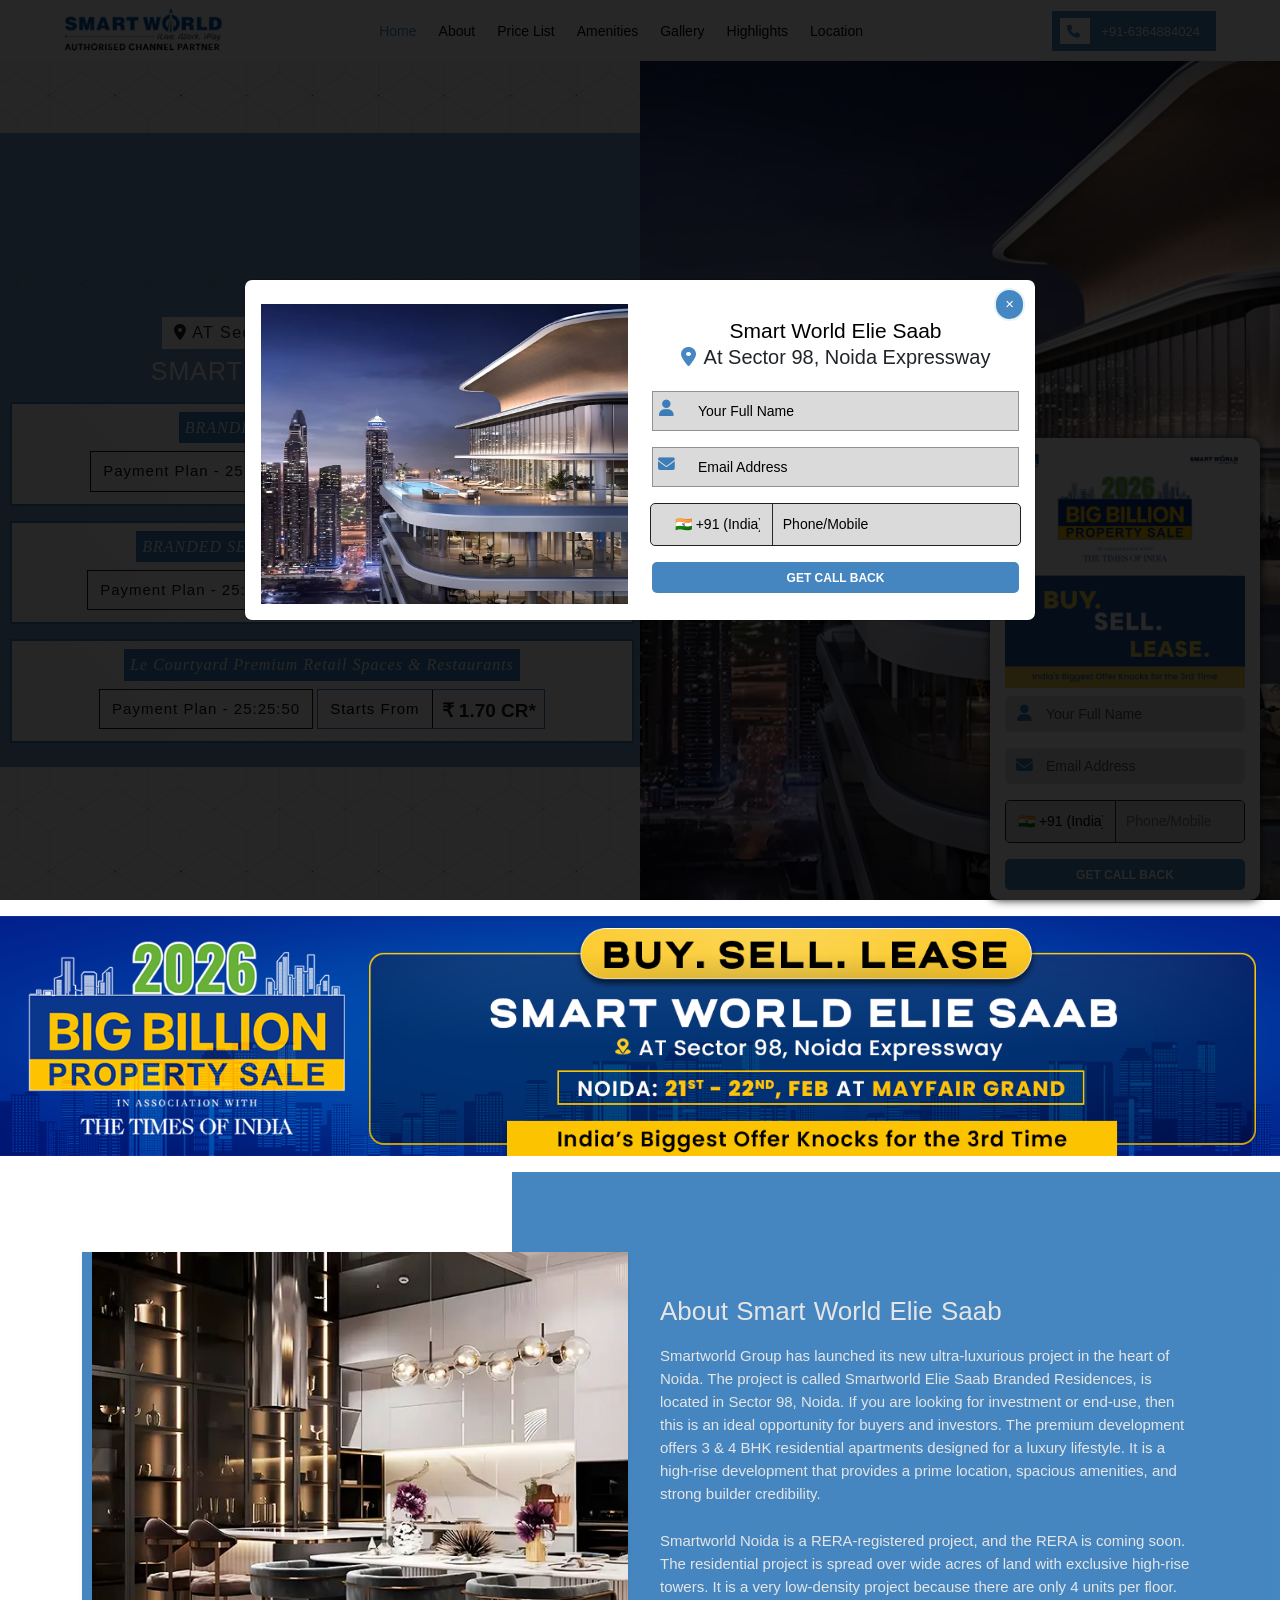
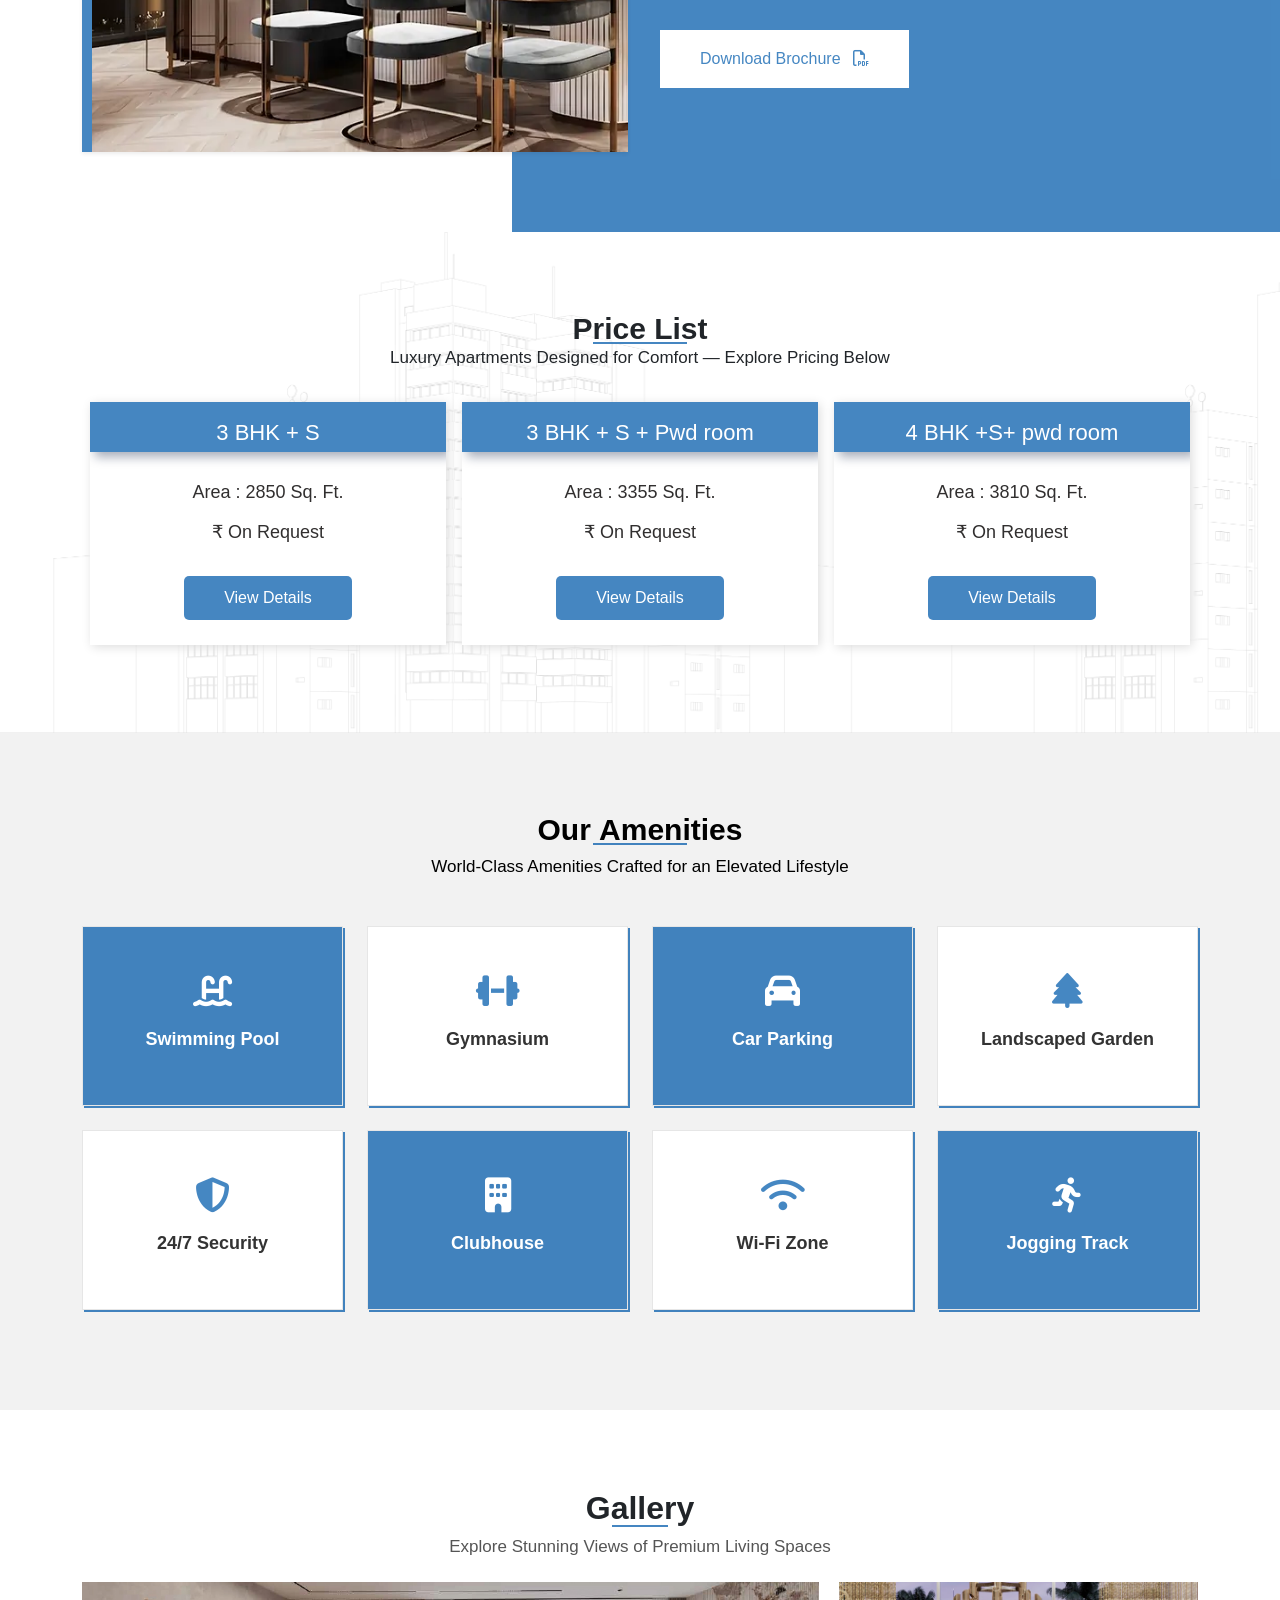
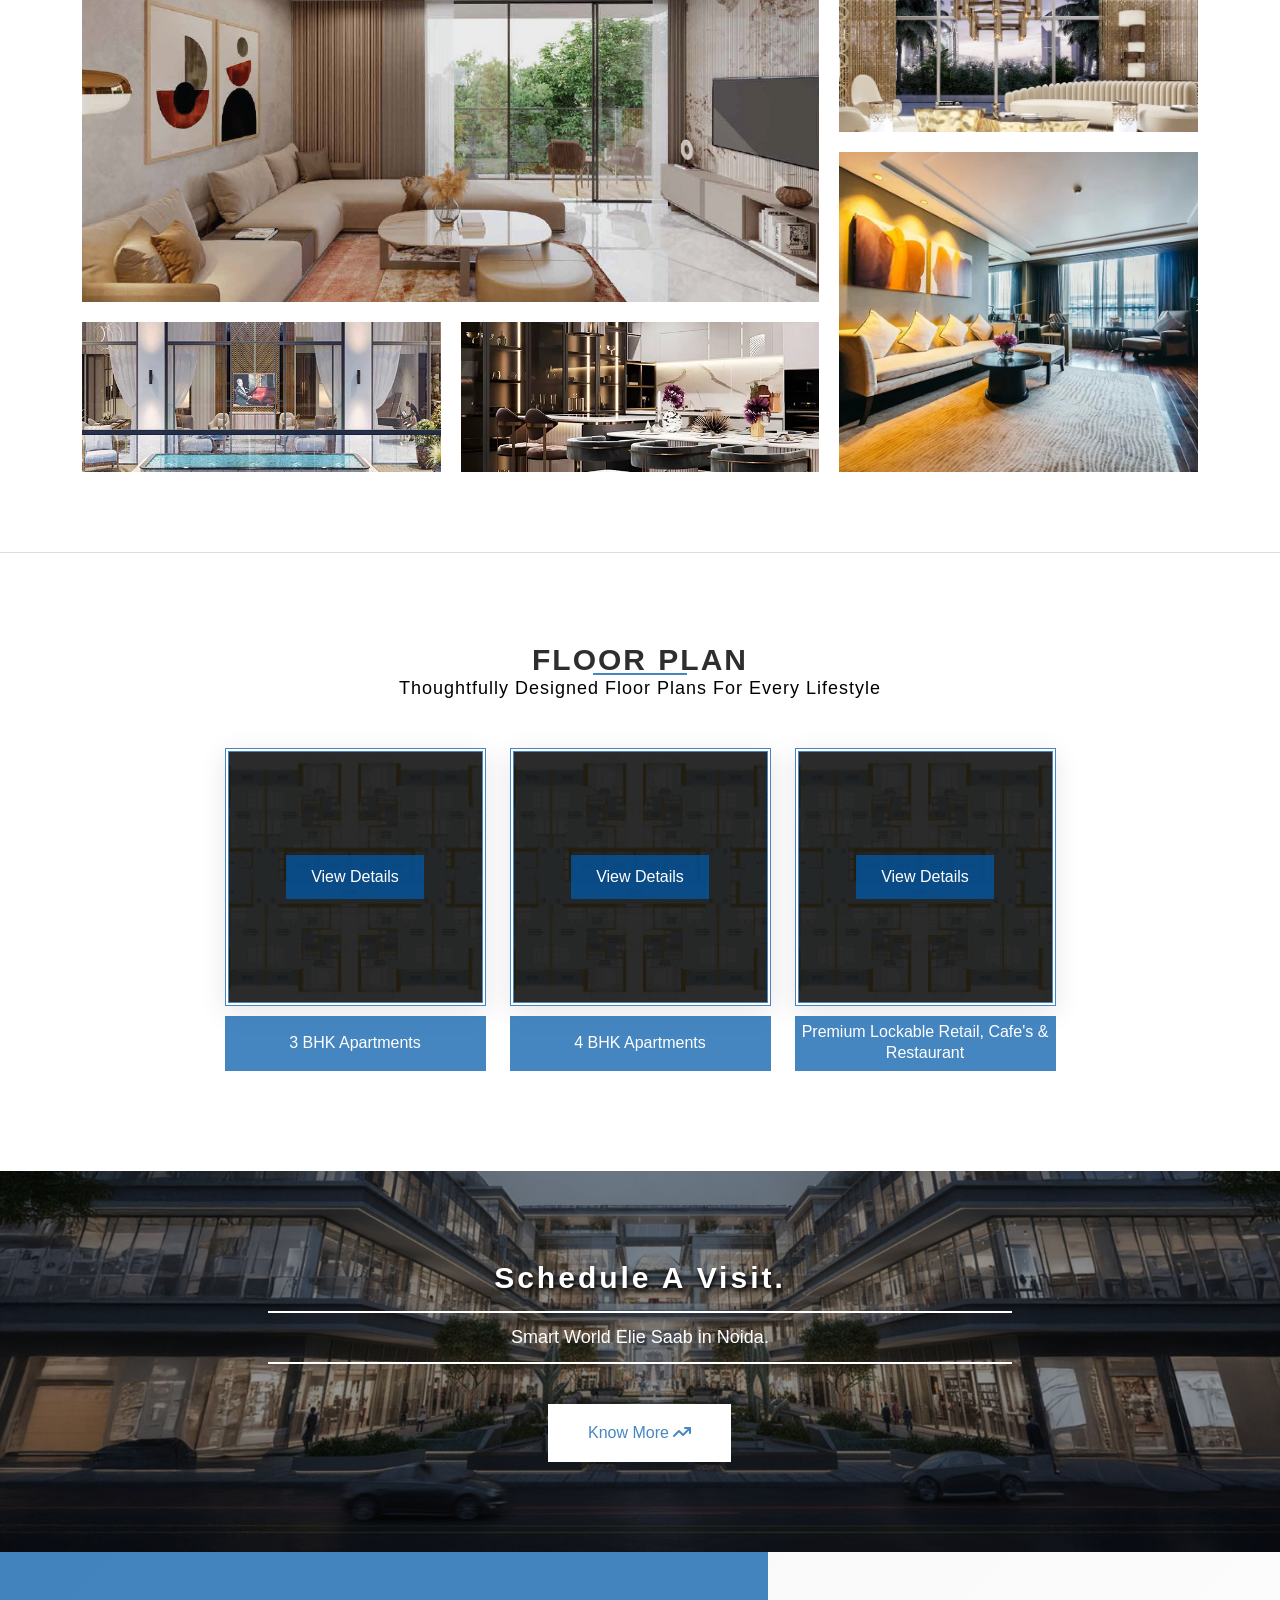
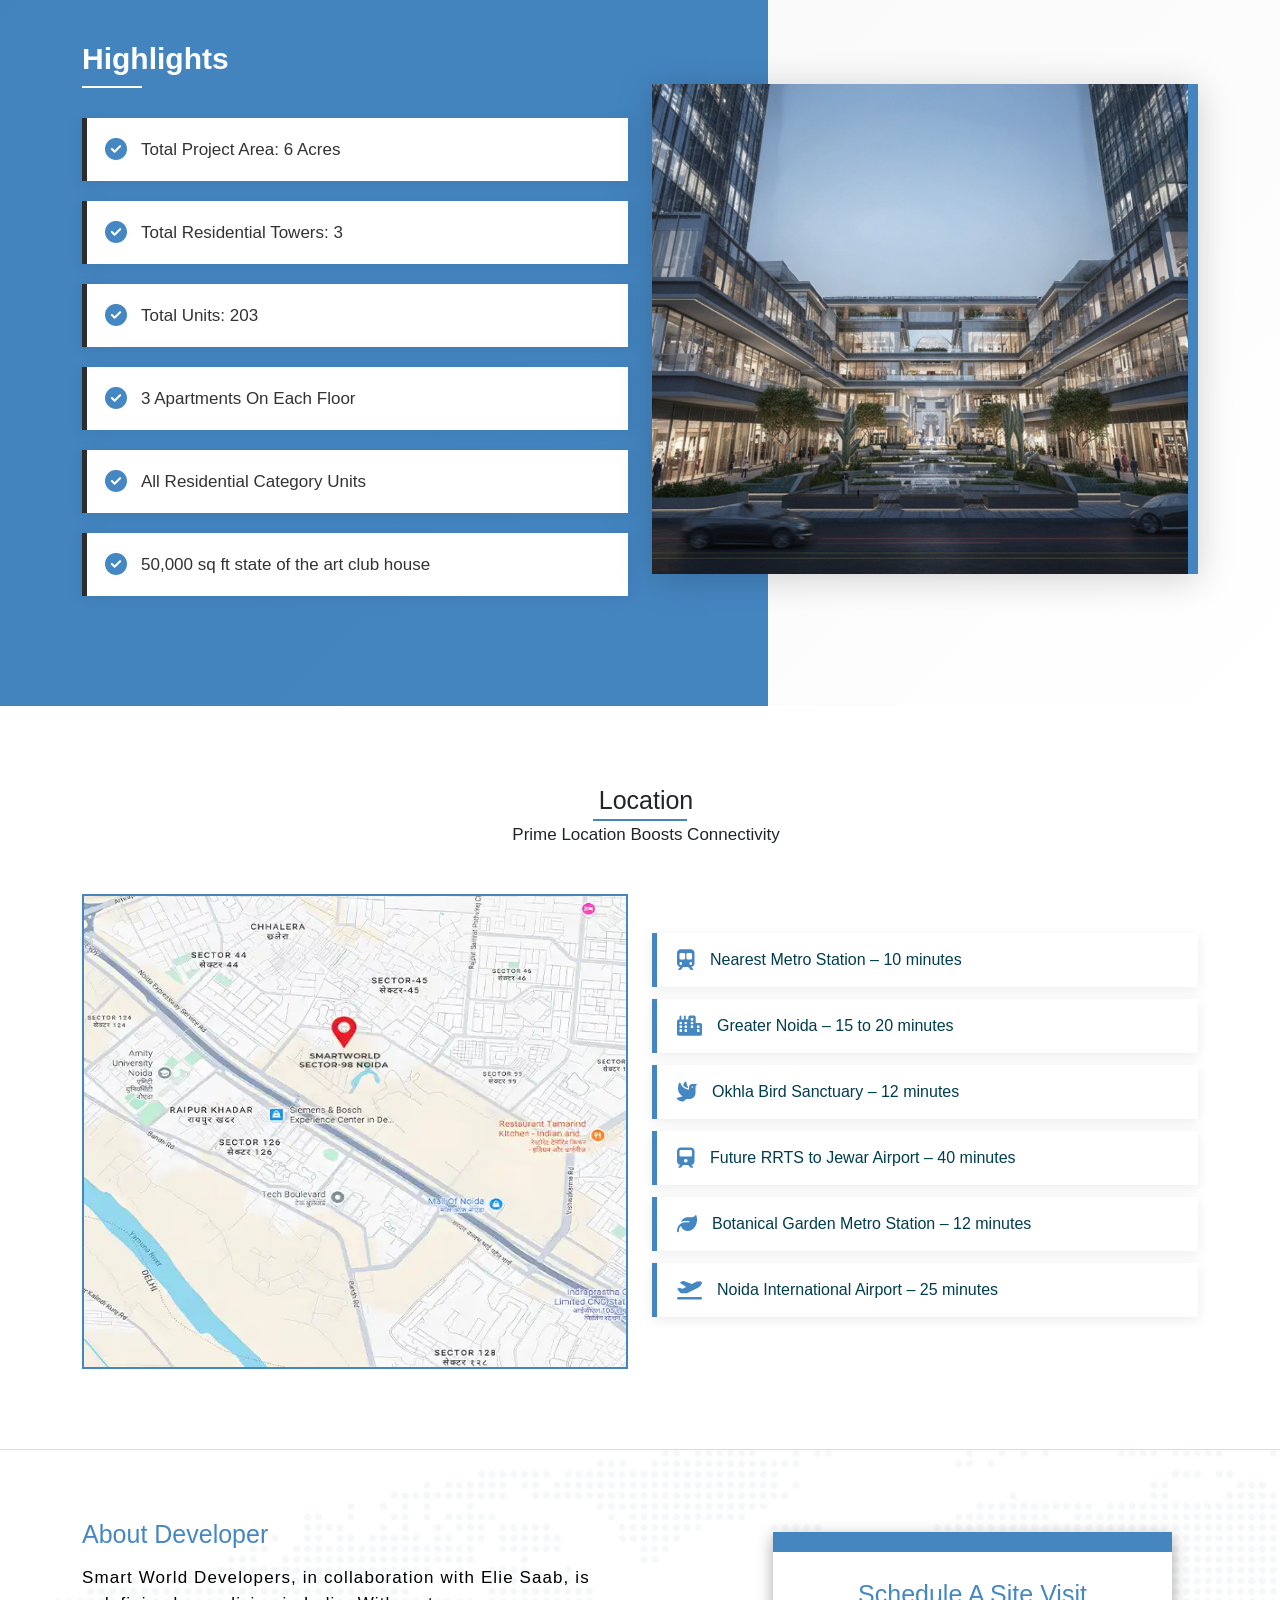
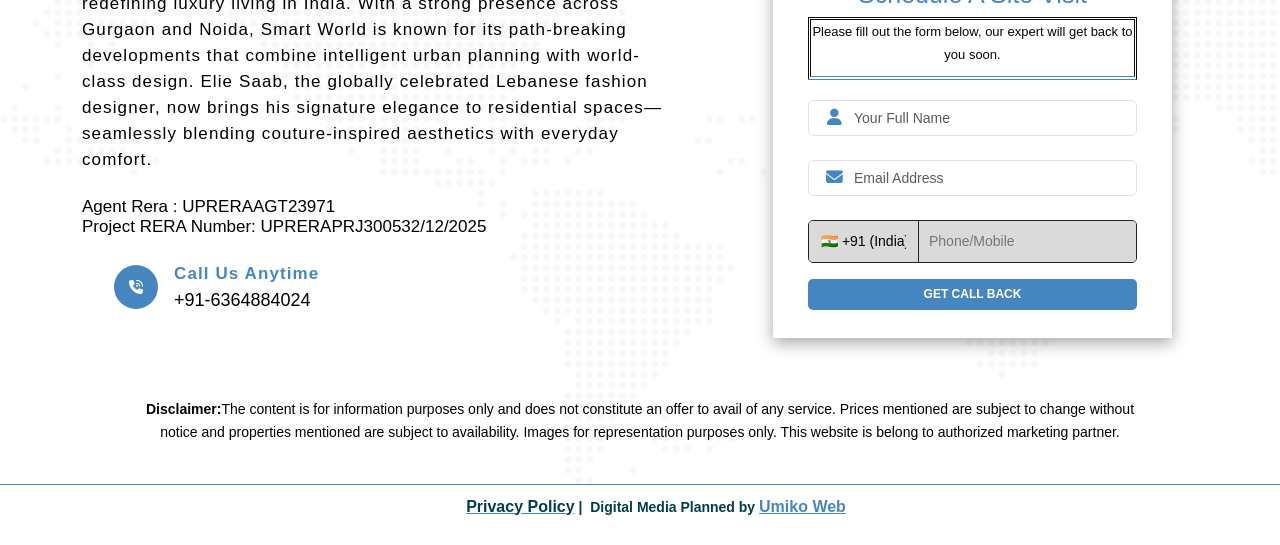
==== index.html @ d101d884 "update" ====
<!DOCTYPE html>
<html lang="en">

<head>
   <meta charset="UTF-8">
   <meta name="viewport" content="width=device-width, initial-scale=1.0">
   <meta name="description" content="">
   <meta name="keywords" content="">
   <meta name="author" content="">
   <link rel="stylesheet" href="css/bootstrap.min.css">
   <link rel="stylesheet" href="https://cdnjs.cloudflare.com/ajax/libs/meyer-reset/2.0/reset.min.css">
   <link rel="stylesheet" href="https://cdnjs.cloudflare.com/ajax/libs/normalize/8.0.1/normalize.min.css">
   <link rel="stylesheet" href="https://cdnjs.cloudflare.com/ajax/libs/font-awesome/6.5.1/css/all.min.css"
      integrity="sha512-DTOQO9RWCH3ppGqcWaEA1BIZOC6xxalwEsw9c2QQeAIftl+Vegovlnee1c9QX4TctnWMn13TZye+giMm8e2LwA=="
      crossorigin="anonymous" referrerpolicy="no-referrer" />
   <link rel="stylesheet" href="https://cdnjs.cloudflare.com/ajax/libs/slick-carousel/1.8.1/slick-theme.css"
      integrity="sha512-6lLUdeQ5uheMFbWm3CP271l14RsX1xtx+J5x2yeIDkkiBpeVTNhTqijME7GgRKKi6hCqovwCoBTlRBEC20M8Mg=="
      crossorigin="anonymous" referrerpolicy="no-referrer" />
   <link rel="stylesheet" href="https://cdnjs.cloudflare.com/ajax/libs/slick-carousel/1.8.1/slick.css"
      integrity="sha512-wR4oNhLBHf7smjy0K4oqzdWumd+r5/+6QO/vDda76MW5iug4PT7v86FoEkySIJft3XA0Ae6axhIvHrqwm793Nw=="
      crossorigin="anonymous" referrerpolicy="no-referrer" />
   <link rel="stylesheet" href="https://cdnjs.cloudflare.com/ajax/libs/fancybox/3.5.7/jquery.fancybox.min.css">
   <link rel="stylesheet" href="https://cdnjs.cloudflare.com/ajax/libs/OwlCarousel2/2.3.4/assets/owl.carousel.min.css">
   <link rel="stylesheet"
      href="https://cdnjs.cloudflare.com/ajax/libs/OwlCarousel2/2.3.4/assets/owl.theme.default.min.css">
   <!-- fontlink -->
   <link
      href="https://fonts.googleapis.com/css2?family=Cormorant+Garamond:ital,wght@0,300..700;1,300..700&family=Jost:ital,wght@0,100..900;1,100..900&family=PT+Serif:ital,wght@0,400;0,700;1,400;1,700&display=swap"
      rel="stylesheet">
   <link href="https://cdnjs.cloudflare.com/ajax/libs/aos/2.3.4/aos.css" rel="stylesheet">
   <link rel="stylesheet" href="https://cdn.jsdelivr.net/npm/bootstrap-icons@1.13.1/font/bootstrap-icons.min.css">

   <link rel="shortcut icon" href="img/favicon.png" type="image/favicon">
   <link rel="stylesheet" href="css/style.css">
   <title>Smart World Elie Saab</title>

   <!-- Google tag (gtag.js) -->
   <script async src="https://www.googletagmanager.com/gtag/js?id=AW-16575568697"></script>
   <script>
      window.dataLayer = window.dataLayer || [];
      function gtag() { dataLayer.push(arguments); }
      gtag('js', new Date());

      gtag('config', 'AW-16575568697');
   </script>

   <style>
      .phone-group {
         display: flex;
         border: 1px solid #212121;
         border-radius: 5px;
         overflow: hidden;
         background: #dadada;
      }

      .phone-group select {
         border: none;
         padding: 10px 12px;
         background: #dadada;
         font-size: 14px;
         width: 110px;
         appearance: none;
         -webkit-appearance: none;
         border-right: 1px solid #272727;
      }

      .phone-group input {
         border: none;
         padding: 10px;
         font-size: 14px;
         flex: 1;
         outline: none;
         background: #dadada;
      }

      .form-popup-bg {
         position: absolute;
         top: 0;
         left: 0;
         right: 0;
         bottom: 0;
         display: flex;
         flex-direction: column;
         align-content: center;
         justify-content: center;
      }

      .form-popup-bg {
         position: fixed;
         left: 0;
         top: 0;
         height: 100%;
         width: 100%;
         background-color: rgba(94, 110, 141, 0.9);
         opacity: 0;
         visibility: hidden;
         -webkit-transition: opacity 0.3s 0s, visibility 0s 0.3s;
         -moz-transition: opacity 0.3s 0s, visibility 0s 0.3s;
         transition: opacity 0.3s 0s, visibility 0s 0.3s;
         overflow-y: auto;
         z-index: 10000;
      }

      .form-popup-bg.is-visible {
         opacity: 1;
         visibility: visible;
         -webkit-transition: opacity 0.3s 0s, visibility 0s 0s;
         -moz-transition: opacity 0.3s 0s, visibility 0s 0s;
         transition: opacity 0.3s 0s, visibility 0s 0s;
      }

      .form-container {
         background-color: #ffffff;
         border-radius: 10px;
         box-shadow: 0 10px 20px rgba(0, 0, 0, 0.19), 0 6px 6px rgba(0, 0, 0, 0.23);
         display: flex;
         flex-direction: column;
         width: 100%;
         max-width: 880px;
         margin-left: auto;
         margin-right: auto;
         position: relative;
         padding: 28px;
         color: #003d4d;
      }

      .close-button {
         color: #ffffff;
         width: 40px;
         height: 40px;
         background-color: #005aabba;
         position: absolute;
         top: 18px;
         right: 12px;
         border: solid 2px #ffffff;
         place-content: center;
         display: flex;
         align-items: center;
         z-index: 99;

      }

      .form-popup-bg:before {
         content: '';
         background-color: #005aabba;
         opacity: 0.25;
         position: absolute;
         top: 0;
         left: 0;
         right: 0;
         bottom: 0;
      }


      .popup_form {
         width: 100%;
         padding: .375rem .75rem;
         font-size: 1rem;
         font-weight: 400;
         line-height: 1.5;
         background: none;
         border: 1px solid #003d4d;
         background: #dadada;
         outline: none;
         color: #003d4d !important;

      }

      .form-popup-bg .form-control:focus {
         background: none !important;
      }

      .form-popup-bg .form-control::placeholder {
         color: #003d4d;
      }


      .b-user-message {
         position: absolute;
         left: -5000px;
         text-indent: 100%;
         white-space: nowrap;
         overflow: hidden;
      }
   </style>
</head>

<body>


   <div class="modal fade form-popup-bg" id="enquireModal" tabindex="-1" aria-labelledby="enquireModalLabel"
      aria-hidden="true">
      <div class="form-container">
         <div class="modal-header border-0 p-0">
            <button class="btnCloseForm close-button">X</button>
         </div>

         <div class="row align-items-center">
            <div class="col-lg-6">
               <div class="modal-image">
                  <img src="img/banner-img.webp" alt="image">
               </div>
            </div>

            <div class="col-sm-6">
               <div class="form_text text-center">

                  <h3 class="modal-title mb-2 fs-4" id="enquireModalLabel">Smart World Elie Saab
                  </h3>
                  <h4 class="mb-3"><span><i class="fa-solid fa-location-dot me-2 pb-2"></i></span>At Sector 98, Noida
                     Expressway
                  </h4>

                  <form class="contact-form form1" method="POST">

                     <input autocomplete="off" id="FIRSTNAME" name="FirstName" class="form-control popup_form mb-4"
                        data-error="Name cannot contain digit or special character" placeholder="Your Full Name"
                        pattern="[a-zA-Z ]{4,35}" required="">

                     <input autocomplete="off" id="EMAIL" name="EmailAddress" class="form-control popup_form mb-4"
                        data-error="Name cannot contain digit or special character" placeholder="Email Address"
                        pattern="\w+([\.-]?\w+)@\w+([\.-]?\w+)(\.\w{2,3})+" required="">

                     <div class="phone-group mb-3">
                        <select name="COUNTRYCODE" id="COUNTRYCODE" required>
                           <option value="+91">🇮🇳 +91 (India)</option>
                           <option value="+971">🇦🇪 +971 (UAE)</option>
                           <option value="+93">🇦🇫 +93 (Afghanistan)</option>
                           <option value="+355">🇦🇱 +355 (Albania)</option>
                           <option value="+213">🇩🇿 +213 (Algeria)</option>
                           <option value="+376">🇦🇩 +376 (Andorra)</option>
                           <option value="+244">🇦🇴 +244 (Angola)</option>
                           <option value="+1-268">🇦🇬 +1-268 (Antigua & Barbuda)</option>
                           <option value="+54">🇦🇷 +54 (Argentina)</option>
                           <option value="+374">🇦🇲 +374 (Armenia)</option>
                           <option value="+61">🇦🇺 +61 (Australia)</option>
                           <option value="+43">🇦🇹 +43 (Austria)</option>
                           <option value="+994">🇦🇿 +994 (Azerbaijan)</option>
                           <option value="+973">🇧🇭 +973 (Bahrain)</option>
                           <option value="+880">🇧🇩 +880 (Bangladesh)</option>
                           <option value="+375">🇧🇾 +375 (Belarus)</option>
                           <option value="+32">🇧🇪 +32 (Belgium)</option>
                           <option value="+501">🇧🇿 +501 (Belize)</option>
                           <option value="+229">🇧🇯 +229 (Benin)</option>
                           <option value="+975">🇧🇹 +975 (Bhutan)</option>
                           <option value="+591">🇧🇴 +591 (Bolivia)</option>
                           <option value="+387">🇧🇦 +387 (Bosnia & Herzegovina)</option>
                           <option value="+267">🇧🇼 +267 (Botswana)</option>
                           <option value="+55">🇧🇷 +55 (Brazil)</option>
                           <option value="+673">🇧🇳 +673 (Brunei)</option>
                           <option value="+359">🇧🇬 +359 (Bulgaria)</option>
                           <option value="+226">🇧🇫 +226 (Burkina Faso)</option>
                           <option value="+95">🇲🇲 +95 (Myanmar (Burma))</option>
                           <option value="+257">🇧🇮 +257 (Burundi)</option>
                           <option value="+855">🇰🇭 +855 (Cambodia)</option>
                           <option value="+237">🇨🇲 +237 (Cameroon)</option>
                           <option value="+1">🇨🇦 +1 (Canada)</option>
                           <option value="+238">🇨🇻 +238 (Cape Verde)</option>
                           <option value="+236">🇨🇫 +236 (Central African Republic)</option>
                           <option value="+235">🇹🇩 +235 (Chad)</option>
                           <option value="+56">🇨🇱 +56 (Chile)</option>
                           <option value="+86">🇨🇳 +86 (China)</option>
                           <option value="+57">🇨🇴 +57 (Colombia)</option>
                           <option value="+269">🇰🇲 +269 (Comoros)</option>
                           <option value="+506">🇨🇷 +506 (Costa Rica)</option>
                           <option value="+385">🇭🇷 +385 (Croatia)</option>
                           <option value="+53">🇨🇺 +53 (Cuba)</option>
                           <option value="+357">🇨🇾 +357 (Cyprus)</option>
                           <option value="+420">🇨🇿 +420 (Czech Republic)</option>
                           <option value="+45">🇩🇰 +45 (Denmark)</option>
                           <option value="+253">🇩🇯 +253 (Djibouti)</option>
                           <option value="+1-767">🇩🇲 +1-767 (Dominica)</option>
                           <option value="+1-809">🇩🇴 +1-809 (Dominican Republic)</option>
                           <option value="+593">🇪🇨 +593 (Ecuador)</option>
                           <option value="+20">🇪🇬 +20 (Egypt)</option>
                           <option value="+503">🇸🇻 +503 (El Salvador)</option>
                           <option value="+240">🇬🇶 +240 (Equatorial Guinea)</option>
                           <option value="+291">🇪🇷 +291 (Eritrea)</option>
                           <option value="+372">🇪🇪 +372 (Estonia)</option>
                           <option value="+251">🇪🇹 +251 (Ethiopia)</option>
                           <option value="+679">🇫🇯 +679 (Fiji)</option>
                           <option value="+358">🇫🇮 +358 (Finland)</option>
                           <option value="+33">🇫🇷 +33 (France)</option>
                           <option value="+995">🇬🇪 +995 (Georgia)</option>
                           <option value="+49">🇩🇪 +49 (Germany)</option>
                           <option value="+233">🇬🇭 +233 (Ghana)</option>
                           <option value="+30">🇬🇷 +30 (Greece)</option>
                           <option value="+852">🇭🇰 +852 (Hong Kong)</option>
                           <option value="+36">🇭🇺 +36 (Hungary)</option>
                           <option value="+62">🇮🇩 +62 (Indonesia)</option>
                           <option value="+98">🇮🇷 +98 (Iran)</option>
                           <option value="+964">🇮🇶 +964 (Iraq)</option>
                           <option value="+353">🇮🇪 +353 (Ireland)</option>
                           <option value="+972">🇮🇱 +972 (Israel)</option>
                           <option value="+39">🇮🇹 +39 (Italy)</option>
                           <option value="+81">🇯🇵 +81 (Japan)</option>
                           <option value="+962">🇯🇴 +962 (Jordan)</option>
                           <option value="+7">🇷🇺 +7 (Kazakhstan/Russia)</option>
                           <option value="+254">🇰🇪 +254 (Kenya)</option>
                           <option value="+965">🇰🇼 +965 (Kuwait)</option>
                           <option value="+996">🇰🇬 +996 (Kyrgyzstan)</option>
                           <option value="+856">🇱🇦 +856 (Laos)</option>
                           <option value="+371">🇱🇻 +371 (Latvia)</option>
                           <option value="+961">🇱🇧 +961 (Lebanon)</option>
                           <option value="+218">🇱🇾 +218 (Libya)</option>
                           <option value="+370">🇱🇹 +370 (Lithuania)</option>
                           <option value="+352">🇱🇺 +352 (Luxembourg)</option>
                           <option value="+853">🇲🇴 +853 (Macau)</option>
                           <option value="+389">🇲🇰 +389 (North Macedonia)</option>
                           <option value="+261">🇲🇬 +261 (Madagascar)</option>
                           <option value="+60">🇲🇾 +60 (Malaysia)</option>
                           <option value="+960">🇲🇻 +960 (Maldives)</option>
                           <option value="+223">🇲🇱 +223 (Mali)</option>
                           <option value="+356">🇲🇹 +356 (Malta)</option>
                           <option value="+230">🇲🇺 +230 (Mauritius)</option>
                           <option value="+52">🇲🇽 +52 (Mexico)</option>
                           <option value="+373">🇲🇩 +373 (Moldova)</option>
                           <option value="+976">🇲🇳 +976 (Mongolia)</option>
                           <option value="+212">🇲🇦 +212 (Morocco)</option>
                           <option value="+95">🇲🇲 +95 (Myanmar)</option>
                           <option value="+977">🇳🇵 +977 (Nepal)</option>
                           <option value="+31">🇳🇱 +31 (Netherlands)</option>
                           <option value="+64">🇳🇿 +64 (New Zealand)</option>
                           <option value="+234">🇳🇬 +234 (Nigeria)</option>
                           <option value="+47">🇳🇴 +47 (Norway)</option>
                           <option value="+968">🇴🇲 +968 (Oman)</option>
                           <option value="+507">🇵🇦 +507 (Panama)</option>
                           <option value="+51">🇵🇪 +51 (Peru)</option>
                           <option value="+63">🇵🇭 +63 (Philippines)</option>
                           <option value="+48">🇵🇱 +48 (Poland)</option>
                           <option value="+351">🇵🇹 +351 (Portugal)</option>
                           <option value="+974">🇶🇦 +974 (Qatar)</option>
                           <option value="+40">🇷🇴 +40 (Romania)</option>
                           <option value="+966">🇸🇦 +966 (Saudi Arabia)</option>
                           <option value="+65">🇸🇬 +65 (Singapore)</option>
                           <option value="+421">🇸🇰 +421 (Slovakia)</option>
                           <option value="+386">🇸🇮 +386 (Slovenia)</option>
                           <option value="+27">🇿🇦 +27 (South Africa)</option>
                           <option value="+82">🇰🇷 +82 (South Korea)</option>
                           <option value="+34">🇪🇸 +34 (Spain)</option>
                           <option value="+94">🇱🇰 +94 (Sri Lanka)</option>
                           <option value="+46">🇸🇪 +46 (Sweden)</option>
                           <option value="+41">🇨🇭 +41 (Switzerland)</option>
                           <option value="+886">🇹🇼 +886 (Taiwan)</option>
                           <option value="+66">🇹🇭 +66 (Thailand)</option>
                           <option value="+90">🇹🇷 +90 (Turkey)</option>
                           <option value="+44">🇬🇧 +44 (UK)</option>
                           <option value="+380">🇺🇦 +380 (Ukraine)</option>
                           <option value="+598">🇺🇾 +598 (Uruguay)</option>
                           <option value="+998">🇺🇿 +998 (Uzbekistan)</option>
                           <option value="+58">🇻🇪 +58 (Venezuela)</option>
                           <option value="+84">🇻🇳 +84 (Vietnam)</option>
                           <option value="+967">🇾🇪 +967 (Yemen)</option>
                           <option value="+260">🇿🇲 +260 (Zambia)</option>
                           <option value="+263">🇿🇼 +263 (Zimbabwe)</option>
                        </select>
                        <input type="text" name="Phone" id="PHONE" placeholder="Phone/Mobile" required
                           pattern="[0-9]{6,14}">
                     </div>
                     <input type="hidden" name="CLIENT" value="mr-Bhati">
<input type="hidden" name="DOMAIN" value="https://eliesaabnoida.net/">


                     <div class="col-lg-12 form-group">
                        <div class="advanced-button">
                           <button class="header_phone theme_button form1-submit-btn" id="SubmitQuerytop"
                              type="submit">GET CALL
                              BACK</button>
                           <input autocomplete="off" id="PROJECT" name="mx_Project_Name" maxlength="200" type="hidden"
                              value="Smart World Elie Saab">
                           <input autocomplete="off" id="LOCATION" name="mx_City" maxlength="200" type="hidden"
                              value="Noida ">
                           <input autocomplete="off" id="TEAM" name="TEAM" maxlength="200" type="hidden"
                              value="umikoindia">
                           <div class="form-group b-user-message">
                              <label class="control-label" for="USER_MESSAGE">&nbsp;</label>
                              <input id="USER_MESSAGE" type="text" name="USER_MESSAGE" tabindex="-1" value=""
                                 autocomplete="off" />

                           </div>
                        </div>
                     </div>
                     <div class="form-response"></div>

                  </form>
               </div>
            </div>
         </div>
      </div>
   </div>


   <!-- modal popup on restart -->
   <div class="modal fade madal-reload" id="exampleModal" tabindex="-1" role="dialog"
      aria-labelledby="exampleModalLabel" aria-hidden="true">
      <div class="modal-dialog" role="document">
         <div class="modal-content">
            <div class="modal-header">

               <button type="button" class="close btan_g" data-dismiss="modal" aria-label="Close">
                  <span aria-hidden="true">&times;</span>
               </button>
            </div>
            <div class="modal-body ">

               <div class="row pt-2 align-items-center">
                  <div class="col-sm-6">
                     <div class="modal-image">
                        <img src="img/banner-img.webp" alt="image">
                     </div>
                  </div>

                  <div class="col-sm-6">
                     <div class="form_modal text-center">
                        <div class="motal_form_text pb-2">
                           <h5 class="modal-title" id="exampleModalLabel">Smart World Elie Saab
                           </h5>
                           <h4><span><i class="fa-solid fa-location-dot me-2 pb-2"></i></span>At Sector 98, Noida
                              Expressway
                           </h4>
                        </div>
                        <form class="contact-form form1" method="POST">
                           <div class="form_sectionr row text-center justify-content-center">

                              <div class="mb-3 position-relative col-lg-12">
                                 <input autocomplete="off" id="FIRSTNAME" name="FirstName"
                                    class="form-control text_form"
                                    data-error="Name cannot contain digit or special character"
                                    placeholder="Your Full Name" pattern="[a-zA-Z ]{4,35}" required="">
                                 <span class="icon-inside"><i class="fas fa-user"></i></span>
                              </div>
                              <div class="mb-3 position-relative col-lg-12">
                                 <input autocomplete="off" id="EMAIL" name="EmailAddress"
                                    class="form-control text_form email-address"
                                    data-error="Name cannot contain digit or special character"
                                    placeholder="Email Address" pattern="\w+([\.-]?\w+)@\w+([\.-]?\w+)(\.\w{2,3})+"
                                    required="">
                                 <span class="icon-inside"><i class="fas fa-envelope"></i></span>
                              </div>
                              <div class="phone-group mb-3">
                                 <select name="COUNTRYCODE" id="COUNTRYCODE" required>
                                    <option value="+91">🇮🇳 +91 (India)</option>
                                    <option value="+971">🇦🇪 +971 (UAE)</option>
                                    <option value="+93">🇦🇫 +93 (Afghanistan)</option>
                                    <option value="+355">🇦🇱 +355 (Albania)</option>
                                    <option value="+213">🇩🇿 +213 (Algeria)</option>
                                    <option value="+376">🇦🇩 +376 (Andorra)</option>
                                    <option value="+244">🇦🇴 +244 (Angola)</option>
                                    <option value="+1-268">🇦🇬 +1-268 (Antigua & Barbuda)</option>
                                    <option value="+54">🇦🇷 +54 (Argentina)</option>
                                    <option value="+374">🇦🇲 +374 (Armenia)</option>
                                    <option value="+61">🇦🇺 +61 (Australia)</option>
                                    <option value="+43">🇦🇹 +43 (Austria)</option>
                                    <option value="+994">🇦🇿 +994 (Azerbaijan)</option>
                                    <option value="+973">🇧🇭 +973 (Bahrain)</option>
                                    <option value="+880">🇧🇩 +880 (Bangladesh)</option>
                                    <option value="+375">🇧🇾 +375 (Belarus)</option>
                                    <option value="+32">🇧🇪 +32 (Belgium)</option>
                                    <option value="+501">🇧🇿 +501 (Belize)</option>
                                    <option value="+229">🇧🇯 +229 (Benin)</option>
                                    <option value="+975">🇧🇹 +975 (Bhutan)</option>
                                    <option value="+591">🇧🇴 +591 (Bolivia)</option>
                                    <option value="+387">🇧🇦 +387 (Bosnia & Herzegovina)</option>
                                    <option value="+267">🇧🇼 +267 (Botswana)</option>
                                    <option value="+55">🇧🇷 +55 (Brazil)</option>
                                    <option value="+673">🇧🇳 +673 (Brunei)</option>
                                    <option value="+359">🇧🇬 +359 (Bulgaria)</option>
                                    <option value="+226">🇧🇫 +226 (Burkina Faso)</option>
                                    <option value="+95">🇲🇲 +95 (Myanmar (Burma))</option>
                                    <option value="+257">🇧🇮 +257 (Burundi)</option>
                                    <option value="+855">🇰🇭 +855 (Cambodia)</option>
                                    <option value="+237">🇨🇲 +237 (Cameroon)</option>
                                    <option value="+1">🇨🇦 +1 (Canada)</option>
                                    <option value="+238">🇨🇻 +238 (Cape Verde)</option>
                                    <option value="+236">🇨🇫 +236 (Central African Republic)</option>
                                    <option value="+235">🇹🇩 +235 (Chad)</option>
                                    <option value="+56">🇨🇱 +56 (Chile)</option>
                                    <option value="+86">🇨🇳 +86 (China)</option>
                                    <option value="+57">🇨🇴 +57 (Colombia)</option>
                                    <option value="+269">🇰🇲 +269 (Comoros)</option>
                                    <option value="+506">🇨🇷 +506 (Costa Rica)</option>
                                    <option value="+385">🇭🇷 +385 (Croatia)</option>
                                    <option value="+53">🇨🇺 +53 (Cuba)</option>
                                    <option value="+357">🇨🇾 +357 (Cyprus)</option>
                                    <option value="+420">🇨🇿 +420 (Czech Republic)</option>
                                    <option value="+45">🇩🇰 +45 (Denmark)</option>
                                    <option value="+253">🇩🇯 +253 (Djibouti)</option>
                                    <option value="+1-767">🇩🇲 +1-767 (Dominica)</option>
                                    <option value="+1-809">🇩🇴 +1-809 (Dominican Republic)</option>
                                    <option value="+593">🇪🇨 +593 (Ecuador)</option>
                                    <option value="+20">🇪🇬 +20 (Egypt)</option>
                                    <option value="+503">🇸🇻 +503 (El Salvador)</option>
                                    <option value="+240">🇬🇶 +240 (Equatorial Guinea)</option>
                                    <option value="+291">🇪🇷 +291 (Eritrea)</option>
                                    <option value="+372">🇪🇪 +372 (Estonia)</option>
                                    <option value="+251">🇪🇹 +251 (Ethiopia)</option>
                                    <option value="+679">🇫🇯 +679 (Fiji)</option>
                                    <option value="+358">🇫🇮 +358 (Finland)</option>
                                    <option value="+33">🇫🇷 +33 (France)</option>
                                    <option value="+995">🇬🇪 +995 (Georgia)</option>
                                    <option value="+49">🇩🇪 +49 (Germany)</option>
                                    <option value="+233">🇬🇭 +233 (Ghana)</option>
                                    <option value="+30">🇬🇷 +30 (Greece)</option>
                                    <option value="+852">🇭🇰 +852 (Hong Kong)</option>
                                    <option value="+36">🇭🇺 +36 (Hungary)</option>
                                    <option value="+62">🇮🇩 +62 (Indonesia)</option>
                                    <option value="+98">🇮🇷 +98 (Iran)</option>
                                    <option value="+964">🇮🇶 +964 (Iraq)</option>
                                    <option value="+353">🇮🇪 +353 (Ireland)</option>
                                    <option value="+972">🇮🇱 +972 (Israel)</option>
                                    <option value="+39">🇮🇹 +39 (Italy)</option>
                                    <option value="+81">🇯🇵 +81 (Japan)</option>
                                    <option value="+962">🇯🇴 +962 (Jordan)</option>
                                    <option value="+7">🇷🇺 +7 (Kazakhstan/Russia)</option>
                                    <option value="+254">🇰🇪 +254 (Kenya)</option>
                                    <option value="+965">🇰🇼 +965 (Kuwait)</option>
                                    <option value="+996">🇰🇬 +996 (Kyrgyzstan)</option>
                                    <option value="+856">🇱🇦 +856 (Laos)</option>
                                    <option value="+371">🇱🇻 +371 (Latvia)</option>
                                    <option value="+961">🇱🇧 +961 (Lebanon)</option>
                                    <option value="+218">🇱🇾 +218 (Libya)</option>
                                    <option value="+370">🇱🇹 +370 (Lithuania)</option>
                                    <option value="+352">🇱🇺 +352 (Luxembourg)</option>
                                    <option value="+853">🇲🇴 +853 (Macau)</option>
                                    <option value="+389">🇲🇰 +389 (North Macedonia)</option>
                                    <option value="+261">🇲🇬 +261 (Madagascar)</option>
                                    <option value="+60">🇲🇾 +60 (Malaysia)</option>
                                    <option value="+960">🇲🇻 +960 (Maldives)</option>
                                    <option value="+223">🇲🇱 +223 (Mali)</option>
                                    <option value="+356">🇲🇹 +356 (Malta)</option>
                                    <option value="+230">🇲🇺 +230 (Mauritius)</option>
                                    <option value="+52">🇲🇽 +52 (Mexico)</option>
                                    <option value="+373">🇲🇩 +373 (Moldova)</option>
                                    <option value="+976">🇲🇳 +976 (Mongolia)</option>
                                    <option value="+212">🇲🇦 +212 (Morocco)</option>
                                    <option value="+95">🇲🇲 +95 (Myanmar)</option>
                                    <option value="+977">🇳🇵 +977 (Nepal)</option>
                                    <option value="+31">🇳🇱 +31 (Netherlands)</option>
                                    <option value="+64">🇳🇿 +64 (New Zealand)</option>
                                    <option value="+234">🇳🇬 +234 (Nigeria)</option>
                                    <option value="+47">🇳🇴 +47 (Norway)</option>
                                    <option value="+968">🇴🇲 +968 (Oman)</option>
                                    <option value="+507">🇵🇦 +507 (Panama)</option>
                                    <option value="+51">🇵🇪 +51 (Peru)</option>
                                    <option value="+63">🇵🇭 +63 (Philippines)</option>
                                    <option value="+48">🇵🇱 +48 (Poland)</option>
                                    <option value="+351">🇵🇹 +351 (Portugal)</option>
                                    <option value="+974">🇶🇦 +974 (Qatar)</option>
                                    <option value="+40">🇷🇴 +40 (Romania)</option>
                                    <option value="+966">🇸🇦 +966 (Saudi Arabia)</option>
                                    <option value="+65">🇸🇬 +65 (Singapore)</option>
                                    <option value="+421">🇸🇰 +421 (Slovakia)</option>
                                    <option value="+386">🇸🇮 +386 (Slovenia)</option>
                                    <option value="+27">🇿🇦 +27 (South Africa)</option>
                                    <option value="+82">🇰🇷 +82 (South Korea)</option>
                                    <option value="+34">🇪🇸 +34 (Spain)</option>
                                    <option value="+94">🇱🇰 +94 (Sri Lanka)</option>
                                    <option value="+46">🇸🇪 +46 (Sweden)</option>
                                    <option value="+41">🇨🇭 +41 (Switzerland)</option>
                                    <option value="+886">🇹🇼 +886 (Taiwan)</option>
                                    <option value="+66">🇹🇭 +66 (Thailand)</option>
                                    <option value="+90">🇹🇷 +90 (Turkey)</option>
                                    <option value="+44">🇬🇧 +44 (UK)</option>
                                    <option value="+380">🇺🇦 +380 (Ukraine)</option>
                                    <option value="+598">🇺🇾 +598 (Uruguay)</option>
                                    <option value="+998">🇺🇿 +998 (Uzbekistan)</option>
                                    <option value="+58">🇻🇪 +58 (Venezuela)</option>
                                    <option value="+84">🇻🇳 +84 (Vietnam)</option>
                                    <option value="+967">🇾🇪 +967 (Yemen)</option>
                                    <option value="+260">🇿🇲 +260 (Zambia)</option>
                                    <option value="+263">🇿🇼 +263 (Zimbabwe)</option>
                                 </select>
                                 <input type="text" name="Phone" id="PHONE" placeholder="Phone/Mobile" required
                                    pattern="[0-9]{6,14}">
                              </div>
                              <input type="hidden" name="CLIENT" value="mr-Bhati">
<input type="hidden" name="DOMAIN" value="https://eliesaabnoida.net/">

                              <div class="col-lg-12 form-group">
                                 <div class="advanced-button">
                                    <button class="header_phone theme_button form1-submit-btn" id="SubmitQuerytop"
                                       type="submit">GET
                                       CALL BACK</button>
                                    <input autocomplete="off" id="PROJECT" name="mx_Project_Name" maxlength="200"
                                       type="hidden" value="Smart World Elie Saab">
                                    <input autocomplete=" off" id="LOCATION" name="mx_City" maxlength="200"
                                       type="hidden" value="Noida ">
                                    <input autocomplete="off" id="TEAM" name="TEAM" maxlength="200" type="hidden"
                                       value="umikoindia">
                                    <div class="form-group b-user-message">
                                       <label class="control-label" for="USER_MESSAGE">&nbsp;</label>
                                       <input id="USER_MESSAGE" type="text" name="USER_MESSAGE" tabindex="-1" value=""
                                          autocomplete="off" />

                                    </div>
                                 </div>
                              </div>
                              <div class="form-response"></div>
                           </div>
                        </form>
                     </div>
                  </div>

               </div>
            </div>


         </div>
      </div>
   </div>
   <!--  -->



   <!-- ===========================btn sticky icon start================================== -->
   <div class="sticky_icon">
      <div class="social_icon">
         <ul class="d-flex">
            <div class="col-4">
               <li><a href="tel:+916364884024">Phone</a></li>
            </div>
            <div class="col-4">
               <li><a href="https://api.whatsapp.com/send?phone=919910111300 &amp;text=Hello, Smart World Elie Saab Noida  Get in touch with me my name is"
                     target="_blank" class="fixed-Whatsapp">Whatsapp</a></li>
            </div>
            <div class="col-4 border-0">
               <li><a class="btnOpenForm" href="#">Enquire</a></li>
            </div>
         </ul>
      </div>
   </div>

   <!-- ==============btn scroll section start===================== -->
   <div class="go-top"> </div>
   <!-- =====================header sart ======================== -->

   <header>
      <div class="header py-lg-2 py-2 px-lg-5 px-2">
         <div class="container-xll mx-lg-3 mx-3 header_with">
            <div class="row align-items-center">
               <div class="col-lg-2  text-start">
                  <div class="logo d-flex"> <a class="logo_1" href="#"><img src="img/smartworld-blue-logo2-1.png"
                           alt="logo1" width="150"></a> </div>
               </div>
               <div class="col-lg-7">
                  <div class="menu float-end">
                     <ul class="d-lg-flex align-items-center m-0">
                        <li><a class="active hamberger" href="#">Home</a></li>
                        <li> <a class="hamberger" href="#about-sec"> About</a></li>
                        <li> <a class="hamberger" href="#price">Price List</a></li>
                        <li> <a class="hamberger" href="#amenities">Amenities</a></li>
                        <li><a class="hamberger" href="#gallery_sec">Gallery</a></li>
                        <li><a class="hamberger" href="#highlights">Highlights</a></li>
                        <li class="me-lg-5"><a class="hamberger" href="#location">Location</a></li>


                     </ul>
                     <div class="hamberger">
                        <div class="mobilemenu"> </div>
                     </div>

                  </div>
               </div>

               <div class="col-lg-3">
                  <div class="contect-us float-end " style="float: right !important;">
                     <div class="d-flex ">
                        <ul class="d-flex me-2 align-items-center m-0 p-0">
                           <li><a href="tel:+91-6364884024"><i class="fa fa-phone" aria-hidden="true"></i></a>
                           </li>
                           <li> <a href="tel:+91-6364884024"><span>+91-6364884024</span></a> </li>
                        </ul>
                     </div>
                  </div>
               </div>
            </div>
         </div>
      </div>
   </header>

   <!-- =========================header close ========================== -->

   <!-- =========================header close ========================== -->

   <div class="banner_bg d-none">
      <div class="banner">
         <div class="banner_img">
            <div class="img_banner col-lg-12 slick-initialized slick-slider">
               <div class="slick-list draggable">
                  <div class="slick-track">
                     <div data-slick-index="0" aria-hidden="false">
                        <div><img src="img/banner-img2.png" width="100%" alt="banner_bg"
                              style="width: 100%; display: inline-block;"></div>
                     </div>
                  </div>
               </div>
            </div>

            <div class="banner_text mb-lg-0 mb-4">
               <div class="container-fluid  px-lg-5">
                  <div class="row align-items-center">
                     <div class="col-lg-6 col-md-6">
                        <div class="banner_wrapper_text">

                           <h1 class="mb-3 mt-2">Smart World Elie Saab</h1>


                           <h3 class="banner-price">Ultra Luxury 1 & 2 BHK <br>
                              Serviced Apartments <br>
                              3 & 4 BHK Branded Residences</h3>

                           <div class="bgk mt-0">
                              <ul class="d-flex align-items-center p-0">

                                 <li class="">
                                    <p class="mt-lg-3 mt-2">Starts Price :<span> ₹ 3.5 Cr* <sub>Onwards</sub></span>
                                    </p>
                                 </li>
                              </ul>
                           </div>

                           <div class="banner_highlight">
                              <ul class="p-0">
                                 <li class="">
                                    <h3 class=""><i class="bi bi-check2-all"></i> Project Area: 12.4 Acres
                                    </h3>
                                 </li>
                                 <li class="">
                                    <h3 class=""><i class="bi bi-check2-all"></i> Early Bird Discount: ₹ 2 Lacs*
                                    </h3>
                                 </li>
                                 <li class="">
                                    <h3 class=""><i class="bi bi-check2-all"></i> Instant Card Swep Discount: ₹ 1 Lac*
                                    </h3>
                                 </li>
                                 <li class="">
                                    <h3 class=""><i class="bi bi-check2-all"></i> Construction-linked flexible payment
                                       plan
                                    </h3>
                                 </li>
                              </ul>
                           </div>

                           <h6 class="mb-md-4 mb-4"><span><i class="fa-solid fa-location-dot me-2 p-1 border-radius-1"
                                    style="color: #ffffff;"></i></span> At Sector 98, Noida Expressway</h6>

                           <div class="line"></div>
                        </div>
                     </div>
                     <!-- form section start -->
                     <div class="col-lg-6 col-md-6 d-none d-md-block">
                        <!-- Banner Form -->
                        <div class="Banner-form" id="bannerForm">
                           <!-- Toggle Button (Form ke upar hi hamesha rahega jab form show hoga) -->
                           <!-- <div class="form-toggle" id="formToggle">−</div> -->

                           <form class="contact-form form1" method="POST">
                              <!-- <div class="div_color">
                  <h5 class="text-center">#AEROPHASE</h5>
               </div> -->
                              <div class="form_section text-center">
                                 <h3 class="form_title mb-2">Contact With Us! </h3>
                                 <p class="my-4">Please fill out the form below, our expert will get back to you soon.
                                 </p>
                                 <div class="mb-3 mb-xxl-4 position-relative">
                                    <input autocomplete="off" id="FIRSTNAME" name="FirstName"
                                       class="form-control text_form"
                                       data-error="Name cannot contain digit or special character"
                                       placeholder="Your Full Name" pattern="[a-zA-Z ]{4,35}" required="">
                                    <span class="icon-inside"><i class="fas fa-user"></i></span>
                                 </div>
                                 <div class="mb-3 mb-xxl-4 position-relative">
                                    <input autocomplete="off" id="EMAIL" name="EmailAddress"
                                       class="form-control text_form email-address"
                                       data-error="Name cannot contain digit or special character"
                                       placeholder="Email Address" pattern="\w+([\.-]?\w+)@\w+([\.-]?\w+)(\.\w{2,3})+"
                                       required="">
                                    <span class="icon-inside"><i class="fas fa-envelope"></i></span>
                                 </div>
                                 <div class="phone-group mb-3">
                                    <select name="COUNTRYCODE" id="COUNTRYCODE" required="">
                                       <option value="+91">🇮🇳 +91 (India)</option>
                                       <option value="+971">🇦🇪 +971 (UAE)</option>
                                       <option value="+93">🇦🇫 +93 (Afghanistan)</option>
                                       <option value="+355">🇦🇱 +355 (Albania)</option>
                                       <option value="+213">🇩🇿 +213 (Algeria)</option>
                                       <option value="+376">🇦🇩 +376 (Andorra)</option>
                                       <option value="+244">🇦🇴 +244 (Angola)</option>
                                       <option value="+1-268">🇦🇬 +1-268 (Antigua &amp; Barbuda)</option>
                                       <option value="+54">🇦🇷 +54 (Argentina)</option>
                                       <option value="+374">🇦🇲 +374 (Armenia)</option>
                                       <option value="+61">🇦🇺 +61 (Australia)</option>
                                       <option value="+43">🇦🇹 +43 (Austria)</option>
                                       <option value="+994">🇦🇿 +994 (Azerbaijan)</option>
                                       <option value="+973">🇧🇭 +973 (Bahrain)</option>
                                       <option value="+880">🇧🇩 +880 (Bangladesh)</option>
                                       <option value="+375">🇧🇾 +375 (Belarus)</option>
                                       <option value="+32">🇧🇪 +32 (Belgium)</option>
                                       <option value="+501">🇧🇿 +501 (Belize)</option>
                                       <option value="+229">🇧🇯 +229 (Benin)</option>
                                       <option value="+975">🇧🇹 +975 (Bhutan)</option>
                                       <option value="+591">🇧🇴 +591 (Bolivia)</option>
                                       <option value="+387">🇧🇦 +387 (Bosnia &amp; Herzegovina)</option>
                                       <option value="+267">🇧🇼 +267 (Botswana)</option>
                                       <option value="+55">🇧🇷 +55 (Brazil)</option>
                                       <option value="+673">🇧🇳 +673 (Brunei)</option>
                                       <option value="+359">🇧🇬 +359 (Bulgaria)</option>
                                       <option value="+226">🇧🇫 +226 (Burkina Faso)</option>
                                       <option value="+95">🇲🇲 +95 (Myanmar (Burma))</option>
                                       <option value="+257">🇧🇮 +257 (Burundi)</option>
                                       <option value="+855">🇰🇭 +855 (Cambodia)</option>
                                       <option value="+237">🇨🇲 +237 (Cameroon)</option>
                                       <option value="+1">🇨🇦 +1 (Canada)</option>
                                       <option value="+238">🇨🇻 +238 (Cape Verde)</option>
                                       <option value="+236">🇨🇫 +236 (Central African Republic)</option>
                                       <option value="+235">🇹🇩 +235 (Chad)</option>
                                       <option value="+56">🇨🇱 +56 (Chile)</option>
                                       <option value="+86">🇨🇳 +86 (China)</option>
                                       <option value="+57">🇨🇴 +57 (Colombia)</option>
                                       <option value="+269">🇰🇲 +269 (Comoros)</option>
                                       <option value="+506">🇨🇷 +506 (Costa Rica)</option>
                                       <option value="+385">🇭🇷 +385 (Croatia)</option>
                                       <option value="+53">🇨🇺 +53 (Cuba)</option>
                                       <option value="+357">🇨🇾 +357 (Cyprus)</option>
                                       <option value="+420">🇨🇿 +420 (Czech Republic)</option>
                                       <option value="+45">🇩🇰 +45 (Denmark)</option>
                                       <option value="+253">🇩🇯 +253 (Djibouti)</option>
                                       <option value="+1-767">🇩🇲 +1-767 (Dominica)</option>
                                       <option value="+1-809">🇩🇴 +1-809 (Dominican Republic)</option>
                                       <option value="+593">🇪🇨 +593 (Ecuador)</option>
                                       <option value="+20">🇪🇬 +20 (Egypt)</option>
                                       <option value="+503">🇸🇻 +503 (El Salvador)</option>
                                       <option value="+240">🇬🇶 +240 (Equatorial Guinea)</option>
                                       <option value="+291">🇪🇷 +291 (Eritrea)</option>
                                       <option value="+372">🇪🇪 +372 (Estonia)</option>
                                       <option value="+251">🇪🇹 +251 (Ethiopia)</option>
                                       <option value="+679">🇫🇯 +679 (Fiji)</option>
                                       <option value="+358">🇫🇮 +358 (Finland)</option>
                                       <option value="+33">🇫🇷 +33 (France)</option>
                                       <option value="+995">🇬🇪 +995 (Georgia)</option>
                                       <option value="+49">🇩🇪 +49 (Germany)</option>
                                       <option value="+233">🇬🇭 +233 (Ghana)</option>
                                       <option value="+30">🇬🇷 +30 (Greece)</option>
                                       <option value="+852">🇭🇰 +852 (Hong Kong)</option>
                                       <option value="+36">🇭🇺 +36 (Hungary)</option>
                                       <option value="+62">🇮🇩 +62 (Indonesia)</option>
                                       <option value="+98">🇮🇷 +98 (Iran)</option>
                                       <option value="+964">🇮🇶 +964 (Iraq)</option>
                                       <option value="+353">🇮🇪 +353 (Ireland)</option>
                                       <option value="+972">🇮🇱 +972 (Israel)</option>
                                       <option value="+39">🇮🇹 +39 (Italy)</option>
                                       <option value="+81">🇯🇵 +81 (Japan)</option>
                                       <option value="+962">🇯🇴 +962 (Jordan)</option>
                                       <option value="+7">🇷🇺 +7 (Kazakhstan/Russia)</option>
                                       <option value="+254">🇰🇪 +254 (Kenya)</option>
                                       <option value="+965">🇰🇼 +965 (Kuwait)</option>
                                       <option value="+996">🇰🇬 +996 (Kyrgyzstan)</option>
                                       <option value="+856">🇱🇦 +856 (Laos)</option>
                                       <option value="+371">🇱🇻 +371 (Latvia)</option>
                                       <option value="+961">🇱🇧 +961 (Lebanon)</option>
                                       <option value="+218">🇱🇾 +218 (Libya)</option>
                                       <option value="+370">🇱🇹 +370 (Lithuania)</option>
                                       <option value="+352">🇱🇺 +352 (Luxembourg)</option>
                                       <option value="+853">🇲🇴 +853 (Macau)</option>
                                       <option value="+389">🇲🇰 +389 (North Macedonia)</option>
                                       <option value="+261">🇲🇬 +261 (Madagascar)</option>
                                       <option value="+60">🇲🇾 +60 (Malaysia)</option>
                                       <option value="+960">🇲🇻 +960 (Maldives)</option>
                                       <option value="+223">🇲🇱 +223 (Mali)</option>
                                       <option value="+356">🇲🇹 +356 (Malta)</option>
                                       <option value="+230">🇲🇺 +230 (Mauritius)</option>
                                       <option value="+52">🇲🇽 +52 (Mexico)</option>
                                       <option value="+373">🇲🇩 +373 (Moldova)</option>
                                       <option value="+976">🇲🇳 +976 (Mongolia)</option>
                                       <option value="+212">🇲🇦 +212 (Morocco)</option>
                                       <option value="+95">🇲🇲 +95 (Myanmar)</option>
                                       <option value="+977">🇳🇵 +977 (Nepal)</option>
                                       <option value="+31">🇳🇱 +31 (Netherlands)</option>
                                       <option value="+64">🇳🇿 +64 (New Zealand)</option>
                                       <option value="+234">🇳🇬 +234 (Nigeria)</option>
                                       <option value="+47">🇳🇴 +47 (Norway)</option>
                                       <option value="+968">🇴🇲 +968 (Oman)</option>
                                       <option value="+507">🇵🇦 +507 (Panama)</option>
                                       <option value="+51">🇵🇪 +51 (Peru)</option>
                                       <option value="+63">🇵🇭 +63 (Philippines)</option>
                                       <option value="+48">🇵🇱 +48 (Poland)</option>
                                       <option value="+351">🇵🇹 +351 (Portugal)</option>
                                       <option value="+974">🇶🇦 +974 (Qatar)</option>
                                       <option value="+40">🇷🇴 +40 (Romania)</option>
                                       <option value="+966">🇸🇦 +966 (Saudi Arabia)</option>
                                       <option value="+65">🇸🇬 +65 (Singapore)</option>
                                       <option value="+421">🇸🇰 +421 (Slovakia)</option>
                                       <option value="+386">🇸🇮 +386 (Slovenia)</option>
                                       <option value="+27">🇿🇦 +27 (South Africa)</option>
                                       <option value="+82">🇰🇷 +82 (South Korea)</option>
                                       <option value="+34">🇪🇸 +34 (Spain)</option>
                                       <option value="+94">🇱🇰 +94 (Sri Lanka)</option>
                                       <option value="+46">🇸🇪 +46 (Sweden)</option>
                                       <option value="+41">🇨🇭 +41 (Switzerland)</option>
                                       <option value="+886">🇹🇼 +886 (Taiwan)</option>
                                       <option value="+66">🇹🇭 +66 (Thailand)</option>
                                       <option value="+90">🇹🇷 +90 (Turkey)</option>
                                       <option value="+44">🇬🇧 +44 (UK)</option>
                                       <option value="+380">🇺🇦 +380 (Ukraine)</option>
                                       <option value="+598">🇺🇾 +598 (Uruguay)</option>
                                       <option value="+998">🇺🇿 +998 (Uzbekistan)</option>
                                       <option value="+58">🇻🇪 +58 (Venezuela)</option>
                                       <option value="+84">🇻🇳 +84 (Vietnam)</option>
                                       <option value="+967">🇾🇪 +967 (Yemen)</option>
                                       <option value="+260">🇿🇲 +260 (Zambia)</option>
                                       <option value="+263">🇿🇼 +263 (Zimbabwe)</option>
                                    </select>
                                    <input type="text" name="Phone" id="PHONE" placeholder="Phone/Mobile" required=""
                                       pattern="[0-9]{6,14}">
                                 </div>
                                 <input type="hidden" name="CLIENT" value="mr-Bhati">
<input type="hidden" name="DOMAIN" value="https://eliesaabnoida.net/">

                                 <div class="col-lg-12 form-group">
                                    <div class="advanced-button">
                                       <button class="header_phone theme_button form1-submit-btn" id="SubmitQuerytop"
                                          type="submit">GET
                                          CALL BACK</button>
                                       <input autocomplete="off" id="PROJECT" name="mx_Project_Name" maxlength="200"
                                          type="hidden" value="Smart World Elie Saab">
                                       <input autocomplete=" off" id="LOCATION" name="mx_City" maxlength="200"
                                          type="hidden" value="Noida ">
                                       <input autocomplete="off" id="TEAM" name="TEAM" maxlength="200" type="hidden"
                                          value="umikoindia">
                                       <div class="form-group b-user-message">
                                          <label class="control-label" for="USER_MESSAGE">&nbsp;</label>
                                          <input id="USER_MESSAGE" type="text" name="USER_MESSAGE" tabindex="-1"
                                             value="" autocomplete="off">

                                       </div>
                                    </div>
                                 </div>
                                 <div class="form-response"></div>
                              </div>
                           </form>
                        </div>

                        <!-- Contact Us Button (sirf jab form hide hoga tab visible) -->
                        <!-- <div class="contact-btn" id="contactBtn"> Contact With Us! + </div> -->
                     </div>
                  </div>
               </div>
            </div>

         </div>
      </div>
      <div class="highlight_tag mt-3">
         <img src="img/highlight_tag.png" alt="highlights">
      </div>

   </div>

   <!-- newbanner -->


   <section class="luxury-banner">
      <div class="container-fluid px-0">
         <div class="row align-items-center g-0 banner-contentt">

            <!-- LEFT CONTENT -->
            <div class="col-lg-6 col-md-6 col-12">
               <div class="banner-content">

                  <span class="location">
                     <i class="fa-solid fa-location-dot"></i>
                     AT Sector 98, Noida Expressway
                  </span>

                  <h1 class="mb-3 mt-2">SMART WORLD ELIE SAAB</h1>

                  <div class="bannertext">
                     <p class="note my-2 border-0">BRANDED 3 & 4 BHK RESIDENCES</p>
                     <div class="d-lg-flex d-block">
                        <div class="price-box border-0">
                           <span class="label plan">Payment Plan - 25:25:25:25</span>
                        </div>
                        <div class="price-box ms-1">
                           <span class="label">Price starts</span>
                           <span class="price">₹ 8.70 Cr*</span>
                        </div>
                     </div>
                  </div>


                  <div class="bannertext">
                     <p class="note my-2">BRANDED SERVICE RESIDENCY PRELAUNCH </p>
                     <div class="d-lg-flex d-block">
                        <div class="price-box border-0">
                           <span class="label plan">Payment Plan - 25:25:25:25</span>
                        </div>
                        <div class="price-box ms-1">
                           <span class="label">Starts from </span>
                           <span class="price">₹ 1.90 CR*</span>
                        </div>
                     </div>
                  </div>
                  <div class="bannertext">
                     <p class="note my-2">Le Courtyard Premium Retail Spaces & Restaurants</p>
                     <div class="d-lg-flex d-block">
                        <div class="price-box border-0">
                           <span class="label plan">Payment Plan - 25:25:50 </span>
                        </div>
                        <div class="price-box ms-1">
                           <span class="label">Starts from</span>
                           <span class="price">₹ 1.70 CR*</span>
                        </div>
                     </div>
                  </div>

                  <!-- <div class="offer-box">
                     Residences, Serviced Apartments & Commercial Spaces <br>
                     <span>OFFER BENEFITS</span>
                  </div> -->

                  <div class="benefits d-none">
                     <span>1 Car Parking</span>
                     <span>|</span>
                     <span>Club Membership</span>
                     <span>|</span>
                     <span>Power Backup</span>
                     <span>|</span>
                     <span>Electricity Infrastructure Charges</span>
                  </div>

               </div>
            </div>

            <!-- RIGHT IMAGE -->
            <div class="col-lg-6 col-md-6 col-12">
               <div class="banner-image">
                  <img src="img/banner-img.webp" alt="Luxury Interior">
               </div>
            </div>

         </div>


         <!-- form section start -->
         <div class="col-lg-5 col-md-6 d-none d-md-block">
            <!-- Banner Form -->
            <div class="Banner-form" id="bannerForm">
               <!-- Toggle Button (Form ke upar hi hamesha rahega jab form show hoga) -->
               <!-- <div class="form-toggle" id="formToggle">−</div> -->

               <form class="contact-form form1" method="POST">
                  <!-- <div class="div_color">
                  <h5 class="text-center">#AEROPHASE</h5>
               </div> -->
                  <div class="form_section text-center">
                     <img src="img/highlight_tag.png" width="100%" alt="highlights">
                     <div class="mb-3 mt-2 mb-xxl-4 position-relative">
                        <input autocomplete="off" id="FIRSTNAME" name="FirstName" class="form-control text_form"
                           data-error="Name cannot contain digit or special character" placeholder="Your Full Name"
                           pattern="[a-zA-Z ]{4,35}" required="">
                        <span class="icon-inside"><i class="fas fa-user"></i></span>
                     </div>
                     <div class="mb-3 mb-xxl-4 position-relative">
                        <input autocomplete="off" id="EMAIL" name="EmailAddress"
                           class="form-control text_form email-address"
                           data-error="Name cannot contain digit or special character" placeholder="Email Address"
                           pattern="\w+([\.-]?\w+)@\w+([\.-]?\w+)(\.\w{2,3})+" required="">
                        <span class="icon-inside"><i class="fas fa-envelope"></i></span>
                     </div>
                     <div class="phone-group mb-3">
                        <select name="COUNTRYCODE" id="COUNTRYCODE" required="">
                           <option value="+91">🇮🇳 +91 (India)</option>
                           <option value="+971">🇦🇪 +971 (UAE)</option>
                           <option value="+93">🇦🇫 +93 (Afghanistan)</option>
                           <option value="+355">🇦🇱 +355 (Albania)</option>
                           <option value="+213">🇩🇿 +213 (Algeria)</option>
                           <option value="+376">🇦🇩 +376 (Andorra)</option>
                           <option value="+244">🇦🇴 +244 (Angola)</option>
                           <option value="+1-268">🇦🇬 +1-268 (Antigua &amp; Barbuda)</option>
                           <option value="+54">🇦🇷 +54 (Argentina)</option>
                           <option value="+374">🇦🇲 +374 (Armenia)</option>
                           <option value="+61">🇦🇺 +61 (Australia)</option>
                           <option value="+43">🇦🇹 +43 (Austria)</option>
                           <option value="+994">🇦🇿 +994 (Azerbaijan)</option>
                           <option value="+973">🇧🇭 +973 (Bahrain)</option>
                           <option value="+880">🇧🇩 +880 (Bangladesh)</option>
                           <option value="+375">🇧🇾 +375 (Belarus)</option>
                           <option value="+32">🇧🇪 +32 (Belgium)</option>
                           <option value="+501">🇧🇿 +501 (Belize)</option>
                           <option value="+229">🇧🇯 +229 (Benin)</option>
                           <option value="+975">🇧🇹 +975 (Bhutan)</option>
                           <option value="+591">🇧🇴 +591 (Bolivia)</option>
                           <option value="+387">🇧🇦 +387 (Bosnia &amp; Herzegovina)</option>
                           <option value="+267">🇧🇼 +267 (Botswana)</option>
                           <option value="+55">🇧🇷 +55 (Brazil)</option>
                           <option value="+673">🇧🇳 +673 (Brunei)</option>
                           <option value="+359">🇧🇬 +359 (Bulgaria)</option>
                           <option value="+226">🇧🇫 +226 (Burkina Faso)</option>
                           <option value="+95">🇲🇲 +95 (Myanmar (Burma))</option>
                           <option value="+257">🇧🇮 +257 (Burundi)</option>
                           <option value="+855">🇰🇭 +855 (Cambodia)</option>
                           <option value="+237">🇨🇲 +237 (Cameroon)</option>
                           <option value="+1">🇨🇦 +1 (Canada)</option>
                           <option value="+238">🇨🇻 +238 (Cape Verde)</option>
                           <option value="+236">🇨🇫 +236 (Central African Republic)</option>
                           <option value="+235">🇹🇩 +235 (Chad)</option>
                           <option value="+56">🇨🇱 +56 (Chile)</option>
                           <option value="+86">🇨🇳 +86 (China)</option>
                           <option value="+57">🇨🇴 +57 (Colombia)</option>
                           <option value="+269">🇰🇲 +269 (Comoros)</option>
                           <option value="+506">🇨🇷 +506 (Costa Rica)</option>
                           <option value="+385">🇭🇷 +385 (Croatia)</option>
                           <option value="+53">🇨🇺 +53 (Cuba)</option>
                           <option value="+357">🇨🇾 +357 (Cyprus)</option>
                           <option value="+420">🇨🇿 +420 (Czech Republic)</option>
                           <option value="+45">🇩🇰 +45 (Denmark)</option>
                           <option value="+253">🇩🇯 +253 (Djibouti)</option>
                           <option value="+1-767">🇩🇲 +1-767 (Dominica)</option>
                           <option value="+1-809">🇩🇴 +1-809 (Dominican Republic)</option>
                           <option value="+593">🇪🇨 +593 (Ecuador)</option>
                           <option value="+20">🇪🇬 +20 (Egypt)</option>
                           <option value="+503">🇸🇻 +503 (El Salvador)</option>
                           <option value="+240">🇬🇶 +240 (Equatorial Guinea)</option>
                           <option value="+291">🇪🇷 +291 (Eritrea)</option>
                           <option value="+372">🇪🇪 +372 (Estonia)</option>
                           <option value="+251">🇪🇹 +251 (Ethiopia)</option>
                           <option value="+679">🇫🇯 +679 (Fiji)</option>
                           <option value="+358">🇫🇮 +358 (Finland)</option>
                           <option value="+33">🇫🇷 +33 (France)</option>
                           <option value="+995">🇬🇪 +995 (Georgia)</option>
                           <option value="+49">🇩🇪 +49 (Germany)</option>
                           <option value="+233">🇬🇭 +233 (Ghana)</option>
                           <option value="+30">🇬🇷 +30 (Greece)</option>
                           <option value="+852">🇭🇰 +852 (Hong Kong)</option>
                           <option value="+36">🇭🇺 +36 (Hungary)</option>
                           <option value="+62">🇮🇩 +62 (Indonesia)</option>
                           <option value="+98">🇮🇷 +98 (Iran)</option>
                           <option value="+964">🇮🇶 +964 (Iraq)</option>
                           <option value="+353">🇮🇪 +353 (Ireland)</option>
                           <option value="+972">🇮🇱 +972 (Israel)</option>
                           <option value="+39">🇮🇹 +39 (Italy)</option>
                           <option value="+81">🇯🇵 +81 (Japan)</option>
                           <option value="+962">🇯🇴 +962 (Jordan)</option>
                           <option value="+7">🇷🇺 +7 (Kazakhstan/Russia)</option>
                           <option value="+254">🇰🇪 +254 (Kenya)</option>
                           <option value="+965">🇰🇼 +965 (Kuwait)</option>
                           <option value="+996">🇰🇬 +996 (Kyrgyzstan)</option>
                           <option value="+856">🇱🇦 +856 (Laos)</option>
                           <option value="+371">🇱🇻 +371 (Latvia)</option>
                           <option value="+961">🇱🇧 +961 (Lebanon)</option>
                           <option value="+218">🇱🇾 +218 (Libya)</option>
                           <option value="+370">🇱🇹 +370 (Lithuania)</option>
                           <option value="+352">🇱🇺 +352 (Luxembourg)</option>
                           <option value="+853">🇲🇴 +853 (Macau)</option>
                           <option value="+389">🇲🇰 +389 (North Macedonia)</option>
                           <option value="+261">🇲🇬 +261 (Madagascar)</option>
                           <option value="+60">🇲🇾 +60 (Malaysia)</option>
                           <option value="+960">🇲🇻 +960 (Maldives)</option>
                           <option value="+223">🇲🇱 +223 (Mali)</option>
                           <option value="+356">🇲🇹 +356 (Malta)</option>
                           <option value="+230">🇲🇺 +230 (Mauritius)</option>
                           <option value="+52">🇲🇽 +52 (Mexico)</option>
                           <option value="+373">🇲🇩 +373 (Moldova)</option>
                           <option value="+976">🇲🇳 +976 (Mongolia)</option>
                           <option value="+212">🇲🇦 +212 (Morocco)</option>
                           <option value="+95">🇲🇲 +95 (Myanmar)</option>
                           <option value="+977">🇳🇵 +977 (Nepal)</option>
                           <option value="+31">🇳🇱 +31 (Netherlands)</option>
                           <option value="+64">🇳🇿 +64 (New Zealand)</option>
                           <option value="+234">🇳🇬 +234 (Nigeria)</option>
                           <option value="+47">🇳🇴 +47 (Norway)</option>
                           <option value="+968">🇴🇲 +968 (Oman)</option>
                           <option value="+507">🇵🇦 +507 (Panama)</option>
                           <option value="+51">🇵🇪 +51 (Peru)</option>
                           <option value="+63">🇵🇭 +63 (Philippines)</option>
                           <option value="+48">🇵🇱 +48 (Poland)</option>
                           <option value="+351">🇵🇹 +351 (Portugal)</option>
                           <option value="+974">🇶🇦 +974 (Qatar)</option>
                           <option value="+40">🇷🇴 +40 (Romania)</option>
                           <option value="+966">🇸🇦 +966 (Saudi Arabia)</option>
                           <option value="+65">🇸🇬 +65 (Singapore)</option>
                           <option value="+421">🇸🇰 +421 (Slovakia)</option>
                           <option value="+386">🇸🇮 +386 (Slovenia)</option>
                           <option value="+27">🇿🇦 +27 (South Africa)</option>
                           <option value="+82">🇰🇷 +82 (South Korea)</option>
                           <option value="+34">🇪🇸 +34 (Spain)</option>
                           <option value="+94">🇱🇰 +94 (Sri Lanka)</option>
                           <option value="+46">🇸🇪 +46 (Sweden)</option>
                           <option value="+41">🇨🇭 +41 (Switzerland)</option>
                           <option value="+886">🇹🇼 +886 (Taiwan)</option>
                           <option value="+66">🇹🇭 +66 (Thailand)</option>
                           <option value="+90">🇹🇷 +90 (Turkey)</option>
                           <option value="+44">🇬🇧 +44 (UK)</option>
                           <option value="+380">🇺🇦 +380 (Ukraine)</option>
                           <option value="+598">🇺🇾 +598 (Uruguay)</option>
                           <option value="+998">🇺🇿 +998 (Uzbekistan)</option>
                           <option value="+58">🇻🇪 +58 (Venezuela)</option>
                           <option value="+84">🇻🇳 +84 (Vietnam)</option>
                           <option value="+967">🇾🇪 +967 (Yemen)</option>
                           <option value="+260">🇿🇲 +260 (Zambia)</option>
                           <option value="+263">🇿🇼 +263 (Zimbabwe)</option>
                        </select>
                        <input type="text" name="Phone" id="PHONE" placeholder="Phone/Mobile" required=""
                           pattern="[0-9]{6,14}">
                     </div>
                     <input type="hidden" name="CLIENT" value="mr-Bhati">
<input type="hidden" name="DOMAIN" value="https://eliesaabnoida.net/">

                     <div class="col-lg-12 form-group">
                        <div class="advanced-button">
                           <button class="header_phone theme_button form1-submit-btn" id="SubmitQuerytop"
                              type="submit">GET
                              CALL BACK</button>
                           <input autocomplete="off" id="PROJECT" name="mx_Project_Name" maxlength="200" type="hidden"
                              value="Smart World Elie Saab">
                           <input autocomplete=" off" id="LOCATION" name="mx_City" maxlength="200" type="hidden"
                              value="Noida ">
                           <input autocomplete="off" id="TEAM" name="TEAM" maxlength="200" type="hidden"
                              value="umikoindia">
                           <div class="form-group b-user-message">
                              <label class="control-label" for="USER_MESSAGE">&nbsp;</label>
                              <input id="USER_MESSAGE" type="text" name="USER_MESSAGE" tabindex="-1" value=""
                                 autocomplete="off">

                           </div>
                        </div>
                     </div>
                     <div class="form-response"></div>
                  </div>
               </form>
            </div>

            <!-- Contact Us Button (sirf jab form hide hoga tab visible) -->
            <!-- <div class="contact-btn" id="contactBtn"> Contact With Us! + </div> -->
         </div>
      </div>
   </section>


   <style>
      .luxury-banner {
         background: #aa863f0f;
         background-image: url(img/bg-img.png);
         width: 100%;
         height: 100%;
         /* font-family: 'Georgia', serif; */
      }

      /* LEFT CONTENT */
      .banner-content {
         padding: 70px 29px;
         text-align: center;
         display: flex;
         flex-direction: column;
         justify-content: center;
         align-items: center;
         background: #3c7eb9b8;
         width: 100%;
         height: 100%;
      }

      .location {
         font-size: 16px;
         letter-spacing: 1.5px;
         font-weight: normal;
         background: #fff;
         padding: 4px 12px;
      }

      .banner-content h1 {
         font-size: 36px;
         font-weight: 500;
         letter-spacing: 1px;
         color: #ffffff;
         margin: 1px 0px 5px;

      }

      /* PRICE */
      .price-box {
         display: inline-flex;
         align-items: center;
         border: 1px solid #005aabba;
         margin-bottom: 12px;
      }

      .price-box .label {
         color: #000000;
         padding: 9px 20px;
         font-size: 21px;
         letter-spacing: 1px;
         margin: 0;
         font-weight: normal;
         border-right: 1px solid #000;
      }

      .price-box .label.plan {
         background: transparent !important;
         color: #141414;
         border: 1px solid #141414;

      }

      .price-box .price {
         font-size: 21px !important;
         font-weight: 623;
         color: #1e1e1e;
         background: #fff;
         padding: 5px 20px 3px 20px;
         line-height: 1.4;

      }

      .banner-content hr {
         width: 120px;
         border-top: 1px solid #005aabba;
         margin: 25px 0;
      }

      .note {
         font-size: 22px;
         color: #ffffff;
         margin-bottom: 7px;
         padding-top: 15px;
         font-family: 'Cinzel', serif;
         text-align: center;
         line-height: 1.2;
         margin-top: 0px;
         font-style: italic;
         letter-spacing: 1px;
         background: #4587c2;
         padding: 6px;
      }

      .bannertext {
         border: 2px solid #4284bf;
         margin-bottom: 15px;
         display: flex;
         flex-direction: column;
         width: 100%;
         align-items: center;
         background: linear-gradient(45deg, #f4f4f4, #ffffff, #f1f1f1, #ffffff);
         background-size: auto;
         background-size: auto;
         background-size: 400% 400%;
         animation: Gradient 3s ease infinite;
      }

      /* OFFER */
      .offer-box {
         background: #005aabba;
         color: #ffffff;
         padding: 10px 15px;
         text-align: center;
         font-weight: 500;
         margin-bottom: 25px;
         font-size: 22px;
         font-family: 'Cinzel', serif;
         display: inline-block;
      }

      /* .offer-box span {
         display: block;
         font-size: 22px;
         letter-spacing: 1px;
         line-height: 1.6;
      } */

      /* BENEFITS */
      .benefits {
         font-size: 24px;
         color: #333;
         display: flex;
         flex-wrap: wrap;
         gap: 10px;
      }

      /* RIGHT IMAGE */
      .banner-image img {
         width: 100%;
         height: 100vh;
         object-fit: cover;
      }

      /* RESPONSIVE */


      @media(max-width:1280px) {

         .banner-content h1 {
            font-size: 25px;
            margin: 5px 0px 0px;
         }

         .note {
            font-size: 16px;

         }

         .price-box .label {
            padding: 8px 12px;
            font-size: 15px;
         }

         .price-box .price {
            font-size: 19px !important;
            padding: 7px 8px 2px 9px;
            line-height: 1.1;
         }

         .offer-box {
            padding: 10px 12px;
            margin-bottom: 0px;
            font-size: 18px;
         }

         .banner-content {
            padding: 184px 6px 9px 10px;
            text-align: center;
         }

         .Banner-form {
            width: 270px;

         }

         .Banner-form h3 {
            font-size: 24px;
         }

         .luxury-banner .icon-inside {
            left: 2px !important;
         }

         @media(max-width:991px) {

            .banner-contentt {
               display: flex;
               flex-direction: column-reverse;
            }

            .banner-content {
               padding: 10px;
            }

            .banner-content h1 {
               font-size: 28px;
            }

            .benefits {
               justify-content: center;
            }

            .note {
               margin-bottom: 20px;
            }

            .banner-image img {
               height: 250px;

            }

            .price-box .label {
               font-size: 16px;
            }

         }

      }
   </style>

   <!-- end -->




   <!-- banner section closed -->
   <div class="form_bottom m-3 d-block d-md-none">
      <div class="col-lg-4 mb-mobile col-md-5">
         <div class="Banner-form-mb">
            <form class="contact-form form1" method="POST">
               <div class="form_section text-center">
                  <img src="img/highlight_tag.png" width="100%" alt="highlights">
                  <div class="mb-2 mb-xxl-4 position-relative">
                     <input autocomplete="off" id="FIRSTNAME" name="FirstName" class="form-control text_form"
                        data-error="Name cannot contain digit or special character" placeholder="Your Full Name"
                        pattern="[a-zA-Z ]{4,35}" required="">
                     <span class="icon-inside"><i class="fas fa-user"></i></span>
                  </div>
                  <div class="mb-2 mb-xxl-4 position-relative">
                     <input autocomplete="off" id="EMAIL" name="EmailAddress"
                        class="form-control text_form email-address"
                        data-error="Name cannot contain digit or special character" placeholder="Email Address"
                        pattern="\w+([\.-]?\w+)@\w+([\.-]?\w+)(\.\w{2,3})+" required="">
                     <span class="icon-inside"><i class="fas fa-envelope"></i></span>
                  </div>
                  <div class="phone-group mb-3">
                     <select name="COUNTRYCODE" id="COUNTRYCODE" required>
                        <option value="+91">🇮🇳 +91 (India)</option>
                        <option value="+971">🇦🇪 +971 (UAE)</option>
                        <option value="+93">🇦🇫 +93 (Afghanistan)</option>
                        <option value="+355">🇦🇱 +355 (Albania)</option>
                        <option value="+213">🇩🇿 +213 (Algeria)</option>
                        <option value="+376">🇦🇩 +376 (Andorra)</option>
                        <option value="+244">🇦🇴 +244 (Angola)</option>
                        <option value="+1-268">🇦🇬 +1-268 (Antigua & Barbuda)</option>
                        <option value="+54">🇦🇷 +54 (Argentina)</option>
                        <option value="+374">🇦🇲 +374 (Armenia)</option>
                        <option value="+61">🇦🇺 +61 (Australia)</option>
                        <option value="+43">🇦🇹 +43 (Austria)</option>
                        <option value="+994">🇦🇿 +994 (Azerbaijan)</option>
                        <option value="+973">🇧🇭 +973 (Bahrain)</option>
                        <option value="+880">🇧🇩 +880 (Bangladesh)</option>
                        <option value="+375">🇧🇾 +375 (Belarus)</option>
                        <option value="+32">🇧🇪 +32 (Belgium)</option>
                        <option value="+501">🇧🇿 +501 (Belize)</option>
                        <option value="+229">🇧🇯 +229 (Benin)</option>
                        <option value="+975">🇧🇹 +975 (Bhutan)</option>
                        <option value="+591">🇧🇴 +591 (Bolivia)</option>
                        <option value="+387">🇧🇦 +387 (Bosnia & Herzegovina)</option>
                        <option value="+267">🇧🇼 +267 (Botswana)</option>
                        <option value="+55">🇧🇷 +55 (Brazil)</option>
                        <option value="+673">🇧🇳 +673 (Brunei)</option>
                        <option value="+359">🇧🇬 +359 (Bulgaria)</option>
                        <option value="+226">🇧🇫 +226 (Burkina Faso)</option>
                        <option value="+95">🇲🇲 +95 (Myanmar (Burma))</option>
                        <option value="+257">🇧🇮 +257 (Burundi)</option>
                        <option value="+855">🇰🇭 +855 (Cambodia)</option>
                        <option value="+237">🇨🇲 +237 (Cameroon)</option>
                        <option value="+1">🇨🇦 +1 (Canada)</option>
                        <option value="+238">🇨🇻 +238 (Cape Verde)</option>
                        <option value="+236">🇨🇫 +236 (Central African Republic)</option>
                        <option value="+235">🇹🇩 +235 (Chad)</option>
                        <option value="+56">🇨🇱 +56 (Chile)</option>
                        <option value="+86">🇨🇳 +86 (China)</option>
                        <option value="+57">🇨🇴 +57 (Colombia)</option>
                        <option value="+269">🇰🇲 +269 (Comoros)</option>
                        <option value="+506">🇨🇷 +506 (Costa Rica)</option>
                        <option value="+385">🇭🇷 +385 (Croatia)</option>
                        <option value="+53">🇨🇺 +53 (Cuba)</option>
                        <option value="+357">🇨🇾 +357 (Cyprus)</option>
                        <option value="+420">🇨🇿 +420 (Czech Republic)</option>
                        <option value="+45">🇩🇰 +45 (Denmark)</option>
                        <option value="+253">🇩🇯 +253 (Djibouti)</option>
                        <option value="+1-767">🇩🇲 +1-767 (Dominica)</option>
                        <option value="+1-809">🇩🇴 +1-809 (Dominican Republic)</option>
                        <option value="+593">🇪🇨 +593 (Ecuador)</option>
                        <option value="+20">🇪🇬 +20 (Egypt)</option>
                        <option value="+503">🇸🇻 +503 (El Salvador)</option>
                        <option value="+240">🇬🇶 +240 (Equatorial Guinea)</option>
                        <option value="+291">🇪🇷 +291 (Eritrea)</option>
                        <option value="+372">🇪🇪 +372 (Estonia)</option>
                        <option value="+251">🇪🇹 +251 (Ethiopia)</option>
                        <option value="+679">🇫🇯 +679 (Fiji)</option>
                        <option value="+358">🇫🇮 +358 (Finland)</option>
                        <option value="+33">🇫🇷 +33 (France)</option>
                        <option value="+995">🇬🇪 +995 (Georgia)</option>
                        <option value="+49">🇩🇪 +49 (Germany)</option>
                        <option value="+233">🇬🇭 +233 (Ghana)</option>
                        <option value="+30">🇬🇷 +30 (Greece)</option>
                        <option value="+852">🇭🇰 +852 (Hong Kong)</option>
                        <option value="+36">🇭🇺 +36 (Hungary)</option>
                        <option value="+62">🇮🇩 +62 (Indonesia)</option>
                        <option value="+98">🇮🇷 +98 (Iran)</option>
                        <option value="+964">🇮🇶 +964 (Iraq)</option>
                        <option value="+353">🇮🇪 +353 (Ireland)</option>
                        <option value="+972">🇮🇱 +972 (Israel)</option>
                        <option value="+39">🇮🇹 +39 (Italy)</option>
                        <option value="+81">🇯🇵 +81 (Japan)</option>
                        <option value="+962">🇯🇴 +962 (Jordan)</option>
                        <option value="+7">🇷🇺 +7 (Kazakhstan/Russia)</option>
                        <option value="+254">🇰🇪 +254 (Kenya)</option>
                        <option value="+965">🇰🇼 +965 (Kuwait)</option>
                        <option value="+996">🇰🇬 +996 (Kyrgyzstan)</option>
                        <option value="+856">🇱🇦 +856 (Laos)</option>
                        <option value="+371">🇱🇻 +371 (Latvia)</option>
                        <option value="+961">🇱🇧 +961 (Lebanon)</option>
                        <option value="+218">🇱🇾 +218 (Libya)</option>
                        <option value="+370">🇱🇹 +370 (Lithuania)</option>
                        <option value="+352">🇱🇺 +352 (Luxembourg)</option>
                        <option value="+853">🇲🇴 +853 (Macau)</option>
                        <option value="+389">🇲🇰 +389 (North Macedonia)</option>
                        <option value="+261">🇲🇬 +261 (Madagascar)</option>
                        <option value="+60">🇲🇾 +60 (Malaysia)</option>
                        <option value="+960">🇲🇻 +960 (Maldives)</option>
                        <option value="+223">🇲🇱 +223 (Mali)</option>
                        <option value="+356">🇲🇹 +356 (Malta)</option>
                        <option value="+230">🇲🇺 +230 (Mauritius)</option>
                        <option value="+52">🇲🇽 +52 (Mexico)</option>
                        <option value="+373">🇲🇩 +373 (Moldova)</option>
                        <option value="+976">🇲🇳 +976 (Mongolia)</option>
                        <option value="+212">🇲🇦 +212 (Morocco)</option>
                        <option value="+95">🇲🇲 +95 (Myanmar)</option>
                        <option value="+977">🇳🇵 +977 (Nepal)</option>
                        <option value="+31">🇳🇱 +31 (Netherlands)</option>
                        <option value="+64">🇳🇿 +64 (New Zealand)</option>
                        <option value="+234">🇳🇬 +234 (Nigeria)</option>
                        <option value="+47">🇳🇴 +47 (Norway)</option>
                        <option value="+968">🇴🇲 +968 (Oman)</option>
                        <option value="+507">🇵🇦 +507 (Panama)</option>
                        <option value="+51">🇵🇪 +51 (Peru)</option>
                        <option value="+63">🇵🇭 +63 (Philippines)</option>
                        <option value="+48">🇵🇱 +48 (Poland)</option>
                        <option value="+351">🇵🇹 +351 (Portugal)</option>
                        <option value="+974">🇶🇦 +974 (Qatar)</option>
                        <option value="+40">🇷🇴 +40 (Romania)</option>
                        <option value="+966">🇸🇦 +966 (Saudi Arabia)</option>
                        <option value="+65">🇸🇬 +65 (Singapore)</option>
                        <option value="+421">🇸🇰 +421 (Slovakia)</option>
                        <option value="+386">🇸🇮 +386 (Slovenia)</option>
                        <option value="+27">🇿🇦 +27 (South Africa)</option>
                        <option value="+82">🇰🇷 +82 (South Korea)</option>
                        <option value="+34">🇪🇸 +34 (Spain)</option>
                        <option value="+94">🇱🇰 +94 (Sri Lanka)</option>
                        <option value="+46">🇸🇪 +46 (Sweden)</option>
                        <option value="+41">🇨🇭 +41 (Switzerland)</option>
                        <option value="+886">🇹🇼 +886 (Taiwan)</option>
                        <option value="+66">🇹🇭 +66 (Thailand)</option>
                        <option value="+90">🇹🇷 +90 (Turkey)</option>
                        <option value="+44">🇬🇧 +44 (UK)</option>
                        <option value="+380">🇺🇦 +380 (Ukraine)</option>
                        <option value="+598">🇺🇾 +598 (Uruguay)</option>
                        <option value="+998">🇺🇿 +998 (Uzbekistan)</option>
                        <option value="+58">🇻🇪 +58 (Venezuela)</option>
                        <option value="+84">🇻🇳 +84 (Vietnam)</option>
                        <option value="+967">🇾🇪 +967 (Yemen)</option>
                        <option value="+260">🇿🇲 +260 (Zambia)</option>
                        <option value="+263">🇿🇼 +263 (Zimbabwe)</option>
                     </select>
                     <input type="text" name="Phone" id="PHONE" placeholder="Phone/Mobile" required
                        pattern="[0-9]{6,14}">
                  </div>
                  <input type="hidden" name="CLIENT" value="mr-Bhati">
<input type="hidden" name="DOMAIN" value="https://eliesaabnoida.net/">

                  <div class="col-lg-12 form-group">
                     <div class="advanced-button">
                        <button class="header_phone theme_button form1-submit-btn" id="SubmitQuerytop" type="submit">GET
                           CALL BACK</button>
                        <input autocomplete="off" id="PROJECT" name="mx_Project_Name" maxlength="200" type="hidden"
                           value="Smart World Elie Saab">
                        <input autocomplete=" off" id="LOCATION" name="mx_City" maxlength="200" type="hidden"
                           value="Noida ">
                        <input autocomplete="off" id="TEAM" name="TEAM" maxlength="200" type="hidden"
                           value="umikoindia">
                        <div class="form-group b-user-message">
                           <label class="control-label" for="USER_MESSAGE">&nbsp;</label>
                           <input id="USER_MESSAGE" type="text" name="USER_MESSAGE" tabindex="-1" value=""
                              autocomplete="off" />

                        </div>
                     </div>
                  </div>
                  <div class="form-response"></div>
               </div>
            </form>
         </div>
      </div>
   </div>


   <section class="banner__ my-3 d-md-block d-none">
      <a style="cursor: pointer;" class="btnOpenForm"><img src="img/banner_bottom.png" alt="banner" class="w-100"></a>

   </section>
   <section class="banner__ mt-lg-2 d-md-none d-block">
      <a style="cursor: pointer;" class="btnOpenForm"><img src="img/banner_bottom.png" alt="banner" class="w-100"></a>
   </section>



   <main>

      <!-- new-about -->

      <section class="about-section" id="about-sec">
         <div class="container">
            <div class="row align-items-center g-4 justify-content-between">


               <!-- Right Images -->
               <div class="col-lg-6">
                  <div class="row g-3">
                     <div class="col-12 about-img">
                        <div class="about-oneimg">
                           <img src="img/gm5.webp" alt="about" class="img-fluid  shadow-sm">
                           <!-- <img src="img/about-3.jpg" alt="about" class="img-fluid  shadow-sm mt-3"> -->
                        </div>
                     </div>
                     <!-- <div class="col-6">
                        <img src="img/about-2.webp" alt="about" class="img-fluid shadow-sm h-100 object-fit-cover">
                     </div> -->
                  </div>
               </div>

               <!-- Left Content -->
               <div class="col-lg-6 about-left">
                  <!-- <div class="about-top d-flex align-items-center mb-3">
                     <i class="bi bi-collection me-2 text-primary"></i>
                     <a href="#" class="text-decoration-none fw-semibold text-primary">
                        View All 32999 New Listings
                     </a>
                  </div> -->

                  <h2 class="mb-3">
                     About Smart World Elie Saab
                  </h2>

                  <p class="mb-4">
                     Smartworld Group has launched its new ultra-luxurious project in the heart of Noida. The project is
                     called Smartworld Elie Saab Branded Residences, is located in Sector 98, Noida. If you are looking
                     for investment or end-use, then this is an ideal opportunity for buyers and investors. The premium
                     development offers 3 & 4 BHK residential apartments designed for a luxury lifestyle. It is a
                     high-rise development that provides a prime location, spacious amenities, and strong builder
                     credibility.
                  </p>

                  <p class="mb-4">
                     Smartworld Noida is a RERA-registered project, and the RERA is coming soon. The
                     residential project is spread over wide acres of land with exclusive high-rise towers. It is a very
                     low-density project because there are only 4 units per floor.
                  </p>

                  <div class="btan mt-lg-2 mt-3">
                     <a class="btnOpenForm" href="#">Download Brochure <i class="fa-regular fa-file-pdf ms-2"></i></a>
                  </div>

               </div>


            </div>
         </div>
      </section>

      <!-- end -->

      <!-- new-price-list -->

      <section class="container-fluid pricelist-container" id="price">
         <div class="container">
            <div class="commonheading col-sm-12">
               <!-- <span class="address">highlights</span> -->
               <h4 class="projectname text-center mb-0">Price List</h4>
               <p class="text-center">Luxury Apartments Designed for Comfort — Explore Pricing Below</p>
            </div>
            <div class="priceboxesdiv d-flex justify-content-center">
               <div class="col-12 col-md-12 col-lg-4 p-2 box-bg-img">
                  <div class="price_list_box">
                     <!-- <p class="property-type">Apartments</p> -->
                     <div class="price-box-one">
                        <div class="pricelist_heading">3 BHK + S</div>
                        <div class="sizediv d-flex justify-content-center">
                           Area : 2850 Sq. Ft.
                        </div>
                        <div class="pricetext align-items-center  d-flex justify-content-center">

                           <h4 class="price_list_heading">₹ On Request</h4>
                        </div>
                        <a href="javascript:void(0)" class="btnOpenForm">View Details</a>
                     </div>

                  </div>
               </div>
               <div class="col-12 col-md-12 col-lg-4 p-2 box-bg-img">
                  <div class="price_list_box">
                     <!-- <p class="property-type">Apartments</p> -->
                     <div class="price-box-one">
                        <div class="pricelist_heading">3 BHK + S + Pwd room</div>
                        <div class="sizediv d-flex justify-content-center">
                           Area : 3355 Sq. Ft.
                        </div>
                        <div class="pricetext align-items-center  d-flex justify-content-center">

                           <h4 class="price_list_heading">₹ On Request</h4>
                        </div>
                        <a href="javascript:void(0)" class="btnOpenForm">View Details</a>
                     </div>

                  </div>
               </div>


               <div class="col-12 col-md-12 col-lg-4 p-2 box-bg-img">
                  <div class="price_list_box">
                     <!-- <p class="property-type">Apartments</p> -->
                     <div class="price-box-one">
                        <div class="pricelist_heading">4 BHK +S+ pwd room</div>
                        <div class="sizediv d-flex justify-content-center">
                           Area : 3810 Sq. Ft.
                        </div>
                        <div class="pricetext align-items-center  d-flex justify-content-center">

                           <h4 class="price_list_heading">₹ On Request</h4>
                        </div>
                        <a href="javascript:void(0)" class="btnOpenForm">View Details</a>
                     </div>

                  </div>
               </div>

            </div>
         </div>
      </section>

      <!-- end -->

      <!-- new-amenities -->

      <!---------------- Amenities Section Codes Start From Here --------------->

      <section class="amenities-section py-5" id="amenities">
         <div class="container">
            <h2 class="section-title text-center mb-2">Our Amenities</h2>
            <p class="section-subtitle text-center mb-5">
               World-Class Amenities Crafted for an Elevated Lifestyle
            </p>

            <div class="row g-4 amenities-content">

               <div class="col-12 col-md-6 col-lg-3">
                  <div class="amenity-box at-box-one text-center">
                     <i class="fa fa-swimming-pool amenity-icon"></i>
                     <h4 class="amenity-title">Swimming Pool</h4>
                  </div>
               </div>

               <div class="col-12 col-md-6 col-lg-3">
                  <div class="amenity-box  text-center">
                     <i class="fa fa-dumbbell amenity-icon"></i>
                     <h4 class="amenity-title">Gymnasium</h4>
                  </div>
               </div>

               <div class="col-12 col-md-6 col-lg-3">
                  <div class="amenity-box at-box-two text-center">
                     <i class="fa fa-car amenity-icon"></i>
                     <h4 class="amenity-title">Car Parking</h4>
                  </div>
               </div>

               <div class="col-12 col-md-6 col-lg-3">
                  <div class="amenity-box text-center">
                     <i class="fa fa-tree amenity-icon"></i>
                     <h4 class="amenity-title">Landscaped Garden</h4>
                  </div>
               </div>

               <!-- Existing 6 amenities above -->

               <div class="col-12  col-md-6 col-lg-3">
                  <div class="amenity-box text-center">
                     <i class="fa fa-shield-alt amenity-icon"></i>
                     <h4 class="amenity-title">24/7 Security</h4>
                  </div>
               </div>

               <div class="col-12 col-md-6 col-lg-3">
                  <div class="amenity-box at-box-three text-center">
                     <i class="fa fa-building amenity-icon"></i>
                     <h4 class="amenity-title">Clubhouse</h4>
                  </div>
               </div>

               <div class="col-12 col-md-6 col-lg-3">
                  <div class="amenity-box at-box-six text-center">
                     <i class="fa fa-wifi amenity-icon"></i>
                     <h4 class="amenity-title">Wi-Fi Zone</h4>
                  </div>
               </div>

               <div class="col-12 col-md-6 col-lg-3">
                  <div class="amenity-box at-box-four text-center">
                     <i class="fa fa-running amenity-icon"></i>
                     <h4 class="amenity-title">Jogging Track</h4>
                  </div>
               </div>



            </div>
         </div>
      </section>

      <!---------------- Highlights Section Codes Start From Here --------------->

      <!-- gallery -->

      <section class="lux-gallery" id="gallery_sec">
         <div class="container">

            <div class="section-header text-center mb-4">
               <h3 class="gallery-title">Gallery</h3>
               <p class="gallery-subtitle">Explore Stunning Views of Premium Living Spaces</p>
            </div>

            <div class="lux-grid">

               <a data-fancybox="gallery" href="img/gm1.jpg" class="lux-box box-a">
                  <img src="img/gm1.jpg" alt="">
                  <div class="lux-overlay">
                     <span class="lux-view"><i class="fa fa-eye"></i></span>
                  </div>
               </a>

               <a data-fancybox="gallery" href="img/gm2.jpg" class="lux-box box-b">
                  <img src="img/gm2.jpg" alt="">
                  <div class="lux-overlay">
                     <span class="lux-view"><i class="fa fa-eye"></i></span>
                  </div>
               </a>

               <a data-fancybox="gallery" href="img/gm3.jpg" class="lux-box box-c">
                  <img src="img/gm3.jpg" alt="">
                  <div class="lux-overlay">
                     <span class="lux-view"><i class="fa fa-eye"></i></span>
                  </div>
               </a>

               <a data-fancybox="gallery" href="img/gm4.jpg" class="lux-box box-d">
                  <img src="img/gm4.jpg" alt="">
                  <div class="lux-overlay">
                     <span class="lux-view"><i class="fa fa-eye"></i></span>
                  </div>
               </a>

               <a data-fancybox="gallery" href="img/gm5.webp" class="lux-box box-e">
                  <img src="img/gm5.webp" alt="">
                  <div class="lux-overlay">
                     <span class="lux-view"><i class="fa fa-eye"></i></span>
                  </div>
               </a>

            </div>

         </div>
      </section>



      <!-- end -->

      <!-- floor-plan -->

      <section id="floor">
         <div class="container">
            <div class="text-center mb-5">
               <h2 class="section_title">Floor Plan</h2>
               <p class="subheading">Thoughtfully Designed Floor Plans for Every Lifestyle</p>
            </div>

            <div class="row justify-content-center g-4">
               <!-- Card 1 -->
               <div class="col-lg-3 col-sm-6 floor-text">
                  <div class="floor-card">
                     <div class="floor-image" style="background-image: url('img/floor-plan-imgg.webp');"></div>
                     <div class="floor-overlay">
                        <a href="javascript:void(0)" class="btnOpenForm">View Details</a>
                     </div>
                  </div>
                  <h5>3 BHK Apartments</h5>
               </div>

               <!-- Card 2 -->
               <div class="col-lg-3 col-sm-6 floor-text">
                  <div class="floor-card">
                     <div class="floor-image" style="background-image: url('img/floor-plan-imgg.webp');"></div>
                     <div class="floor-overlay">
                        <a href="javascript:void(0)" class="btnOpenForm">View Details</a>
                     </div>
                  </div>
                  <h5>4 BHK Apartments</h5>
               </div>

               <!-- Card 3 -->
               <div class="col-lg-3 col-sm-6 floor-text">
                  <div class="floor-card">
                     <div class="floor-image" style="background-image: url('img/floor-plan-imgg.webp');"></div>
                     <div class="floor-overlay">
                        <a href="javascript:void(0)" class="btnOpenForm">View Details</a>
                     </div>
                  </div>
                  <h5>Premium Lockable Retail, Cafe's & Restaurant</h5>
               </div>

            </div>
         </div>
      </section>

      <!-- ====================gallery section end===================== -->

      <div class="virtual_side_bg">
         <div class="virtual_side">
            <div class="container">
               <div class="virtual_text text-center align-items-center justify-content-center vstack">
                  <h3 class="mb-lg-3 mb-2">Schedule A Visit.</h3>
                  <p class="col-lg-8">Smart World Elie Saab in Noida.
                  </p>
                  <div class="btan btnOpenForm mt-4 position-relative z-2"> <a href="#">Know More <i
                           class="fa-solid fa-arrow-trend-up "></i></a>
                  </div>
               </div>
            </div>
         </div>
      </div>


      <!-- newhighlight -->

      <section class="highlights-section" id="highlights">
         <div class="container">
            <div class="row align-items-center position-relative z-2">

               <!-- LEFT CONTENT -->
               <div class="col-lg-6 col-md-12 mb-4 mb-lg-0">
                  <div class="section-heading">
                     <h3 class="title">Highlights</h3>
                     <div class="underline"></div>
                  </div>

                  <div class="highlight-list">

                     <div class="highlight-box">
                        <span class="icon"><i class="fas fa-check-circle"></i></span>
                        <p>Total Project Area: 6 Acres
                        </p>
                     </div>

                     <div class="highlight-box">
                        <span class="icon"><i class="fas fa-check-circle"></i></span>
                        <p>Total Residential Towers: 3
                        </p>
                     </div>

                     <div class="highlight-box">
                        <span class="icon"><i class="fas fa-check-circle"></i></span>
                        <p>Total Units: 203
                        </p>
                     </div>

                     <div class="highlight-box">
                        <span class="icon"><i class="fas fa-check-circle"></i></span>
                        <p>3 Apartments On Each Floor
                        </p>
                     </div>

                     <div class="highlight-box">
                        <span class="icon"><i class="fas fa-check-circle"></i></span>
                        <p>All Residential Category Units
                        </p>
                     </div>

                     <div class="highlight-box">
                        <span class="icon"><i class="fas fa-check-circle"></i></span>
                        <p>50,000 sq ft state of the art club house
                        </p>
                     </div>



                  </div>
               </div>

               <!-- RIGHT IMAGE -->
               <div class="col-lg-6 col-md-12">
                  <div class="image-side">
                     <img src="img/b1 (1).jpg" class="img-fluid">
                  </div>
               </div>

            </div>
         </div>
      </section>

      <!-- end -->

      <!-- location -->

      <section class="location-stylish" id="location">
         <div class="container">

            <div class="heading text-center mb-5">
               <h3>Location</h3>
               <p class="sub">Prime Location Boosts Connectivity</p>
               <span class="underline"></span>
            </div>

            <div class="row align-items-center justify-content-between">

               <!-- LEFT LIST -->
               <div class="col-lg-6 col-md-12">
                  <div class="location_img">
                     <img src="img/location.webp" width="100%" alt="location">
                  </div>
               </div>


               <!-- RIGHT MAP -->
               <div class="col-lg-6 col-md-12 mb-4 mb-lg-0">
                  <ul class="loc-list p-0 m-0">
                     <li>
                        <i class="fas fa-subway"></i> Nearest Metro Station – 10 minutes
                     </li>

                     <li>
                        <i class="fas fa-city"></i> Greater Noida – 15 to 20 minutes
                     </li>

                     <li>
                        <i class="fas fa-dove"></i> Okhla Bird Sanctuary – 12 minutes
                     </li>

                     <li>
                        <i class="fas fa-train"></i> Future RRTS to Jewar Airport – 40 minutes
                     </li>

                     <li>
                        <i class="fas fa-leaf"></i> Botanical Garden Metro Station – 12 minutes
                     </li>

                     <li>
                        <i class="fas fa-plane-departure"></i> Noida International Airport – 25 minutes
                     </li>
                  </ul>
               </div>

            </div>

         </div>
      </section>

      <!-- end -->

      <!-- ====== highlight section design ======== -->
   </main>
   <footer>
      <div class="footer_bg" id="contectus">
         <div class="footer">
            <div class="container">
               <!-- <div class="col-lg-12 text-center mb-5"> <img src="img/plot-logo.png" width="150" alt=""> </div> -->
               <div class="row justify-content-center">
                  <div class="col-lg-7 col-md-6 mb-4">
                     <div class="footer_contant">
                        <h3>About Developer</h3>
                        <p class="mb-3 mt-3 col-lg-11">Smart World Developers, in collaboration with Elie Saab, is
                           redefining luxury living in India. With a strong presence across Gurgaon and Noida, Smart
                           World is known for its path-breaking developments that combine intelligent urban planning
                           with world-class design.
                           Elie Saab, the globally celebrated Lebanese fashion designer, now brings his signature
                           elegance to residential spaces—seamlessly blending couture-inspired aesthetics with everyday
                           comfort.
                        </p>
                        <div class="mt-4 mb-4">

                           <h4 style="color: #000; font-size: 17px;" class="mt-2">Agent Rera :
                              UPRERAAGT23971 <br> Project RERA Number: UPRERAPRJ300532/12/2025</h4>
                        </div>

                        <div class="contact_us mt-4">
                           <ul class="d-flex align-items-center pl-0">
                              <li><a href="tel:+91-6364884024">
                                    <i class="fa-solid fa-phone-volume"></i></a></li>
                              <li class="ms-3">
                                 <p class="mb-0">Call Us Anytime</p> <a
                                    href="tel:+91-6364884024"><span>+91-6364884024</span></a>
                              </li>
                           </ul>
                        </div>

                     </div>
                  </div>
                  <div class="col-lg-5 col-md-6 mb-4">
                     <div class="contect-form">
                        <form class="contact-form form1" method="POST">
                           <div class="form_section text-center">
                              <h3 class="form_title mb-2">Schedule A Site Visit</h3>
                              <p class="mb-4">Please fill out the form below, our expert will get back to you soon.
                              </p>

                              <div class="mb-4 position-relative">
                                 <input autocomplete="off" id="FIRSTNAME" name="FirstName"
                                    class="form-control text_form"
                                    data-error="Name cannot contain digit or special character"
                                    placeholder="Your Full Name" pattern="[a-zA-Z ]{4,35}" required="">
                                 <span class="icon-inside"><i class="fas fa-user"></i></span>
                              </div>
                              <div class="mb-4 position-relative">
                                 <input autocomplete="off" id="EMAIL" name="EmailAddress"
                                    class="form-control text_form email-address"
                                    data-error="Name cannot contain digit or special character"
                                    placeholder="Email Address" pattern="\w+([\.-]?\w+)@\w+([\.-]?\w+)(\.\w{2,3})+"
                                    required="">
                                 <span class="icon-inside"><i class="fas fa-envelope"></i></span>
                              </div>
                              <div class="phone-group mb-3">
                                 <select name="COUNTRYCODE" id="COUNTRYCODE" required>
                                    <option value="+91">🇮🇳 +91 (India)</option>
                                    <option value="+971">🇦🇪 +971 (UAE)</option>
                                    <option value="+93">🇦🇫 +93 (Afghanistan)</option>
                                    <option value="+355">🇦🇱 +355 (Albania)</option>
                                    <option value="+213">🇩🇿 +213 (Algeria)</option>
                                    <option value="+376">🇦🇩 +376 (Andorra)</option>
                                    <option value="+244">🇦🇴 +244 (Angola)</option>
                                    <option value="+1-268">🇦🇬 +1-268 (Antigua & Barbuda)</option>
                                    <option value="+54">🇦🇷 +54 (Argentina)</option>
                                    <option value="+374">🇦🇲 +374 (Armenia)</option>
                                    <option value="+61">🇦🇺 +61 (Australia)</option>
                                    <option value="+43">🇦🇹 +43 (Austria)</option>
                                    <option value="+994">🇦🇿 +994 (Azerbaijan)</option>
                                    <option value="+973">🇧🇭 +973 (Bahrain)</option>
                                    <option value="+880">🇧🇩 +880 (Bangladesh)</option>
                                    <option value="+375">🇧🇾 +375 (Belarus)</option>
                                    <option value="+32">🇧🇪 +32 (Belgium)</option>
                                    <option value="+501">🇧🇿 +501 (Belize)</option>
                                    <option value="+229">🇧🇯 +229 (Benin)</option>
                                    <option value="+975">🇧🇹 +975 (Bhutan)</option>
                                    <option value="+591">🇧🇴 +591 (Bolivia)</option>
                                    <option value="+387">🇧🇦 +387 (Bosnia & Herzegovina)</option>
                                    <option value="+267">🇧🇼 +267 (Botswana)</option>
                                    <option value="+55">🇧🇷 +55 (Brazil)</option>
                                    <option value="+673">🇧🇳 +673 (Brunei)</option>
                                    <option value="+359">🇧🇬 +359 (Bulgaria)</option>
                                    <option value="+226">🇧🇫 +226 (Burkina Faso)</option>
                                    <option value="+95">🇲🇲 +95 (Myanmar (Burma))</option>
                                    <option value="+257">🇧🇮 +257 (Burundi)</option>
                                    <option value="+855">🇰🇭 +855 (Cambodia)</option>
                                    <option value="+237">🇨🇲 +237 (Cameroon)</option>
                                    <option value="+1">🇨🇦 +1 (Canada)</option>
                                    <option value="+238">🇨🇻 +238 (Cape Verde)</option>
                                    <option value="+236">🇨🇫 +236 (Central African Republic)</option>
                                    <option value="+235">🇹🇩 +235 (Chad)</option>
                                    <option value="+56">🇨🇱 +56 (Chile)</option>
                                    <option value="+86">🇨🇳 +86 (China)</option>
                                    <option value="+57">🇨🇴 +57 (Colombia)</option>
                                    <option value="+269">🇰🇲 +269 (Comoros)</option>
                                    <option value="+506">🇨🇷 +506 (Costa Rica)</option>
                                    <option value="+385">🇭🇷 +385 (Croatia)</option>
                                    <option value="+53">🇨🇺 +53 (Cuba)</option>
                                    <option value="+357">🇨🇾 +357 (Cyprus)</option>
                                    <option value="+420">🇨🇿 +420 (Czech Republic)</option>
                                    <option value="+45">🇩🇰 +45 (Denmark)</option>
                                    <option value="+253">🇩🇯 +253 (Djibouti)</option>
                                    <option value="+1-767">🇩🇲 +1-767 (Dominica)</option>
                                    <option value="+1-809">🇩🇴 +1-809 (Dominican Republic)</option>
                                    <option value="+593">🇪🇨 +593 (Ecuador)</option>
                                    <option value="+20">🇪🇬 +20 (Egypt)</option>
                                    <option value="+503">🇸🇻 +503 (El Salvador)</option>
                                    <option value="+240">🇬🇶 +240 (Equatorial Guinea)</option>
                                    <option value="+291">🇪🇷 +291 (Eritrea)</option>
                                    <option value="+372">🇪🇪 +372 (Estonia)</option>
                                    <option value="+251">🇪🇹 +251 (Ethiopia)</option>
                                    <option value="+679">🇫🇯 +679 (Fiji)</option>
                                    <option value="+358">🇫🇮 +358 (Finland)</option>
                                    <option value="+33">🇫🇷 +33 (France)</option>
                                    <option value="+995">🇬🇪 +995 (Georgia)</option>
                                    <option value="+49">🇩🇪 +49 (Germany)</option>
                                    <option value="+233">🇬🇭 +233 (Ghana)</option>
                                    <option value="+30">🇬🇷 +30 (Greece)</option>
                                    <option value="+852">🇭🇰 +852 (Hong Kong)</option>
                                    <option value="+36">🇭🇺 +36 (Hungary)</option>
                                    <option value="+62">🇮🇩 +62 (Indonesia)</option>
                                    <option value="+98">🇮🇷 +98 (Iran)</option>
                                    <option value="+964">🇮🇶 +964 (Iraq)</option>
                                    <option value="+353">🇮🇪 +353 (Ireland)</option>
                                    <option value="+972">🇮🇱 +972 (Israel)</option>
                                    <option value="+39">🇮🇹 +39 (Italy)</option>
                                    <option value="+81">🇯🇵 +81 (Japan)</option>
                                    <option value="+962">🇯🇴 +962 (Jordan)</option>
                                    <option value="+7">🇷🇺 +7 (Kazakhstan/Russia)</option>
                                    <option value="+254">🇰🇪 +254 (Kenya)</option>
                                    <option value="+965">🇰🇼 +965 (Kuwait)</option>
                                    <option value="+996">🇰🇬 +996 (Kyrgyzstan)</option>
                                    <option value="+856">🇱🇦 +856 (Laos)</option>
                                    <option value="+371">🇱🇻 +371 (Latvia)</option>
                                    <option value="+961">🇱🇧 +961 (Lebanon)</option>
                                    <option value="+218">🇱🇾 +218 (Libya)</option>
                                    <option value="+370">🇱🇹 +370 (Lithuania)</option>
                                    <option value="+352">🇱🇺 +352 (Luxembourg)</option>
                                    <option value="+853">🇲🇴 +853 (Macau)</option>
                                    <option value="+389">🇲🇰 +389 (North Macedonia)</option>
                                    <option value="+261">🇲🇬 +261 (Madagascar)</option>
                                    <option value="+60">🇲🇾 +60 (Malaysia)</option>
                                    <option value="+960">🇲🇻 +960 (Maldives)</option>
                                    <option value="+223">🇲🇱 +223 (Mali)</option>
                                    <option value="+356">🇲🇹 +356 (Malta)</option>
                                    <option value="+230">🇲🇺 +230 (Mauritius)</option>
                                    <option value="+52">🇲🇽 +52 (Mexico)</option>
                                    <option value="+373">🇲🇩 +373 (Moldova)</option>
                                    <option value="+976">🇲🇳 +976 (Mongolia)</option>
                                    <option value="+212">🇲🇦 +212 (Morocco)</option>
                                    <option value="+95">🇲🇲 +95 (Myanmar)</option>
                                    <option value="+977">🇳🇵 +977 (Nepal)</option>
                                    <option value="+31">🇳🇱 +31 (Netherlands)</option>
                                    <option value="+64">🇳🇿 +64 (New Zealand)</option>
                                    <option value="+234">🇳🇬 +234 (Nigeria)</option>
                                    <option value="+47">🇳🇴 +47 (Norway)</option>
                                    <option value="+968">🇴🇲 +968 (Oman)</option>
                                    <option value="+507">🇵🇦 +507 (Panama)</option>
                                    <option value="+51">🇵🇪 +51 (Peru)</option>
                                    <option value="+63">🇵🇭 +63 (Philippines)</option>
                                    <option value="+48">🇵🇱 +48 (Poland)</option>
                                    <option value="+351">🇵🇹 +351 (Portugal)</option>
                                    <option value="+974">🇶🇦 +974 (Qatar)</option>
                                    <option value="+40">🇷🇴 +40 (Romania)</option>
                                    <option value="+966">🇸🇦 +966 (Saudi Arabia)</option>
                                    <option value="+65">🇸🇬 +65 (Singapore)</option>
                                    <option value="+421">🇸🇰 +421 (Slovakia)</option>
                                    <option value="+386">🇸🇮 +386 (Slovenia)</option>
                                    <option value="+27">🇿🇦 +27 (South Africa)</option>
                                    <option value="+82">🇰🇷 +82 (South Korea)</option>
                                    <option value="+34">🇪🇸 +34 (Spain)</option>
                                    <option value="+94">🇱🇰 +94 (Sri Lanka)</option>
                                    <option value="+46">🇸🇪 +46 (Sweden)</option>
                                    <option value="+41">🇨🇭 +41 (Switzerland)</option>
                                    <option value="+886">🇹🇼 +886 (Taiwan)</option>
                                    <option value="+66">🇹🇭 +66 (Thailand)</option>
                                    <option value="+90">🇹🇷 +90 (Turkey)</option>
                                    <option value="+44">🇬🇧 +44 (UK)</option>
                                    <option value="+380">🇺🇦 +380 (Ukraine)</option>
                                    <option value="+598">🇺🇾 +598 (Uruguay)</option>
                                    <option value="+998">🇺🇿 +998 (Uzbekistan)</option>
                                    <option value="+58">🇻🇪 +58 (Venezuela)</option>
                                    <option value="+84">🇻🇳 +84 (Vietnam)</option>
                                    <option value="+967">🇾🇪 +967 (Yemen)</option>
                                    <option value="+260">🇿🇲 +260 (Zambia)</option>
                                    <option value="+263">🇿🇼 +263 (Zimbabwe)</option>
                                 </select>
                                 <input type="text" name="Phone" id="PHONE" placeholder="Phone/Mobile" required
                                    pattern="[0-9]{6,14}">
                              </div>
                              <input type="hidden" name="CLIENT" value="mr-Bhati">
<input type="hidden" name="DOMAIN" value="https://eliesaabnoida.net/">

                              <div class="col-lg-12 form-group">
                                 <div class="advanced-button">
                                    <button class="header_phone theme_button form1-submit-btn" id="SubmitQuerytop"
                                       type="submit">GET
                                       CALL BACK</button>
                                    <input autocomplete="off" id="PROJECT" name="mx_Project_Name" maxlength="200"
                                       type="hidden" value="Smart World Elie Saab">
                                    <input autocomplete=" off" id="LOCATION" name="mx_City" maxlength="200"
                                       type="hidden" value="Noida ">
                                    <input autocomplete="off" id="TEAM" name="TEAM" maxlength="200" type="hidden"
                                       value="umikoindia">
                                    <div class="form-group b-user-message">
                                       <label class="control-label" for="USER_MESSAGE">&nbsp;</label>
                                       <input id="USER_MESSAGE" type="text" name="USER_MESSAGE" tabindex="-1" value=""
                                          autocomplete="off" />
                                    </div>
                                 </div>
                              </div>
                              <div class="form-response"></div>
                           </div>
                        </form>

                     </div>
                  </div>
               </div>
               <div class="footer_b mt-4">
                  <div class="col-sm-12 text-center box">
                     <p style="color: #000;" class="col-lg-11 information-web"><b> Disclaimer:</b>The content is for
                        information purposes
                        only and does not constitute an offer to avail of any service. Prices mentioned are subject to
                        change without notice and properties mentioned are subject to availability. Images for
                        representation purposes only. This website is belong to authorized marketing partner.
                     </p>

                  </div>
               </div>
            </div>
         </div>
      </div>
      <div class="footer-bootom">
         <ul class="footermenu">
            <li>
               <p style="text-align: center; font-size: 14px;"><strong><a href="disclaimer.html" target="_blank"><span
                           style="color: #003d4d;">Privacy Policy</span></a>&nbsp;|&nbsp;<a href="disclaimer.html"
                        target="_blank"><span style="color: #003d4d;"></span></a> Digital Media Planned
                     by <a href="http://www.umikoweb.com/" target="_blank">Umiko Web</a> </strong> </p>
            </li>
         </ul>
      </div>
   </footer>
   <!-- ===============footer section start========================== -->



   <script src=" https://cdn.jsdelivr.net/npm/jquery@3.7.1/dist/jquery.min.js "></script>
   <script src="https://cdnjs.cloudflare.com/ajax/libs/OwlCarousel2/2.3.4/owl.carousel.min.js"></script>
   <script src="https://cdnjs.cloudflare.com/ajax/libs/slick-carousel/1.8.1/slick.js"
      integrity="sha512-WNZwVebQjhSxEzwbettGuQgWxbpYdoLf7mH+25A7sfQbbxKeS5SQ9QBf97zOY4nOlwtksgDA/czSTmfj4DUEiQ=="
      crossorigin="anonymous" referrerpolicy="no-referrer"></script>
   <script src="https://cdnjs.cloudflare.com/ajax/libs/fancybox/3.5.7/jquery.fancybox.min.js"></script>
   <script src="https://unpkg.com/aos@2.3.1/dist/aos.js"></script>

   <script src="https://cdn.jsdelivr.net/npm/popper.js@1.16.0/dist/umd/popper.min.js"
      integrity="sha384-Q6E9RHvbIyZFJoft+2mJbHaEWldlvI9IOYy5n3zV9zzTtmI3UksdQRVvoxMfooAo"
      crossorigin="anonymous"></script>
   <script src="https://stackpath.bootstrapcdn.com/bootstrap/4.4.1/js/bootstrap.min.js"
      integrity="sha384-wfSDF2E50Y2D1uUdj0O3uMBJnjuUD4Ih7YwaYd1iqfktj0Uod8GCExl3Og8ifwB6"
      crossorigin="anonymous"></script>

   <!-- <script src="https://cdn.jsdelivr.net/gh/mcstudios/glightbox/dist/js/glightbox.min.js"></script> -->
   <script src="js/main.js"></script>

   <script src="js/custom.js"></script>

   <script>

      document.querySelectorAll('.form1').forEach(form => {
         form.addEventListener('submit', function (e) {
            e.preventDefault();

            const btn = form.querySelector('.form1-submit-btn');
            btn.disabled = true;
            btn.innerText = 'Submitting...';

            const formData = new FormData(form);

            fetch('send_mail.php', {
               method: 'POST',
               body: formData
            })
               .then(r => r.json())
               .then(() => {
                  // Always redirect (even if CRM failed)
                  window.location.href = 'thank-you.html';
               })
               .catch(() => {
                  // Network / server issue → still redirect
                  window.location.href = 'thank-you.html';
               });
         });
      });


      function proprtyForm(titlehoem) {
         $('#prog550688').val(titlehoem);
         $('#enquireModalLabel').text(titlehoem);
         $('#enquireModal').modal('show');
      }


      $(document).ready(function () {
         setTimeout(() => {
            $('#newlaunchModal').modal('show')
         }, 1000);
      })


      $(document).ready(function () {
         // $('.image_slider').slick({
         //    slidesToShow: 3,
         //    slidesToScroll: 1,
         //    arrows: true,
         //    dots: false,
         //    speed: 300,
         //    infinite: true,
         //    autoplaySpeed: 2000,
         //    autoplay: true,
         //    responsive: [
         //       {
         //          breakpoint: 991,
         //          settings: {
         //             slidesToShow: 2,
         //          }
         //       },
         //       {
         //          breakpoint: 767,
         //          settings: {
         //             slidesToShow: 1,
         //          }
         //       }
         //    ]
         // });



         // $("#twoBoxSlider").owlCarousel({
         //    loop: true,
         //    margin: 20,
         //    nav: true,
         //    dots: true,
         //    autoplay: true,
         //    autoplayTimeout: 3200,
         //    autoplayHoverPause: true,
         //    smartSpeed: 600,
         //    responsive: {
         //       0: { items: 1 },
         //       576: { items: 1 },
         //       768: { items: 2 },
         //       1200: { items: 2 }
         //    },
         //    onInitialized: function () {
         //       AOS.refresh();
         //    },
         //    onTranslated: function () {
         //       AOS.refresh();
         //    }
         // });

         $('.gallery_slider').slick({
            centerMode: true,
            centerPadding: '0px',
            slidesToShow: 3,
            arrows: true,
            centerMode: true,
            autoplay: true,
            autoplaySpeed: 2000,
            speed: 600,
            responsive: [
               {
                  breakpoint: 768,
                  settings: {
                     slidesToShow: 1,
                     centerPadding: '0px'
                  }
               }
            ]
         });



      });

   </script>

   <script>
      AOS.init({
         duration: 1000,
         once: false,
         easing: 'ease-in-out'
      });

      window.addEventListener('scroll', () => {
         AOS.refresh();
      });
   </script>




</body>

</html>
---- css/style.css ----
body {
  background-color: #fff;
  font-family: "Poppins", sans-serif;
  /* font-family: "Jost", sans-serif; */
  font-optical-sizing: auto;
  font-weight: weight;
  font-style: normal;
  overflow-x: hidden;
  font-variation-settings:
    "wdth" 100;

}

* {
  margin: 0;
  padding: 0;
  box-sizing: border-box;
  list-style: none;

}

h1,
h2,
h3 {
  text-transform: capitalize;
}

p {
  line-height: 23px;
}

h1 {
  font-size: 48px;
  position: relative;
  color: #ffffff;
  font-weight: 600;
}

h2 {
  margin-bottom: 25px;
  color: #222222;
  font-size: 30px;
  letter-spacing: 3px;
  word-spacing: 1px;
  line-height: 34px;
  font-weight: 600;

}

h3 {
  font-size: 25px;
}

h4 {
  font-size: 20px;
}

h5 {
  font-size: 18px;
}

h6 {
  font-size: 19px;
  color: #dca765;
  position: relative;

  font-weight: 500;
}

.line1 {
  background-image: url("../img/ahj.png");
  background-size: cover;
  background-repeat: no-repeat;
  content: "";
  width: 35px;
  height: 12px;
  position: relative;
}

.line2 {
  background-image: url("../img/ahj.png");
  background-size: cover;
  background-repeat: no-repeat;
  content: "";
  width: 35px;
  height: 12px;
  position: relative;
}

a {
  text-decoration: none;
}

h1,
h2,
h3,
h4,
h5 {
  letter-spacing: initial;
  line-height: initial;
}

p {
  letter-spacing: initial;
  line-height: 23px;
  font-size: 17px;
}

.btan a {
  color: #005aabba;
}

.btan {
  display: inline-block;
  vertical-align: middle;
  -webkit-transform: perspective(1px) translateZ(0);
  transform: perspective(1px) translateZ(0);
  box-shadow: 0 0 1px rgba(0, 0, 0, 0);
  position: relative;
  -webkit-transition-property: color;
  transition-property: color;
  -webkit-transition-duration: 0.3s;
  transition-duration: 0.3s;
  padding: 17px 40px;
  color: #005aabba;
  background: #ffffff;
  z-index: 99;
}


.btan::after {
  content: "";
  position: absolute;
  z-index: -1;
  top: 0;
  bottom: 0;
  left: 0;
  right: 0;
  -webkit-transform: scaleY(1);
  transform: scaleY(1);
  -webkit-transform-origin: 50%;
  transform-origin: 50%;
  -webkit-transition-property: transform;
  transition-property: transform;
  -webkit-transition-duration: 0.3s;
  transition-duration: 0.3s;
  -webkit-transition-timing-function: ease-out;
  transition-timing-function: ease-out;

}

.btan:hover:after {
  -webkit-transform: scaleY(0);
  transform: scaleY(0);

}

.btan:hover {
  box-shadow: 8px 8px 40px 0px rgba(0, 0, 0, 0.3);
  color: #005aabba;
  transition: all 0.5s;
  background-color: #ffffff;
}

.btan a:hover {
  color: #005aabba;
}

/* =============sticky_icon==================== */

.sticky_icon {
  display: none;
}

.heading {
  position: relative;
  padding-left: 12px;
}

.fixed-tag {
  position: fixed;
  top: 0;
  z-index: 9999;
}

/* =========================header start========================= */
.hero-5-scroll-wrap {
  height: 32px;
  width: 20px;
  border: 2px solid #ffffff;
  display: inline-block;
  border-radius: 30px;
  margin-top: 20px;
  position: relative;
}

.scroll-down {
  position: absolute;
  bottom: -24px;
  left: calc(50% - 340px);
  height: 88px;
  width: 680px;
  text-align: center;

  z-index: 99;

}

.hero-5-scroll-wrap::before {
  content: "";
  height: 6px;
  width: 2px;
  border-radius: 50px;
  background-color: #ffffff;
  position: absolute;
  top: 5px;
  left: 7px;
  -webkit-animation: scrollMove 1.5s infinite;
  animation: scrollMove 1.5s infinite;
}

@keyframes scrollMove {

  to {
    transform: translateY(12px);
    transition: 0.3s;
    opacity: 0.2;
  }

  from {
    transform: translateY(0%);
    transition: 0.3s;

  }

}

/* popup form on restart */

.madal-reload {
  background: rgba(0, 0, 0, 0.69);
  align-items: center;
  justify-content: center;
  align-content: center;
}

.madal-reload .modal-dialog {
  position: relative;
  width: 870px !important;
  margin: var(--bs-modal-margin);
  pointer-events: none;
  justify-content: center;
  display: flex;
  display: flex;
  align-items: center;
  max-width: 100%;
  margin: 0 auto;
}

.madal-reload .modal-dialog .phone-group {
  width: 95%;
}

.madal-reload .modal-header {
  padding: 0;
  height: 0;
  border: 0;
  display: block !important;
}

.madal-reload {
  background: rgba(0, 0, 0, 0.69);
}

.madal-reload .modal-content {
  margin: 12px;
}

.madal-reload .form-control {
  background-color: #dadada !important;
  border: 1px solid #929292;

}

.madal-reload #SubmitQuerytop {
  background: #005aabba !important;
}

.madal-reload h5 {
  color: #000000;
  font-size: 32px;
}

.madal-reload p {
  border-top: 1px solid #959595;
}

.madal-reload .motal_form_text span i {
  color: #005aabba;
}

.madal-reload .motal_form_text h3 {
  font-size: 25px;
}

.btan_g {
  background: #005aabba;
  border: 2px solid #e5f4f3;
  padding: 3px 11px;
  color: #ffffff;
  font-size: 22px;
  position: relative;
  top: 8px;
  left: -10px;
  z-index: 99;
  float: right;
  border-radius: 9pc;
}

/*  */

.header {
  padding: 6px 0;
  z-index: 999;
  margin: 0 auto;
  background-color: #ffffff;
  border-left: transparent;
  border-right: transparent;
  position: absolute;
  top: 0px;
  left: 0px;
  right: 0px;

}

.header a {
  color: #000000 !important;
}


/* STICKY STYLES
    –––––––––––––––––––––––––––––––––––––––––––––––––– */
.header.is-sticky {
  position: fixed;
  box-shadow: rgba(0, 0, 0, 0.09) 0px 2px 1px, rgba(0, 0, 0, 0.09) 0px 4px 2px, rgba(0, 0, 0, 0.09) 0px 8px 4px, rgba(0, 0, 0, 0.09) 0px 16px 8px, rgba(0, 0, 0, 0.09) 0px 32px 16px;
  padding: 5px 0;
  backdrop-filter: blur(10px);
  animation: slideDown 0.35s ease-out;
  background-color: #ffffff;
  border-bottom: none;
  height: auto;
  right: 0;
  top: 0;
  left: 0;
}

.header.is-sticky .menu {
  background-color: transparent;
  padding: 0;
  border-radius: 0;
  border-bottom: 0px solid #dca765;
  border-right: 0px solid #dca765;
}

.header .contect-us {
  padding: 3px 21px 3px 3px;
  background: #005aabba;
  animation: 1.2s infinite mobile;
}

@keyframes mobile {

  0%,
  100% {
    -webkit-transform: scaleX(1);
    transform: scaleX(1);
  }

  50% {
    -webkit-transform: scale3d(1.05, 1.05, 1.05);
    transform: scale3d(1.05, 1.05, 1.05);
  }
}

.header .contect-us ul li .fa {
  padding: 11px 13px 11px 12px;
  background: #fff;
  margin-right: 11px;
  color: #005aabba;
}

.header .contect-us ul li span {
  color: #ffffff;
}

.header .contect-us ul li a {
  background: transparent;
  padding: 0px;
}

.header .contect-us ul li a:hover {
  background: transparent;
  padding: 0px;
}


@keyframes slideDown {
  from {
    transform: translateY(-100%);
    transition: 0.3;
  }

  to {
    transform: translateY(0);
    transition: 0.3;
  }
}

.menu ul li {
  display: inline-block;
}

.menu ul li a {
  position: relative;
}


.menu ul li a:hover:after {
  width: 100%;
  right: 0;
  left: 0;
  transition: 0.3s;
}

.header ul li a {
  transition: all 0.5s;
  color: rgb(255, 255, 255)0f0;
  font-size: 18px;
  padding: 0 20px;

}

.header ul li a.active {
  color: #005aabba !important;
}

.header ul li a:hover {
  color: #005aabba !important;
}

/* =========header closed========= */


.banner_bg {
  position: relative;

}

/* .banner_bg::after {
  position: absolute;
  top: 0;
  left: 0;
  width: 100%;
  height: 100%;
  content: "";
  background: linear-gradient(102deg, #000000e0, transparent);
  z-index: 1;
} */

.banner_bg .banner_img img {
  height: 100vh;
  position: relative;
}

.banner_bg .banner_img img:after {
  content: '';
  position: absolute;
  top: 56px;
  right: 0;
  width: 400px;
  height: 30px;
  background: #fff;
  z-index: 11;
}

.banner_text {
  position: absolute;
  top: 0;
  left: 0;
  bottom: 0;
  right: 0;
  width: 100%;
  height: 100%;
  z-index: 99;
  display: grid;
  align-items: start;
  align-items: center;
}

.Banner-form {
  position: absolute;
  bottom: 0;
  right: 20px;
  z-index: 99;
  width: 340px;
  background: #fff;
  padding: 10px 15px;
  border-radius: 10px;
  box-shadow: 0px 0px 10px #181818;
}

.banner .banner_wrapper_text .bgk ul li i {
  font-size: 58px;
  animation: flip infinite 4s;
  background: #dca765;
  background-clip: border-box;
  background-clip: border-box;
  background-clip: border-box;
  background-clip: border-box;
  background-clip: border-box;
  -webkit-background-clip: text;
  -webkit-text-fill-color: transparent;
}

@keyframes flip {
  0% {
    transform: perspective(400px) rotateY(0) translateY(0%);
    animation-timing-function: ease-out;
  }

  /* 70% {
  transform: perspective(400px) rotateY(300deg) translateY(-50%);
  animation-timing-function: ease-in;
} */
  100% {
    transform: perspective(400px) rotateY(360deg) translateY(0%);
    animation-timing-function: ease-in;
  }
}

.banner .banner_wrapper_text .bgk ul li {
  width: 100%;
}

.banner .banner_wrapper_text .bgk ul li h3 {
  color: #ffffff;
  font-size: 21px;
  letter-spacing: 1px;
  /* border-bottom: 2px solid #000000; */
  padding-bottom: 8px;
  font-weight: 600;
}

.banner-price {
  background-color: #ffffff;
  width: auto;
  display: inline-block;
  padding: 2px 10px;
  color: #222222 !important;
}

.banner .banner_wrapper_text .bgk ul li p {
  font-size: 30px !important;
  color: #393939;
  margin-top: 0 !important;
  padding: 5px 0;
  display: inline-block;
  background: #ffffff;
  padding: 15px 3px 10px 0px;
  display: flex;
  flex-direction: column;
  justify-content: center;
  align-items: center;
  gap: 10px;
}

.banner .banner_wrapper_text .bgk ul li p span {
  background-color: #005aabba;
  color: #ffffff;
  padding: 10px 10px;
  border: 4px double #ffffff;
}

.new-launch img {
  height: 7rem !important;
  object-fit: contain;
  animation: scaleImage 2s infinite alternate ease-in-out;
}

/* Keyframes for scaling */
@keyframes scaleImage {
  0% {
    transform: scale(0.8);
    /* smaller size */
  }

  100% {
    transform: scale(1);
    /* original size */
  }
}

@keyframes Gradient {
  0% {
    background-position: 0 50%
  }

  50% {
    background-position: 100% 50%
  }

  100% {
    background-position: 0 50%
  }
}

.banner .banner_wrapper_text h3 {
  font-size: 17px;
  color: #ffffff !important;
  border: 1px solid #fff;
  background-color: transparent;
  text-align: center;
}

.banner .banner_wrapper_text .banner_highlight h3 {
  padding: 2px 5px;
  letter-spacing: 1px;
  margin-bottom: 8px;
  border: 0;
  background: #fff;
  color: #161616 !important;
  animation: zoomPulse 2s ease-in-out infinite;
}

@keyframes zoomPulse {
  0% {
    transform: scale(1);
  }

  50% {
    transform: scale(1.1);
  }

  100% {
    transform: scale(1);
  }
}

.banner .banner_wrapper_text .price_bg {
  padding: 11px;
  width: 469px;
  background: #dca765;

}

.banner .banner_wrapper_text h5 {
  background: #dca765;
  background-clip: border-box;
  background-clip: border-box;
  background-clip: border-box;
  -webkit-background-clip: text;
  -webkit-text-fill-color: transparent;
  display: inline-flex;
  font-size: 25px;
  font-weight: bold;

}

.banner .banner_wrapper_text i {
  color: #005aabba;
  padding: 2px !important;
}

.banner .banner_wrapper_text h6 {
  font-size: 20px;
  margin: 0;
  margin-bottom: 0px;
  padding: 0;
  color: #ffffff !important;
  letter-spacing: 1.2px;
  position: relative;
  flex-direction: column;
  display: flex;
  align-items: center;
  text-align: center;
}

/* .banner .banner_wrapper_text h6::after {
  position: absolute;
  bottom: -12px;
  left: 0;
  right: 0;
  background-color: #ffffff;
  width: 97px;
  height: 2px;
  content: "";
  margin: auto;
} */

.banner .fa-location-dot {
  color: #ffffff;
  margin-bottom: 20px;
  font-size: 60px;
  margin-right: 0 !important;
}

.banner .banner_wrapper_text ul li h5 {
  font-size: 26px;

}

.banner .banner_wrapper_text {
  width: 530px;
  padding: 40px 40px 0px;
  border: 1px solid #fff;
  position: relative;
  outline: 1px solid #fff;
  outline-offset: -4px;
  position: relative;
  height: 100vh;
  display: flex;
  flex-direction: column;
  justify-content: center;
  gap: 30px;
}

.banner .banner_wrapper_text h1 {
  line-height: 1.2;
}

.banner .banner_wrapper_text:after {
  content: '';
  position: absolute;
  top: 0;
  left: 0;
  background: #005aabba;
  width: 100%;
  height: 100%;
  z-index: -1;
}

/* .banner .banner_wrapper_text:after {
  content: '';
  background: #005aabba;
  border-left: 5px solid #ffffff;
  border-right: 5px solid #ffffff;
  position: absolute;
  top: 15px;
  left: 0px;
  width: 10px;
  height: 30px;
  padding-right: 5px;
  padding-left: 5px;
  transform: rotate(-90deg);
} */
/* 
.banner .banner_wrapper_text:before {
  content: '';
  background: #005aabba;
  border-left: 5px solid #ffffff;
  border-right: 5px solid #ffffff;
  position: absolute;
  bottom: 14px;
  right: 0px;
  width: 10px;
  height: 30px;
  padding-right: 5px;
  padding-left: 5px;
  transform: rotate(90deg);
} */




.banner_bg .banner h4 {
  display: none;
}

.banner .banner_text .form_section {
  padding: 28px 42px;
  margin: 0 23px 0 0;
  position: relative;
  box-shadow: rgba(0, 0, 0, 0.35) 0px 5px 15px;
  width: 364px;
  background: #eaeaeae8;
  border-top: 20px solid #005aabba;
}

.form-label {
  color: #4f4b4b;
  margin-left: 5px;
}

.text_form {
  height: 45px;
  padding: 12px 52px !important;

}

.highlight_tag {
  position: absolute;
  top: 50%;
  left: 52%;
  right: 50%;
  bottom: 50%;
  z-index: 99;
  box-shadow: rgba(0, 0, 0, 0.24) 0px 3px 8px;
  animation: 1.2s infinite mobile;
}

.highlight_tag img {
  width: 300px;
  background: #ffffff;
  padding: 14px;
}


.icon-inside {
  position: absolute;
  width: 50px;
  height: 44px;
  left: 9px;
  top: 0;
  pointer-events: none;
  font-size: 18px;
  font-size: 1.125rem;
  color: #005aabba;
  z-index: 3;
  display: flex;
  -ms-flex-align: center !important;
  align-items: center !important;
  -ms-flex-pack: center !important;
  justify-content: center !important;
}

.form_section p {
  color: #070707;
  border-bottom: 4px solid #005aabba;
  border-bottom-style: solid;
  padding: 0px 0 10px 0;
  border-style: double;
  margin: 0px 0 20px !important;
  font-size: 15px;
}

.banner .banner_text .form_section h3 {
  color: #ffffff;
  font-size: 22px;
  font-weight: bold;
  background-color: #005aabba;
  padding: 4px;
}

.form_bottom .form_section {
  padding: 28px 42px;
  position: relative;
  box-shadow: rgba(0, 0, 0, 0.35) 0px 5px 15px;
  margin: 12px 26px;
  background: #eaeaeae8;
  border-top: 20px solid #005aabba;
}


#SubmitQuerytop {
  background: #005aabba;
  color: #ffffff;
  outline: none;
  width: 100%;
  height: 42px;
  border: none;
  font-weight: bold;
  border-radius: 5px;
  transition: 0.3s;
}

#SubmitQuerytop:hover {
  background-color: #3c6546;
  transition: 0.3s;
  border: none;
  box-shadow: 8px 8px 40px 0px rgba(0, 0, 0, 0.3);
}

.img_high {
  position: absolute;
  top: 6%;
  z-index: 99;
  right: 48%;
}

.img_high img {
  width: 109px;
}

/* slider */

.slick-dots {
  bottom: 7px;
  z-index: 99;
}

.slick-dotted.slick-slider {
  margin-bottom: 0px !important;
}

.slick-dots li.slick-active button::before {
  opacity: .95;
  color: #c99c3e;
}

.slick-dots li button::before {
  font-family: 'slick';
  font-size: 14px;
  line-height: 20px;
}

.luxury-banner .text_form {
  padding: 12px 40px !important;
  background: #dadada;
}

.luxury-banner .icon-inside {
  left: -3px !important;
}

/* =============== banner start style closed ========================= */

/*=============== about bg start ============ */

.about_bg {
  padding: 90px 0;
  object-fit: cover;
  border-radius: 0;
  width: 100%;
}

.about_bg .about_text h2 {
  color: #dca765 !important;
}

.about_bg .about_text p {
  letter-spacing: 0.7px;
  word-spacing: 1px;
  line-height: 25px;
  font-size: 17px;
  color: #000;
  display: table-row-group;
}

/* newabout */

.about-section {
  padding: 80px 0px;
  /* background: #005aabba; */
  position: relative;
}

.about-section:after {
  padding: 80px 0px;
  background: #005aabba;
  position: absolute;
  width: 60%;
  height: 100%;
  content: '';
  top: 0;
  left: 40%;
  z-index: -1;
}

.about-left {
  padding: 10px 20px 30px;
  position: relative;
}

.about-img img {
  height: 500px;
  right: -8px;
  border-left: 10px solid #005aabba;
  width: 100%;
  object-fit: cover;
}

.about-section h2 {
  font-weight: 500;
  font-size: 40px;
  color: #e5e5e5;
  line-height: 1.3;
}

.about-section p {
  color: #e5e5e5;
}

/* .about-section p {
  font-size: 16px;
} */

.icon-box {
  background-color: #0d6efd;
  width: 55px;
  height: 55px;
  display: flex;
  align-items: center;
  justify-content: center;
  border-radius: 10px;
}

.about-feature h5 {
  color: #00394f;
  font-size: 17px;
}

.about-top i {
  font-size: 1.2rem;
}

/* end */

/*=============== about bg end ============ */

.header_line {
  z-index: 99;
  position: relative;
  padding: 9px 0;
  background: #dca765;
}

marquee {
  font-size: 58px;
  letter-spacing: 9px;
}

.header_line span {
  -webkit-text-stroke: 1px #ffffff !important;
  color: transparent !important;
}

/* Button */
.enquiry-btn {
  display: inline-block;
  background: #005aab;
  border: 1px solid #ddd;
  color: #ffffff;
  padding: 10px 20px;
  text-transform: uppercase;
  font-weight: 400;
  text-decoration: none;
  border-radius: 50px;
  transition: 0.3s;
}

.enquiry-btn:hover {
  background: #005aabba;
  color: #fff;
}

/* Owl Nav */
.owl-nav {
  position: absolute;
  top: 40%;
  width: 100%;
  display: flex;
  justify-content: space-between;
  transform: translateY(-50%);
  pointer-events: none;
}

.owl-nav button {
  background: #dca765 !important;
  color: #fff !important;
  border-radius: 50%;
  border: 1px solid #fff;
  width: 50px;
  height: 50px;
  display: flex;
  justify-content: center;
  align-items: center;
  margin: 0 -1rem;
  font-size: 22px !important;
  pointer-events: auto;
  transition: 0.3s;
  box-shadow: 0 5px 15px rgba(0, 0, 0, 0.3);
}

.owl-nav button:hover {
  background: #dca765 !important;
  color: #fff !important;
}


/* Dots */
#twoBoxSlider .owl-dots {
  margin-top: 25px;
}

#twoBoxSlider .owl-dots .owl-dot span {
  background: #777 !important;
  width: 12px;
  height: 12px;
  transition: 0.3s;
}

#twoBoxSlider .owl-dots .owl-dot.active span {
  background: #dca765 !important;
  transform: scale(1.2);
}

/* -============ highlight style section start ================ */

.project-highlight {
  background: #ffffff;
  padding: 90px 0;
}

.project-highlight h2 {
  font-size: 28px;
  letter-spacing: 1px;
}

.highlight-list li {
  font-size: 16px;
  color: #333;
  padding: 0px 0rem;
}

.highlight-img img {
  width: 100%;
}

.text-warning {
  color: #dca765 !important;
}

.highlight-list span {
  font-size: 16px;
  color: #003d4d;
}

.highlight-point {
  font-size: 22px !important;
  padding-right: 1rem;
}


/* =======================amenities style start ===================== */
/* ===== Floor Plan Section ===== */
#floor {
  padding: 90px 0;
  /* background: #005aabba; */
  position: relative;
  overflow: hidden;
  border-top: 1px solid #ddd;
}

.section_title {
  font-size: 2.2rem;
  font-weight: 700;
  color: #2e2e2e;
  text-transform: uppercase;
  letter-spacing: 1px;
}

.subheading {
  font-size: 1rem;
  color: #000000;
}

.floor-card {
  position: relative;
  overflow: hidden;
  box-shadow: 0 6px 25px rgba(0, 0, 0, 0.1);
  transition: transform 0.4s ease, box-shadow 0.3s ease;
  background: #fff;
  border: 4px double;
  border-color: #005aabba;
}


.floor-card:hover {
  transform: translateY(-10px);
  box-shadow: 0 10px 35px rgba(0, 0, 0, 0.15);
}

.floor-image {
  height: 250px;
  background-position: center;
  background-size: cover;
  transition: transform 0.6s ease;
}

.floor-card:hover .floor-image {
  transform: scale(1.1);
}

.floor-overlay {
  position: absolute;
  inset: 0;
  background: rgb(0 0 0 / 83%);
  color: #fff;
  display: flex;
  flex-direction: column;
  justify-content: center;
  align-items: center;
  /* opacity: 1; */
  transition: all 0.4s ease;
}

.floor-text h5 {
  font-size: 16px;
  text-align: center;
  margin-bottom: 10px;
  color: #fff;
  padding: 10px 5px 10px;
  line-height: 1.3;
  position: relative;
  z-index: 17;
  overflow: hidden;
  margin-top: 10px;
  height: 55px;
  display: flex;
  align-items: center;
  justify-content: center;
}

.floor-text h5:before {
  content: '';
  position: absolute;
  top: 0px;
  right: 0px;
  width: 100%;
  height: 65px;
  background-color: #005aabba;
  z-index: -1;
  /* transform: rotate(-60deg); */
  box-shadow: 5px 5px 10px #0c1c418a;
}

/* .floor-text h5:after {
  content: '';
  position: absolute;
  top: -73px;
  left: -179px;
  width: 50%;
  height: 150px;
  background-color: #234a53;
  z-index: -1;
  transform: rotate(140deg);
  box-shadow: 1px 10px 8px #021114;
} */


.floor-card:hover .floor-overlay {
  opacity: 1;
}

.floor-overlay a {
  background-color: #005aabba;
  color: #ffffff;
  padding: 10px 25px;
  text-decoration: none;
  font-weight: 500;
  transition: all 0.3s ease;
  position: relative;
  z-index: 2;
}

.floor-overlay a:hover {
  background-color: #fff;
  color: #005aabba;
  transition: 0.2s;
}

/* Floating decorative elements (optional) */
#floor::before,
#floor::after {
  content: "";
  position: absolute;
  background-repeat: no-repeat;
  background-size: contain;
}

/* =========== gallery section start =========== */



/* newgallery */

.lux-gallery {
  padding: 80px 0;
}

.gallery-title {
  font-size: 32px;
  font-weight: 600;
  position: relative;
}

.gallery-title:after {
  content: '';
  position: absolute;
  bottom: 0;
  left: 0;
  width: 5%;
  height: 2px;
  background: #005aabba;
  margin: auto;
  right: 0;
}

.gallery-subtitle {
  color: #555;
  margin-top: 5px;
}

/* GRID */
.lux-grid {
  display: grid;
  grid-template-columns: repeat(3, 1fr);
  grid-auto-rows: 150px;
  gap: 20px;
}

/* Image Boxes */
.lux-box {
  position: relative;
  overflow: hidden;
}

.lux-box img {
  width: 100%;
  height: 100%;
  object-fit: cover;
  transition: .6s ease;
}

/* Overlay */
.lux-overlay {
  position: absolute;
  inset: 0;
  background: linear-gradient(to top, rgba(0, 0, 0, 0.6), rgba(0, 0, 0, 0));
  opacity: 0;
  transition: .4s ease-in-out;
}

/* View Button */
.lux-view {
  position: absolute;
  bottom: 20px;
  right: 20px;
  background: rgba(255, 255, 255, 0.2);
  backdrop-filter: blur(10px);
  color: #fff;
  width: 48px;
  height: 48px;
  display: flex;
  justify-content: center;
  align-items: center;
  border-radius: 50%;
  font-size: 20px;
  transform: translateY(20px);
  transition: .4s ease;
}

/* Hover Effect */
.lux-box:hover img {
  transform: scale(1.1);
}

.lux-box:hover .lux-overlay {
  opacity: 1;
}

.lux-box:hover .lux-view {
  transform: translateY(0);
}

/* Grid Shape */
.box-a {
  grid-column: span 2;
  grid-row: span 2;
}

.box-c {
  grid-row: span 2;
}

.box-d,
.box-e {
  grid-row: span 1;
}

/* Responsive */
@media(max-width: 992px) {
  .lux-grid {
    grid-template-columns: repeat(2, 1fr);
    grid-auto-rows: 220px;
  }

  .box-a {
    grid-column: span 2;
    grid-row: span 1;
  }

  .box-c {
    grid-row: span 1;
  }

  #floor {
    padding: 40px 0 50px;
  }

  .lux-gallery {
    padding: 40px 0 60px;
  }
}

@media(max-width: 576px) {
  .lux-grid {
    grid-template-columns: 1fr 1fr;
    grid-auto-rows: 200px;
    gap: 10px;
  }

  .lux-view {
    bottom: 15px;
    right: 15px;
  }
}


/* =========== gallery section end =========== */


/* ===================floor style end======================================= */

.virtual_side_bg {
  background-image: url(../img/b1\ \(1\).jpg);
  background-repeat: no-repeat;
  background-size: cover;
  background-position: bottom;
  padding: 90px 0;
  position: relative;
  cursor: pointer;
}

.virtual_side_bg::after {
  content: "";
  width: 100%;
  height: 100%;
  position: absolute;
  bottom: 0px;
  left: 0;
  background: #0000006b;
}

.virtual_side {
  position: relative;
  z-index: 1;
}


.virtual_side .virtual_text {
  color: #fff;
}


.virtual_side .virtual_text .fa-circle-play {
  font-size: 105px;
}

.virtual_side .virtual_text h3 {
  font-size: 30px;
  font-weight: 600;
  letter-spacing: 3px;
  text-shadow: 1px 3px 4px #000;
}


.virtual_side .virtual_text p {
  font-size: 18px;
  border: 2px solid #fff;
  border-right: none;
  border-left: none;
  padding: 13px;
}




/* Location */

.location-stylish {
  padding: 80px 0;
  position: relative;
}

/* Heading */


.location-stylish .heading h3:after {
  content: '';
  bottom: 25px;
  position: absolute;
  left: 0;
  right: 0;
  background: #005aabba;
  width: 94px;
  height: 2px;
  z-index: 1;
  margin: auto;
}

/* Left List Items */
.loc-list li {
  list-style: none;
  margin-bottom: 25px;
  padding: 15px 20px;
  background: #ffffff;
  border-left: 5px solid #005aabba;
  box-shadow: 0 3px 12px rgba(0, 0, 0, 0.08);
  font-size: 16px;
  color: #003d4d;
  font-weight: 500;
  display: flex;
  align-items: center;
  gap: 15px;
  transition: 0.3s ease;
  cursor: pointer;
}

.loc-list li:hover {
  transform: translateX(8px);
  box-shadow: 0 6px 22px rgba(0, 0, 0, 0.18);
}

.loc-list li i {
  font-size: 20px;
  color: #005aabba;
}

/* Map Box */
.map-box {
  overflow: hidden;
  box-shadow: 0 5px 30px rgba(0, 0, 0, 0.15);
  transition: 0.4s ease;
}

.map-box:hover {
  transform: scale(1.02);
}

.location_img img {
  height: 475px;
  border: 2px solid #005aabba;
}

/* Responsive */
@media (max-width: 768px) {

  .loc-list li {
    padding: 15px;
    font-size: 15px;
  }

  .loc-list li:first-child {
    margin-top: 25px;
  }

  .loc-list li:last-child {
    margin-bottom: 0px;
  }

  .location-stylish .heading h3 {
    font-size: 28px;
  }

  .map-box iframe {
    height: 350px !important;
  }

  .location_img img {
    height: auto;
  }

}


/* end */

.footer_bg {
  background-image: url("../img/map_bg.png");
  padding: 70px 0 40px;
  color: #fff;
  position: relative;
  z-index: 2;
  background-size: cover;
  border-top: 1px solid #ddd;
}

.footer {
  position: relative;
  z-index: 1;
}

.footer_bg h3 {
  position: relative;
  color: #005aabba;
}

.footer_contant p {
  line-height: 26px;
  letter-spacing: 1.1px;
  color: rgb(0, 0, 0);
}

.footer_contant .contact_us ul li i {
  font-size: 14px;
  color: #ffffff;
  background-color: #005aabba;
  border-radius: 50pc;
  padding: 15px;
}

.footer_contant .contact_us ul li p {
  color: #005aabba;
  font-weight: bold;
}

.footer_contant .contact_us ul li span {
  font-size: 18px;
  color: #000000;
}

.contect-form {
  margin: 0 50px;
}

.contect-form .form_section {
  padding: 28px 35px;
  position: relative;
  box-shadow: rgba(0, 0, 0, 0.35) 0px 5px 15px;
  margin: 12px 26px;
  background: #fff;
  border-top: 20px solid #005aabba;
}

.contect-form h3 {
  position: relative;
}

.foooter_form .form-control::placeholder {
  color: #fff;
}

.footer_b .information-web {
  margin: 0 auto;
  font-size: 14px;
}

.footer-bootom {
  border-top: 1px solid #005aabba;
  padding: 10px 0;
  color: #003d4d;
}

.footer-bootom ul a {
  font-size: 16px;
  color: #005aabba;
  text-decoration: underline
}

/* ====================================footer  form style end===================================================== */

/* scroll style btn css=========== */

.go-top {
  position: fixed;
  bottom: 9%;
  right: 3%;

  padding: 20px;
  display: none;
  cursor: pointer;
  -webkit-font-smoothing: antialiased;
  z-index: 991;
}

.go-top:after {
  font-family: FontAwesome;
  content: "\f062";
  padding: 13px 15px;
  color: #ffffff;
  position: absolute;
  bottom: 10px;
  font-size: 16px;
  background: #005aabba;
  border-radius: 25px;
  left: 0;
}

.go-top-text {
  position: absolute;
  width: 60px;
  text-align: center;
  font-family: 'Questrial';
  line-height: 1.5;
  letter-spacing: 3px;
  font-size: 12px;
  margin: 20px 0 0 -4px;
}

.go-top:hover {
  transition: all .4s linear;
  transform: scale(1.1);
}

.phone-group {
  display: flex;
  border: 1px solid #ccc;
  border-radius: 5px;
  overflow: hidden;
  background-color: #fff;
}

.phone-group select {
  border: none;
  padding: 10px 12px;
  background-color: #f9f9f9;
  font-size: 14px;
  width: 110px;
  appearance: none;
  -webkit-appearance: none;
  border-right: 1px solid #ddd;
}

.phone-group input {
  border: none;
  padding: 10px;
  font-size: 14px;
  flex: 1;
  outline: none;
}

.modal-image img {
  width: 100%;
  height: 300px;
}

/* ==============================responsiive================================================== */

@media only screen and (min-width: 991px) and (max-width: 1600px) {

  h1 {
    font-size: 35px;
  }

  .header .menu ul li a {
    padding: 0 11px;
    font-size: 14px;

  }

  .header .logo img {
    width: 160px !important;
  }

  .header .contect-us ul li .fa {
    padding: 7px 10px 6px 7px;
  }

  .header .contect-us {
    padding: 7px 8px;
  }

  .header .contect-us ul li a {
    font-size: 13px;
  }

  .banner .banner_wrapper_text {
    position: relative;
    width: 365px;
    padding: 30px 25px 0px;
    gap: 20px;
  }

  .banner .banner_wrapper_text .bgk ul li p {
    font-size: 24px !important;
    font-weight: 400;
    padding: 6px 6px 6px;
    text-align: center;
  }

  .banner .banner_wrapper_text .bgk ul li h3 {
    font-size: 18px;
    letter-spacing: 1px;
    border-bottom: 2px solid #fff;
    font-weight: 400;
  }

  .banner .banner_wrapper_text .banner_highlight h3 {
    font-size: 17px;
    letter-spacing: 0.3px;
    padding: 5px 7px;
  }

  .banner .fa-location-dot {
    font-size: 30px;
  }

  .banner .banner_wrapper_text h6 {
    font-size: 15px;
  }


  .banner .banner_wrapper_text h3 {
    font-size: 18px;
  }

  .banner .banner_wrapper_text .bgk ul li p span {
    padding: 6px 0px;
    width: 100%;

  }

  .banner .banner_text .form_section {
    width: 280px;
    padding: 30px 15px;
    border-top: 8px solid #005aabba;
  }

  .text_form {
    height: 36px;
    padding: 12px 45px !important;
    font-size: 14px;
  }

  .icon-inside {
    position: absolute;
    width: 34px;
    height: 35px;
    font-size: 18px;
    font-size: 1.05rem;
  }

  .about-section h2 {
    font-size: 26px;
  }

  .about-section p {
    font-size: 15px;
  }

  .banner .banner_text .form_section h3 {
    font-size: 14px;
    padding: 7px;
  }

  #SubmitQuerytop {
    font-size: 12px;
    height: 31px;
  }

  .call_now {
    font-size: 14px;
  }

  .call_now .fa {
    color: #fff;
    font-size: 14px;
  }

  /* .bgk {
    margin-top: 15px !important;
  } */

  .form_section p {
    font-size: 13px;
  }

  .amenities-container .rightsider .boxes {
    padding: 0px !important;
  }

  .highlight_tag img {
    width: 170px;
    background: #ffffff;
    padding: 14px;
  }

  .madal-reload .modal-dialog {
    width: 816px !important;
  }

  .btan_g {
    padding: 3px 9px;
    font-size: 15px;
  }

  .madal-reload h5 {
    font-size: 21px;
  }

  .price_list_high h3 {
    font-size: 16px !important;
  }

  .loc-list li {
    margin-bottom: 12px;
  }

}


@media only screen and (max-width: 991px) {
  h1 {
    font-size: 30px;
  }

  h2 {
    font-size: 28px !important;
  }

  h3 {
    font-size: 25px;
  }

  h4 {
    font-size: 19px;
  }

  h5 {
    font-size: 20px;
  }

  h6 {
    font-size: 18px;
  }

  .new-launch img {
    display: none;
  }

  .menu ul {
    position: fixed;
    text-align: left;
    top: 0;
    right: -100%;
    background-color: #ffffff;
    width: 60%;
    height: 100vh;
    transition: 0.3s;
    z-index: 999;
    padding-top: 52px;
  }

  .header .menu a {
    color: rgb(0, 0, 0) !important;
    font-weight: 500;
    justify-content: flex-start;
  }

  .menu ul li {
    display: block;
    padding: 10px 0 17px 23px;

  }

  .menu ul li:last-child {
    border: none;
  }

  .hamberger {
    display: flex;
    justify-content: flex-end;
  }

  .mobilemenu {
    position: relative;
    background-color: #000000;
    width: 16px;
    height: 2px;
    transition: all 0.3s;
    z-index: 999;
    justify-content: space-around;
    display: flex;
    align-items: center;
    top: -23px;
    cursor: pointer;
  }

  .mobilemenu::after {
    position: absolute;
    content: "";
    background-color: #000000;
    width: 20px;
    height: 2px;
    bottom: -7px;
    transition: all 0.3s;
    z-index: 999;
  }

  .mobilemenu::before {
    position: absolute;
    content: "";
    background-color: #000000;
    width: 20px;
    height: 2px;
    top: -7px;
    transition: all 0.3s;
    z-index: 999;
  }

  .menu.active .mobilemenu {
    background: transparent;
    transition: all 0.3s;
    cursor: pointer;
  }

  .menu.active .mobilemenu::after {
    transform: rotate(45deg);
    transition: all 0.3s;
    bottom: 0;
    background-color: #000000;
  }

  .menu.active .mobilemenu::before {
    transform: rotate(-45deg);
    transition: all 0.3s;
    top: 0;
    background-color: #000000;
  }

  .menu ul li a {
    position: relative;
  }

  .menu.active ul {
    top: 0;
    right: 0;
    transition: all 0.5ms;
    transition: 0.3s;
  }

  .menu ul li a::after {
    position: absolute;
    right: 50%;
    bottom: -5px;
    left: 50%;
    width: 0;
    height: 2px;
    content: "";
    background-color: transparent;
  }

  .header ul li a.active {
    background: transparent;
    padding: 0px;
  }

  .header ul li a {
    padding: 0;
  }

  .header ul li a:hover {
    transform: all 0.5s;
    color: #dca765 !important;
    background: transparent;
    padding: 0px;
  }

  .header {
    position: relative;
    top: 0;
    left: 0;
    right: 0;
  }

  .Banner-form {
    position: relative;
  }

  .banner_bg .banner_img img {
    height: 727px;
    padding-left: 0px !important;
    padding-top: 0px !important;
    padding-bottom: 0px !important;
  }

  .banner_slider_text h5 {
    padding: 12px 0;
  }

  .banner_bg .banner h4 {
    display: block;
    margin: 13px 0;
    padding: 0;
  }

  .banner h4 span .fa {
    color: #ececec;
    border-radius: 50pc;
    background: linear-gradient(to right, #dca765d9, #dca76585);
    width: 41px;
    height: 38px;
    place-content: center;
    display: flex;
    padding: 0;
    align-items: center;
    transition: 0.3s;
  }

  .banner h4 h3 {
    border: 2px solid #ffffff;
    padding: 4px 32px;
    border-radius: 27px 8px 8px 27px;
    margin: 0 0 0 -28px;
    z-index: -6;
    font-size: 20px !important;
  }

  .banner .banner_wrapper_text .bgk ul li p {
    font-size: 40px !important;

  }

  .gallery_bg .gallery_wrap {

    height: 50vh;
  }

  .gallery_bg .gallery_img h3 {
    font-size: 25px;
    left: 15px;
    top: 10px;
  }

  .footer_bg {

    padding: 50px 0;
  }

  .header .contect-us {
    display: none;
  }

  /* ========================sticky_icon mob====================================== */

  .sticky_icon {
    display: block;
    position: fixed;
    bottom: 0;
    left: 0;
    right: 0;
    z-index: 999;
  }

  .sticky_icon ul li a {
    color: #ffffff;
  }

  .sticky_icon ul li {
    background-color: #005aabba;
    padding: 14px 0;
    text-align: center;
    border-right: 2px solid #c6c6c6;
  }

  .footer-bootom {
    border-top: 1px solid #000000;
    background-color: #ffffff;
    padding: 10px 0 0px 0;
  }

  .about::after {
    display: none;
  }

  .contect-form {

    margin: 0 0px;

  }

  .contect-form .form_section {
    margin: 0;
  }


  .high_img {
    position: absolute;
    z-index: 9;
    top: 13%;
    right: 14%;
  }

  .header .menu {
    background-color: transparent;
    padding: 0PX;
    border-radius: 0PX;
    border-bottom: 0px solid #dca765;
    border-right: 0px solid #dca765;
  }

  .bgk {
    width: 100%;
    padding: 0;
    margin: 0;
    background-color: transparent;
  }

  .bgk::after {
    display: none;
  }

  .bgk::before {
    display: none;
  }

  .banner .banner_wrapper_text {
    margin: 0 0 0 0;
    padding: 0px;
    border: none;
    background: none;
    border-radius: 0;
    outline: none;
    width: 100%;
    box-shadow: none;
    clip-path: none;
    height: 100%;
    gap: 10px;
    align-items: center;
  }

  .banner_highlight i {
    color: #fff !important;
  }

  .location_img::after {
    display: none;
  }

  .banner .banner_wrapper_text {
    margin: 0 0 0 0;
  }

  .banner .banner_wrapper_text .bgk ul {
    width: 100%;
  }

  .banner .banner_wrapper_text .price_bg {
    width: 100%;
  }

  .banner_bg {
    margin: 0;
  }

  .img_high img {
    width: 74px;
  }

  .highlight_bg .highlight_text_high {
    margin: 0;
  }

  .highlight_bg .highlight_text_high li {
    padding-bottom: 15px;
  }

  .highlight_bg .highlight_text_high li p {
    line-height: 24px;
    letter-spacing: 0px;
    font-size: 16px;
  }

  .amenities_right {
    margin: 0;
  }

  .location_img {
    margin: 0;
  }

  .banner .banner_wrapper_text .banner_highlight_text {
    border: 0;
  }

  marquee {
    font-size: 42px;
    letter-spacing: 9px;
  }

  .highlight_tag {
    position: absolute;
    top: 6%;
    left: 50%;
    right: 50%;
    bottom: 50%;
    box-shadow: rgba(0, 0, 0, 0.24) 0px 3px 8px;
    animation: 1.2s infinite mobile;
  }

  .highlight_tag img {
    width: 150px;
    background: #ffffff;
    padding: 14px;
  }

  .banner .banner_wrapper_text .bgk ul li {
    padding: 8px 0;
  }

  .left-animationimage {
    display: none;
  }

  .banner .banner_wrapper_text:before,
  .banner .banner_wrapper_text:after {
    display: none;
  }

  .banner-price {
    background-color: #005aabba;
    color: #fff !important;
  }

  .banner .banner_wrapper_text h3 {
    color: #222 !important;
    padding: 2px 10px !important;
    border-color: #005aabba;
  }

  .banner_wrapper_text .line {
    display: none;
  }

  .about-section:after {
    width: 100%;
    height: 100%;
    content: '';
    top: 0;
    left: 0%;
  }

  .about-img img {
    border-left: 0px;
  }

}

@media only screen and (max-width: 767px) {
  h1 {
    color: #005aabba;
  }

  p {
    font-size: 16px;
  }

  .banner .banner_wrapper_text i {
    color: #005aabba !important;
  }

  .banner .banner_wrapper_text .banner_highlight h3 {
    font-size: 14px;
    text-align: center;
    background: #005aabba;
    color: #ffffff !important;
  }

  .banner .banner_wrapper_text h6 {
    color: #000000 !important;
  }


  .banner .banner_wrapper_text ul li h5 {
    font-size: 24px;
  }

  .banner_bg .banner_img img {
    height: 250px;
  }

  .banner_text {
    z-index: 99;
    position: relative;
  }

  .banner .banner_wrapper_text ul li h5 {
    font-size: 21px;
  }

  .banner .banner_wrapper_text .bgk ul li i {
    font-size: 42px;

  }

  .banner .banner_wrapper_text .bgk ul li h3 {
    font-size: 18px;
    color: #000000;
    border-bottom: 2px solid #000000;
  }

  .banner .banner_wrapper_text .bgk ul li p {
    font-size: 25px !important;
    font-weight: 623;
    color: #ffffff;
    padding: 15px 4px;
    background: #005aabba;
  }

  .banner .banner_wrapper_text .bgk ul li p span {
    background-color: #ffffff;
    color: #005aabba;
    border: 4px double #005aabba;
  }

  .high_img {
    position: absolute;
    z-index: 9;
    top: 31%;
    right: 6%;
  }

  .high_img img {
    width: 147px;
  }

  .mouse {
    position: absolute;
    z-index: 10000;
    width: 22px;
    height: 42px;
    bottom: 10px;
  }

  .mb-tabl {
    margin-bottom: 30px;
  }

  .mt-tabl {
    margin-bottom: 30px;
  }

  .gallery_img {

    margin: 0px;
  }

  .form_bottom .form_section {
    margin: 0;

    padding: 28px 17px;
  }

  .project_box .bg_high li {
    font-size: 14px;
  }

  .img_high {
    position: absolute;
    top: 3%;
    z-index: 99;
    right: 11%;
  }

  .img_high img {
    width: 64px;
  }

  .banner_bg::after {
    background-color: transparent;

    background-image: none;
  }

  .about_bg {
    padding: 50px 0;
  }

  .price_list_bg {
    padding: 50px 0;
  }

  .gallery_bg {
    padding: 50px 0;
  }

  .amenities_bg {
    padding: 50px 0;
  }

  .floor_plan {
    padding: 50px 0;
  }

  .highlight_bg {
    padding: 50px 0;
  }

  .location_bg {
    padding: 50px 0;
  }

  .map {
    overflow: hidden;
    padding-bottom: 89.25%;
    position: relative;
    height: 0;
  }

  .floor_plan_img img {
    height: 100%;
  }

  .gallery_img .overlay {
    width: 214px;
    height: 55px;
  }

  .gallery_img .overlay a {
    color: #000;
    font-size: 15px;
  }

  .gallery_img .overlay a i {
    color: #ffffff;
    font-size: 11px;
  }


  .amenities_bg h5 {
    font-size: 17PX;
  }

  .madal-reload h5{
    font-size: 20px;
  }

  .modal-image img {
    width: 100%;
    object-fit: cover;
    max-height: 200px;
  }

  .highlight_bg .highlight_text_high .highlight_icon {
    position: relative;
    left: 0;
  }

  .contect-form .form_section {
    margin: 0;
  }

  .about_bg .highlight_about_text .about_highlight li h5 {
    font-size: 18px;
  }

  .highlight_bg .hilight_wrapp_text .highlight_wrapp ul li p {
    font-size: 15px;
  }

  .location_bg h5 {
    font-size: 15px;
  }

  .highlight_tag {
    position: absolute;
    top: 17%;
    left: 58%;
    right: 50%;
    bottom: 50%;
    box-shadow: rgba(0, 0, 0, 0.24) 0px 3px 8px;
  }

  .about_bg p {
    color: #ffffff;
    line-height: 24.1px;
    letter-spacing: 1.01px;
    font-size: 15px;
  }

  .btan {
    border: 1px solid #fff;
  }

  .price-text {
    padding: 0;
  }

  .gallery_box img {
    width: 100%;
    height: 300px;
    object-fit: cover;
  }

  .new-launch img {
    display: none;
  }

  .map-image img {
    margin-left: 0;
  }

  .floor-card {
    height: 250px;
  }

  .floor-img {
    height: 250px;
  }
}


@media (max-width:1280px) {

  .contect-form {
    margin: 0 0px;
  }

  .line-2 {
    left: 275px !important;
  }

  .line-6 {
    left: 600px !important;
  }

  .line-5 {
    left: 727px !important;
  }

  .location-2 {
    left: 76px !important;
  }

  .location-6 {
    right: 163px !important;
  }

  .image_slider .slick-prev {
    left: 492px;
  }

  .image_slider .slick-next {
    left: 595px;
  }

  .price-detail {
    padding: 1rem 0.2rem 1.2rem 0.3rem;
  }

  .price-detail h2 {
    font-size: 20px;
  }
}

/* newamenities */

.amenities-section {
  background: #0000000d;
  width: 100%;
  padding: 80px 0 !important;
  position: relative;
}

/* .amenities-section:after {
  content: '';
  position: absolute;
  top: 0;
  left: 0;
  background-color: #00000082;
  width: 100%;
  height: 100%;
} */

.amenities-section .container {
  position: relative;
  z-index: 1;
}

.section-title {
  font-size: 30px;
  font-weight: 700;
  color: #000000;
  position: relative;
}

.section-title:after {
  content: '';
  bottom: 2px;
  position: absolute;
  left: 0;
  right: 0;
  background: #005aabba;
  width: 94px;
  height: 2px;
  z-index: 1;
  margin: auto;
}

.section-subtitle {
  font-size: 17px;
  color: #000000;
  max-width: 650px;
  margin: 0 auto;
}

.amenity-box {
  background: #fff;
  padding: 15px 15px;
  border: 1px solid #e6e6e6;
  transition: all 0.3s ease;
  display: flex;
  align-items: center;
  gap: 20px;
  flex-direction: column;
  height: 180px;
  justify-content: center;
  box-shadow: 2px 2px 0px #005aabba;
}

.amenity-box.at-box-four,
.at-box-one,
.at-box-two,
.at-box-three,
.at-box-four {
  background: #005aabba;
}

.amenity-box.at-box-four,
.at-box-one .amenity-title,
.at-box-two .amenity-title,
.at-box-three .amenity-title,
.at-box-four .amenity-title {
  font-size: 18px;
  font-weight: 600;
  color: #ffffff;
}

.amenity-box.at-box-four,
.at-box-one .amenity-icon,
.at-box-two .amenity-icon,
.at-box-three .amenity-icon,
.at-box-four .amenity-icon {
  font-size: 18px;
  font-weight: 600;
  color: #ffffff;
}

.amenity-box:hover {
  box-shadow: 0 6px 20px rgb(29 166 154 / 28%);
  transform: translateY(-3px);
}

.amenity-icon {
  font-size: 35px !important;
  color: #005aabba;
}

.amenity-title {
  font-size: 18px;
  font-weight: 600;
  color: #333;
}

.amenities-content {
  padding-bottom: 20px;
}

/* end */

.button {
  background-color: var(--secondary-theme);
  color: var(--text-white);
  font-size: 20px;
  line-height: 24px;
  padding: 10px 25px;
  border-radius: 4px;
  display: inline-block;
  border: 1px solid var(--secondary-theme);
}

.button:hover {
  color: var(--secondary-theme);
  background: var(--text-white);
}

/* Menu Button */
.menu-btn {
  background: none;
  border: none;
  font-size: 16px;
  cursor: pointer;
  display: flex;
  align-items: center;
  gap: 10px;
  color: var(--text-white);
  transition: color 0.3s ease;
}

/* Menu button when scrolled */
.menu-btn.scrolled {
  color: #333;
}

/* Hamburger Lines */
.hamburger {
  display: flex;
  flex-direction: column;
  gap: 4px;
}

.hamburger div {
  width: 25px;
  height: 3px;
  background-color: var(--text-white);
  transition: background-color 0.3s ease;
}

/* Hamburger lines when scrolled */
.hamburger.scrolled div {
  background-color: #333;
}

/* Logo */

.header.scrolled .logo img {
  filter: unset;
}

.phone-email {
  animation: 1.2s infinite mobile;
  /* background: #000000a3;
  padding: 5px 10px;
  border-radius: 4px;
  border: 1px solid #fff; */
}

.phone-email .button {
  background: #0d58a5;
  border-color: #0d58a5;
  font-size: 14px;
}

.phone-email .button:hover {
  background: #fff;
  color: #0d58a5;
}

.phone-email img {
  height: 34px;
}

.phone-email h4 a {
  color: rgb(251 234 9);
  margin-left: 5px;
  font-size: 16px;
  font-weight: 600;
}

.phone-email h4 a i {
  filter: invert(0);
}

.phone-email.scrolled h4 a {
  color: #333;
}

.phone-email.scrolled {
  background: transparent;
  border: none;
}

.phone-email.scrolled img {
  filter: brightness(0);
}

/* Sidebar Menu */
.sidebar {
  position: fixed;
  top: 0;
  left: -300px;
  width: 300px;
  height: 100vh;
  background-color: var(--primary-theme);
  transition: left 0.3s ease;
  z-index: 9999;
}

.sidebar.open {
  left: 0;
}

.sidebar .sidebar_logo {
  max-width: 170px;
  position: relative;
  top: 17px;
}

/* Menu Items */
.menu-items {
  list-style: none;
  padding-top: 80px;
}

.menu-items li {
  border-bottom: 1px solid var(--secondary-theme);
}

.menu-items a {
  display: block;
  color: #000;
  padding: 20px 30px;
  text-decoration: none;
  font-size: 18px;
}

.menu-items a:hover {
  background-color: var(--secondary-theme);
  color: var(--primary-theme) !important;
}

/* .nav-link:focus, .nav-link:hover {
    color: var(--text-white);
} */

.header.scrolled {
  background-color: white;
  box-shadow: 0 2px 10px rgba(0, 0, 0, 0.1);
}

.menu-btn.scrolled {
  color: #000;
}

.hamburger.scrolled div {
  background-color: #000;
}

.nav-link.scrolled {
  color: #000 !important;
}

/* Overlay */
.overlay {
  position: fixed;
  top: 0;
  left: 0;
  width: 100%;
  height: 100%;
  background-color: rgba(0, 0, 0, 0.5);
  display: none;
  z-index: 150;
}

.overlay.show {
  display: block;
}

/* Close Button */
.close-btn {
  position: absolute;
  top: 20px;
  right: 20px;
  background: none;
  border: none;
  color: white;
  font-size: 30px;
  cursor: pointer;
}

/* Main Content */
.main-content {
  margin-top: 80px;
  padding: 40px 20px;
  transition: margin-left 0.4s ease;
}

.content-section {
  max-width: 1200px;
  margin: 0 auto;
  padding: 60px 0;
}

.section-content {
  background: white;
  padding: 40px;
  border-radius: 15px;
  box-shadow: 0 5px 20px rgba(0, 0, 0, 0.1);
  margin-bottom: 40px;
}

/* Close button for mobile */
.close-btn {
  position: absolute;
  top: 20px;
  right: 20px;
  background: none;
  border: none;
  color: #000;
  font-size: 42px;
  cursor: pointer;
  /* padding: 5px; */
  border-radius: 50%;
  transition: background-color 0.3s ease;
}

.close-btn:hover {
  background-color: rgba(255, 255, 255, 0.2);
  transform: scale(1.1);
}

.carousel-item img {
  height: 100vh;
  width: 100%;
}

.slider_section {
  position: relative;
}

.slider_section::after {
  content: "";
  position: absolute;
  width: 100%;
  z-index: 8;
  left: 0px;
  right: 0px;
  bottom: 0px;
  height: 100%;
  /* background: linear-gradient(rgb(3, 40, 56) 0%, rgba(3, 40, 56, 0) 82%); */
  opacity: 1;
  width: 60%;
  background: linear-gradient(to right, rgb(0 0 0 / 95%), rgba(0, 0, 0, 0));
}

.project_box {
  position: absolute;
  bottom: 12%;
  left: 2%;
  z-index: 99;
}

.project_box .pro_logo {
  max-width: 300px;
  margin-bottom: 12px;
  filter: invert(1);
}

.invest_in {
  display: none;
}

.project_box h1 {
  font-family: var(--first-font);
  font-size: 58px;
  font-weight: 700;
  color: var(--text-white);
  /* margin-bottom: 10px; */
  letter-spacing: 2px;
}

.project_box p {
  font-size: 20px;
  color: var(--text-white);
  margin-bottom: 15px;
}

.project_box p img {
  filter: invert(1);
  margin-right: 5px;
}

Â© .project_box h4 {
  font-size: 20px;
  color: var(--text-white);
  margin-bottom: 12px;
}

.project_box h3 {
  background: #b7b7b72e;
  font-size: 20px;
  color: var(--text-white);
  margin-bottom: 30px;
  margin-top: 30px;
  padding: 10px;
  line-height: 35px;
  border-radius: 10px;
}

.project_box h3 span {
  font-size: 28px;
  color: var(--text-white);
}

.project_box ul {
  padding: 0;
  margin: 0;
  align-items: center;
}

.project_box ul li {
  font-size: 16px;
  margin-bottom: 5px;
  color: var(--text-white);
  /* max-width: 350px; */
  /* width: 270px; */
}

.project_box ul li img {
  max-width: 24px;
  margin-right: 5px;
}

.project_box ul li span {
  display: block;
  font-size: 24px;
  font-weight: 600;
}

.carousel-indicators [data-bs-target] {
  height: 5px;
}

.form_section h6 {
  font-size: 19px;
  margin-bottom: 20px;
  text-align: center;
  color: var(--text-white);
}

.form_section .lg_btn {
  background: rgb(255, 255, 255);
  color: var(--secondary-theme);
}

.form-toggle-btn {
  position: fixed;
  right: 0px;
  top: 50%;
  transform: translateY(-50%);
  z-index: 999;
  background: var(--secondary-theme);
  color: var(--text-white);
  padding: 12px 7px;
  border: none;
  border-radius: 4px 0 0 4px;
  font-size: 20px;
  cursor: pointer;
  transition: background 0.3s;
  writing-mode: vertical-lr;
  letter-spacing: 1px;
  border: 1px solid var(--secondary-theme);
}

.form-toggle-btn:hover {
  background: var(--text-white);
  color: var(--secondary-theme);
}

/* Form Styling */
.slide-form {
  position: fixed;
  right: -400px;
  /* hidden by default */
  top: 50%;
  transform: translateY(-50%);
  z-index: 1000;
  /* background: #212842bd; */
  background: var(--secondary-theme);
  padding: 24px;
  border-radius: 20px 0 0 20px;
  max-width: 350px;
  width: 100%;
  transition: right 0.4s ease;
}

/* Active state to show the form */
.slide-form.active {
  right: 0;
}

.form-close-btn {
  position: absolute;
  top: -10px;
  right: 9px;
  background: transparent;
  border: none;
  color: var(--text-white);
  font-size: 34px;
  cursor: pointer;
}

.carousel-indicators {
  z-index: 999;
}

.overview_section {
  padding: 80px 0;
}

.section_title {
  font-size: 30px;
  margin-bottom: 0px;
  letter-spacing: 2px;
  text-align: center;
  text-transform: uppercase;
  font-weight: 600;
  position: relative;
}

.section_title:after {
  content: '';
  bottom: 2px;
  position: absolute;
  left: 0;
  right: 0;
  background: #005aabba;
  width: 94px;
  height: 2px;
  z-index: 1;
  margin: auto;
}

.subheading {
  font-size: 18px;
  margin-bottom: 15px;
  text-align: center;
  text-transform: capitalize;
  letter-spacing: 1px;
}

.overview_section .para {
  font-size: 16px;
  margin-bottom: 0;
  text-align: justify;
  text-align-last: center;
}

.overview-grid {
  display: grid;
  grid-template-columns: repeat(auto-fit, minmax(12rem, 1fr));
  gap: 2rem;
  place-items: center;
}

.overview-item {
  text-align: center;
  padding: 1.25rem;
}

.icon {
  font-size: 3rem;
  color: var(--text-gray);
  margin-block-end: 1rem;
}

.icon img {
  width: 50px;
  height: 50px;
}

.label {
  color: var(--text-black);
  font-weight: 600;
  text-transform: capitalize;
  font-size: 0.875rem;
  letter-spacing: 0.05em;
  margin-block-end: 0.5rem;
}

.value {
  color: #333;
  font-weight: 500;
  font-size: 1.125rem;
}

/* overview section css ends here */

/* .highlights-contaier */

.highlights-section {
  padding: 90px 0;
  background: linear-gradient(135deg, #f6f6f6, #ffffff);
  position: relative;
}

.highlights-section:after {
  background: #005aabba;
  position: absolute;
  width: 60%;
  height: 100%;
  content: '';
  top: 0;
  left: 0%;
  z-index: 0;
}

.highlights-section .section-heading .title {
  font-size: 30px;
  font-weight: 600;
  color: #ffffff;
  margin-bottom: 10px;
}

.highlights-section .underline {
  width: 60px;
  height: 2px;
  background: #ffffff;
  margin-bottom: 30px;
}

.highlight-list {
  margin-top: 10px;
}

.highlight-box {
  display: flex;
  align-items: center;
  padding: 15px 18px;
  margin-bottom: 20px;
  background: #ffffff;
  box-shadow: 0 3px 15px rgba(0, 0, 0, 0.08);
  transition: all 0.3s ease;
  cursor: pointer;
  border-left: 5px solid #2d2d2d;
}

.highlight-box:hover {
  transform: translateX(6px);
  box-shadow: 0 6px 25px rgba(0, 0, 0, 0.15);
}

.highlight-box .icon {
  font-size: 22px;
  color: #005aabba;
  margin-right: 14px;
  margin-bottom: 0;
}

.highlight-box p {
  font-size: 17px;
  color: #333;
  margin: 0;
  font-weight: 500;
}

.image-side img {
  width: 100%;
  height: 490px;
  object-fit: cover;
  box-shadow: 0 5px 35px rgba(0, 0, 0, 0.18);
  transition: 0.4s;
  border-right: 10px solid #005aabba;
}

.image-side img:hover {
  transform: scale(1.03);
}

/* --- Responsive --- */
@media(max-width: 768px) {
  .highlight-box {
    padding: 12px;
  }

  .image-side img {
    height: 300px;
  }

  .highlights-section .section-heading .title {
    font-size: 28px;
  }

  .highlights-section:after {
    width: 100%;
  }

  .highlights-section {
    padding: 30px 0;
  }

}



/* end */

/* decision corner css starts here */

.decision_corner {
  position: relative;
  padding: 80px 0;
  overflow: hidden;
}

.decision_corner::before {
  content: "";
  position: absolute;
  top: 0;
  left: 0;
  width: 100%;
  height: 100%;
  background: url("../img/banner/banner1.webp") center center / cover no-repeat;
  filter: blur(1px);
  z-index: 1;
  /* transform: scale(1.1); */
}

/* Content layer */
.decision_corner>.container {
  position: relative;
  z-index: 2;
}

/* Optional: Add overlay to increase text contrast */
.decision_corner::after {
  content: "";
  position: absolute;
  top: 0;
  left: 0;
  width: 100%;
  height: 100%;
  background: linear-gradient(to right, rgba(0, 0, 0, 0.4), rgba(0, 0, 0, 0.4));
  z-index: 1;
}

.decision_corner .section_title {
  color: var(--text-white);
}

.decision_corner .subheading {
  color: var(--text-white);
}

.flex_div {
  display: flex;
  justify-content: center;
}

.boxes {
  padding: 15px;
  text-align: center;
}

/* .boxes:first-child {
  border-right: 1px solid var(--text-white);
} */
.title {
  font-size: 17px;
  margin-bottom: 12px;
  display: block;
  font-weight: 500;
  color: var(--text-white);
}

/* gallery section css starts here */

/* Default slide */
.center-slider .gallery-card {
  background-color: var(--secondary-theme);
  border-radius: 10px;
  padding: 3px;
  overflow: hidden;
  text-align: center;
  transition: all 0.3s ease;
  position: relative;
}

.center-slider .gallery-card span {
  position: absolute;
  bottom: 10px;
  right: 2%;
  font-size: 10px;
  color: var(--text-white);
  background-color: rgba(0, 0, 0, 0.5);
  padding: 5px 5px;
  border-radius: 5px;
}

.center-slider .gallery-card img {
  width: 100%;
  border-radius: 10px;
  /* height: 500px; */
  object-fit: cover;
}

.center-slider .slick-slide {
  margin: 0 10px;
}

.slide-arrow6.prev-arrow6,
.slide-arrow6.next-arrow6 {
  position: absolute;
  bottom: -50px;
  z-index: 10;
  background: var(--secondary-theme);
  border-radius: 50%;
  padding: 10px;
  cursor: pointer;
  transition: background 0.3s;
  height: 44px;
  width: 44px;
  text-align: center;
}

.slide-arrow6.prev-arrow6 {
  right: 70px;
}

.slide-arrow6.next-arrow6 {
  right: 10px;
}

.slide-arrow6:hover {
  background: #000a2b
}

.slide-arrow6 img {
  filter: brightness(0) invert(1);
}

/* gallery section css ends here */

/* about builder section css starts here */
.about_builder {
  padding: 80px 0px;
  /* background: var(--primary-theme); */
  background-image: url("../img/about_builder.webp");
  background-size: cover;
  background-attachment: fixed;
  background-repeat: no-repeat;
  /* filter: blur(3px); */
  z-index: 1;
  overflow-x: hidden !important;
  position: relative;
}

.about_builder::before {
  content: "";
  position: absolute;
  left: 0;
  top: 0;
  width: 100%;
  height: 100%;
  background: #000000a1;
  z-index: -1;
}

.about_builder h5 {
  font-size: 35px;
  letter-spacing: 1.5px;
  margin-bottom: 15px;
  font-weight: 600;
  color: var(--text-white);
}

.about_builder p {
  font-size: 17px;
  margin-bottom: 0px;
  text-align: justify;
  color: var(--text-white);
}

.about_builder .footer_form {
  background: var(--primary-theme);
  padding: 20px;
  box-shadow: rgba(0, 0, 0, 0.1) 0px 4px 8px;
  max-width: 450px;
  border-radius: 10px;
  margin-left: auto;
}

.about_builder .footer_form h6 {
  font-size: 25px;
  margin-bottom: 10px;
  font-weight: 600;
  text-align: center;
}

.about_builder .footer_form input {
  width: 100%;
  padding: 8px 10px;
  border: none;
  border-radius: 0;
  border-bottom: 1px solid var(--secondary-theme);
  background: var(--primary-theme);
}


/* about builder section css ends here */

/* footer section css starts here */


footer .disclaimer p {
  color: var(--text-black);
  font-size: 13px;
  margin-bottom: 10px;
}

footer .disclaimer .moreless-button {
  color: var(--text-black);
  font-size: 13px;
}

footer .rera_details p {
  color: var(--text-black);
  font-size: 13px;
  margin: 10px 0px;
}

footer .rera_details a {
  color: var(--text-black);
}

footer .rera_details a:hover {
  text-decoration: underline !important;
}

/* modal css starts here */

.modal .modal-header {
  border-bottom: 1px solid var(--secondary-theme);
}

.modal .modal-header .modal-body .row {
  flex-direction: row-reverse;
}

.modal .btn-close {
  opacity: 1;
}

.modal .modal-header h6 {
  font-size: 21px;
  margin-bottom: 10px;
  font-weight: 600;
  text-align: center;
}

.modal input {
  width: 100%;
  padding: 8px 10px;
  border: none;
  border-radius: 0;
  border: 1px solid #ddd;
  height: 40px;
}

.modal .form-control:focus {
  color: #212529;
  background-color: var(--text-white);
  border-color: var(--secondary-theme);
  outline: 0;
  box-shadow: none;
}

.modal input::placeholder {
  color: #000;
}

.modal .inp-box {
  margin-bottom: 12px;
}

/* footer section css ends here */

.fixedIcons {
  position: fixed;
  z-index: 99;
  bottom: 15px;
  padding: 5px;
  background: #FFFCF1;
  border-radius: 50%;
  animation: pulse 1.25s infinite cubic-bezier(0.66, 0, 0, 1);
  box-shadow: 0 0 0 0 #29a71a;
}

.fixedIcons {
  &.whatsapp {
    left: 15px;
  }
}

.fixedIcons {
  &.phone {
    right: 15px;
    background: var(--text-white);
  }
}

.fixedIcons {
  img {
    width: 40px;
    padding: 5px;
  }
}

.mobile-section-footer {
  display: none;
  position: fixed;
  left: 0;
  right: 0;
  bottom: 0;
  width: 100%;
  background: var(--primary-theme);
  color: var(--primary-theme);
  padding: 5px 0;
}

.typ-bg {
  display: none;
}

.d_view {
  display: block;
}

.m_view {
  display: none;
}

.project_box .all_inc {
  font-size: 16px;
}

.price_list_section .subheading_inclu {
  font-size: 18px;
  text-align: center;
  margin-bottom: 0;
}

@media(max-width:1480px) {

  .project_box {
    bottom: 20%;
    left: 4%;
  }

  .project_box h1 {
    font-size: 38px;
    letter-spacing: 1px;
  }

  .value {
    font-size: 20px;
  }
}

@media(max-width:1366px) {
  .next-arrow6 {
    right: 2%;
  }

  .line-5 {
    left: 617px;
  }

  .line-6 {
    left: 640px;
  }

  .line-7 {
    left: 613px;
  }

  .line-8 {
    left: 610px;
  }

  .fixedIcons {
    &.phone {
      right: 10px;
    }
  }

  .fixedIcons {
    img {
      width: 40px;
    }
  }

  .amenities_section ul .amenity-box {
    padding: 25px;
    margin: 10px 5px;
    min-width: 160px;
  }
}

@media (max-width: 767px) {

  .d_view {
    display: none;
  }

  .m_view {
    display: block;
  }

  .invest_in {
    display: block;
    font-size: 25px;
    color: var(--text-black);
    margin-bottom: 6px;
    font-family: var(--first-font);
    font-weight: 700;
  }

  .carousel-indicators {
    z-index: 9;
  }

  .menu-items {
    padding-top: 40px;
  }

  .header .menu-btn span {
    display: none;
  }

  .navbar-brand {
    padding-top: 0px;
    padding-bottom: 0px;
    margin-right: 0px;
  }

  .nav-item .nav-link {
    margin-bottom: 0px;
    text-align: center;
  }

  .phone-email {
    display: none !important;
  }

  .navbar-light .navbar-toggler {
    color: rgba(0, 0, 0, 0.55);
    border: none;
  }

  .navbar-toggler:focus {
    box-shadow: none;
  }

  .carousel-inner img {
    min-height: 305px;
  }

  .carousel-item img {
    height: auto;
    width: 100%;
    object-fit: cover;
    min-height: 305px;
  }

  .slider_section .project_box {
    position: unset;
    padding: 20px 0px;
    background: var(--primary-theme);
    text-align: center;
  }

  .carousel-indicators {
    bottom: 73%;
  }

  .slider_section .form_section {
    position: unset;
    width: 100%;
    border-radius: 0;
    transform: unset;
    max-width: 100%;
  }

  .slider_section::after {
    background: none;
    width: unset;
    position: unset;
  }

  .project_box h1 {
    font-size: 28px;
    margin-bottom: 10px;
    color: var(--text-black);
  }

  .project_box p {
    margin-bottom: 8px;
    color: var(--text-black);
    font-size: 16px;
    margin-bottom: 21px;
  }

  .project_box h3 {
    color: var(--text-black);
    font-size: 22px;
    line-height: 1.5;
  }

  .project_box h3 span {
    color: var(--text-black);
  }

  .project_box p img {
    filter: unset;
  }

  .project_box ul li {
    font-size: 17px;
    font-weight: 400;
    margin-bottom: 3px;
    color: var(--text-black);
    text-align: left;
    margin-left: 25px;
    display: flex;
    align-items: center;
    justify-content: center;
  }

  .project_box ul li img {
    width: 18px;
    filter: invert();
    display: none;
  }

  .feature-description {
    color: #2c3e50;
    font-size: 15px;
    font-weight: 600;
    line-height: 1.6;
    margin-bottom: 0;
  }

  .form-close-btn {
    display: none;
  }

  .form-toggle-btn {
    display: none;
  }

  .section_title {
    font-size: 26px;
  }

  .subheading {
    font-size: 16px;
    margin-bottom: 16px;
  }

  .overview_section {
    padding: 50px 0;
  }

  .overview-grid {
    grid-template-columns: unset;
    gap: 0rem;
    place-items: unset;
    display: flex;
    flex-wrap: wrap;
    justify-content: center;
  }

  .overview-item {
    text-align: center;
    padding: 8px 4px;
    width: 50%;
  }

  .label {
    color: var(--text-black);
    font-weight: 600;
    text-transform: uppercase;
    font-size: 0.75rem;
    letter-spacing: 0;
    margin-block-end: 0.5rem;
  }

  .highlight_section {
    padding: 50px 0;
  }

  .feature-card {
    padding: 14px 14px 14px 0px;
  }

  .feature-icon {
    width: 40px;
    height: 40px;
    margin-bottom: 12px;
  }

  .feature-title {
    font-size: 20px;
    margin-bottom: 10px;
  }

  .price_box {
    margin-bottom: 20px;
    max-width: 350px;
    margin: 0 auto 20px;
  }

  .price_list_section {
    padding: 50px 0;
  }

  .price_list {
    margin-top: 10px;
  }

  .price_list_section .row .col-md-4.col-12 {
    margin-bottom: 20px;
  }

  .amenities_section {
    padding: 50px 0;
  }

  .amenities_section ul {
    min-height: 330px;
    overflow-y: scroll;
    height: 330px;
  }

  .amenities_section ul .amenity-box {
    padding: 7px;
    margin: 7px;
    min-width: unset;
    width: 150px;
    z-index: 9;
  }

  .amenities_section ul .amenity-box img {
    max-width: 50px;
  }

  .amenities_section ul .amenity-box .overlay img {
    max-width: 100%;
  }

  .amenities_section ul .amenity-box span {
    font-size: 16px;
  }

  .col-12.m_view ul .amenity-box:first-child .overlay {
    opacity: 1;
    pointer-events: none;
  }

  .amenities_section ul .amenity-box .overlay img {
    width: 100%;
    height: 100%;
    object-fit: cover;
    border-radius: 8px;
    filter: unset;
  }

  .amenities_section ul .amenity-box span {
    display: block;
    font-size: 17px;
    font-weight: 500;
    padding-top: 10px;
    color: #fff;
  }

  .amenity-box .overlay span {
    position: absolute;
    bottom: 15px;
    left: 50%;
    transform: translateX(-50%);
    font-size: 18px;
    font-weight: 600;
    color: #fff;
    z-index: 2;
    padding: 5px 10px;
    border-radius: 6px;
    text-align: center;
    white-space: nowrap;
  }

  .floor_section {
    padding: 50px 0;
  }

  .floor_section .nav.nav-tabs {
    margin-top: 10px;
    gap: 15px;
  }

  .floor_section .nav-tabs .nav-link {
    width: 140px;
    padding: 10px 10px !important;
  }

  .floor_section .floor_image {
    margin-bottom: 15px;
  }

  .floor_section .tab-content h5 {
    padding: 8px 0px;
  }

  .decision_corner {
    padding: 50px 0;
  }

  .decision_corner .subheading {
    font-size: 13px;
  }

  .title {
    font-size: 12px;
  }

  .gallery_section {
    padding: 50px 0 80px;
  }

  .slide-arrow6.next-arrow6 {
    right: 36%;
  }

  .slide-arrow6.prev-arrow6 {
    right: 51%;
  }

  .about_builder {
    padding: 50px 0px;
  }

  .about_builder h5 {
    font-size: 30px;
    margin-bottom: 12px;
  }

  .about_builder p {
    font-size: 15px;
    margin-bottom: 15px;
  }


  .about-img img {
    height: auto;
  }

  .about-oneimg {
    margin-right: 0px;
  }

  .about-img:after {
    top: 91px;
    left: -79px;
    z-index: 0;
    font-size: 53px;
  }

  .form_section.slide-form .button {
    padding: 10px 40px;
  }

  footer {
    padding: 50px 0px 55px;
  }

  .footer_form .button {
    padding: 10px 40px;
  }

  .price_list {
    background: transparent;
    border-radius: 0;
  }

  .location_section {
    padding: 50px 0;
  }

  .location-container {
    height: auto;
  }

  .central-logo {
    position: unset;
    transform: unset;
    width: 100%;
    box-shadow: none;
    border-radius: 0;
  }

  .central-logo img {
    border-radius: 0 !important;
  }

  .location-point {
    position: unset;
    text-align: left;
    z-index: 999;
    padding: 0px 0px 10px;
  }

  .location-point.left {
    text-align: left;
    display: flex;
    justify-content: space-between;
  }

  .location-point.right {
    text-align: left;
    display: flex;
    justify-content: space-between;
  }

  .location-name {
    margin-bottom: 0px;
  }

  .connecting-line {
    display: none;
  }

  .fixedIcons {
    bottom: 45px;
  }

  .fixedIcons {
    bottom: 55px;
  }

  .fixedIcons {
    img {
      width: 35px;
    }
  }

  .mobile-section-footer {
    display: flex;
    gap: 0 5px;
    justify-content: space-around;
    z-index: 999;
    background: #0d58a5;
    color: #ffffff;
  }

  .mobile-section-footer a {
    display: block;
    font-size: 14px;
    padding: 6px 8px;
    color: #ffff;
    border-radius: 5px 0;
  }

  .decision_corner .button {
    background-color: var(--secondary-theme);
    color: var(--text-white);
    font-size: 16px;
    line-height: unset;
    padding: 10px 10px;
  }

  .icon {
    font-size: 2rem;
  }

  .project_box h4 {
    color: var(--text-black);
  }

  .about_builder .footer_form h6 {
    font-size: 20px;
  }

  .modal .modal-header h6 {
    font-size: 17px;
    margin-bottom: 0px;
  }

  .project_box .all_inc {
    text-align: left;
    font-size: 16px;
    padding-left: 20px;
    text-align: center;
  }
}

@keyframes pulse {
  to {
    box-shadow: 0 0 0 20px rgba(255, 232, 160, 0);
  }
}

@keyframes mobile {

  0%,
  100% {
    -webkit-transform: scaleX(1);
    transform: scaleX(1);
  }

  50% {
    -webkit-transform: scale3d(1.05, 1.05, 1.05);
    transform: scale3d(1.05, 1.05, 1.05);
  }
}

@media(max-width:1400px) {
  .phone-email .button {
    font-size: 12px;
  }


  #form4 .modal-dialog {
    transform: scale(0.8);
  }
}




/*Price List Codes Start From Here*/

.pricelist-container {
  padding: 80px 0;
  position: relative;
  background-image: url(../img/pricelist-bg.png);
  background-size: contain;
}

.pricelist-container .priceboxesdiv {
  flex-wrap: wrap;
  gap: 59px 0;
}

.pricelist-container .commonheading {
  margin-bottom: 25px;
}

.commonheading h4 {
  font-size: 30px;
  margin-bottom: 25px;
  font-weight: 600;
}

.projectname.text-center {
  position: relative;
}

.projectname.text-center:after {
  content: '';
  bottom: 2px;
  position: absolute;
  left: 0;
  right: 0;
  background: #005aabba;
  width: 94px;
  height: 2px;
  z-index: 1;
  margin: auto;
}

.price-box-one {
  padding: 14px 25px 25px;
  position: relative;
  overflow: hidden;
  background-repeat: no-repeat;
  background-size: cover;
  position: relative;
  color: #312f2f;
  background: #ffffff;
  box-shadow: 2px 2px 10px #ddd;
  text-align: center;
}

.price-box-one:after {
  content: '';
  position: absolute;
  top: -73px;
  left: -59px;
  width: 50%;
  height: 150px;
  background-color: #005aabba;
  z-index: 0;
  transform: rotate(140deg);
  box-shadow: 1px 10px 8px #021114;
  display: none;
}

.price-box-one:before {
  content: '';
  position: absolute;
  top: 0px;
  right: 0px;
  width: 100%;
  height: 50px;
  background-color: #005aabba;
  z-index: 0;
  box-shadow: 5px 5px 10px #0c1c415c;
}

.pricelist-container .property-type {
  font-size: 20px;
  position: absolute;
  top: 20px;
  right: 30px;
  border-bottom: 1px solid #ddd;
}

.pricelist-container .pricelist_heading {
  font-size: 22px;
  /* font-family: "NovaSquare"; */
  text-align: center;
  margin-bottom: 15px;
  color: #fff;
  /* padding: 12px 0; */
  position: relative;
}

.pricelist-container .pricetext {
  margin-bottom: 25px;
}

.pricelist-container .pricetext span,
.pricelist-container .pricetext h4,
.pricelist-container .sizediv,
.pricelist-container .sizediv span {
  font-size: 21px;
}

.pricelist-container .sizediv {
  padding: 15px 0;
  font-size: 18px;
}

.pricelist-container .pricetext h4 {
  font-size: 18px;
}

.price_list_box a {
  color: #ffffff;
  padding: 10px 40px;
  background: #005aabba;
  margin-top: 0px;
  margin-bottom: 0px;
  border-radius: 5px;
  display: inline-block;
}


.price_list_box a:hover {
  background-color: #a08b55;
  color: #ffffff;
  transition: 0.2s;
}

/* Location Section Responsive */

.location-container {
  padding: 80px 0;
}

.location-container .headings h4 {
  font-size: 26px;
  font-weight: 600;
  position: relative;
}

.location-container .headings h4:after {
  content: '';
  bottom: 2px;
  position: absolute;
  left: 0;
  right: 0;
  background: #005aabba;
  width: 94px;
  height: 2px;
  z-index: 1;
  margin: auto;
}

.location-container .common-heading {
  font-size: 20px;
  margin-top: 5px;
}

.location-container .listng_ul li {
  font-size: 16px;
  line-height: 1.8;

}

@media (max-width: 991px) {
  .location-container {
    padding: 60px 0;
  }

  .location-container .row {
    flex-direction: column-reverse;
    gap: 50px;
  }

  .location-container .listng_ul li {
    font-size: 15px;
  }

  .location-container img {
    margin-bottom: 25px;
  }

  .location-container .lsit_li::after,
  .location-container .lsit_li::before {
    top: -15px;
  }

  .location-container .lsit_li {
    padding-bottom: 25px;
  }

  #location .container {
    padding: 0px 15px;
  }

  #location {
    padding: 40px 0 0px;
  }

  .pricelist-container .priceboxesdiv {
    gap: 20px 0;
  }

  .amenities-section {
    padding: 40px 0 !important;
  }

  .pricelist-container {
    padding: 40px 0;
  }

}

@media (max-width: 575px) {
  .location-container {
    padding: 45px 0;
  }

  .location-container .headings h4 {
    font-size: 22px;
  }

  .location-container .common-heading {
    font-size: 18px;
  }

  .location-container .listng_ul li {
    font-size: 14px;
  }
}

/* end */
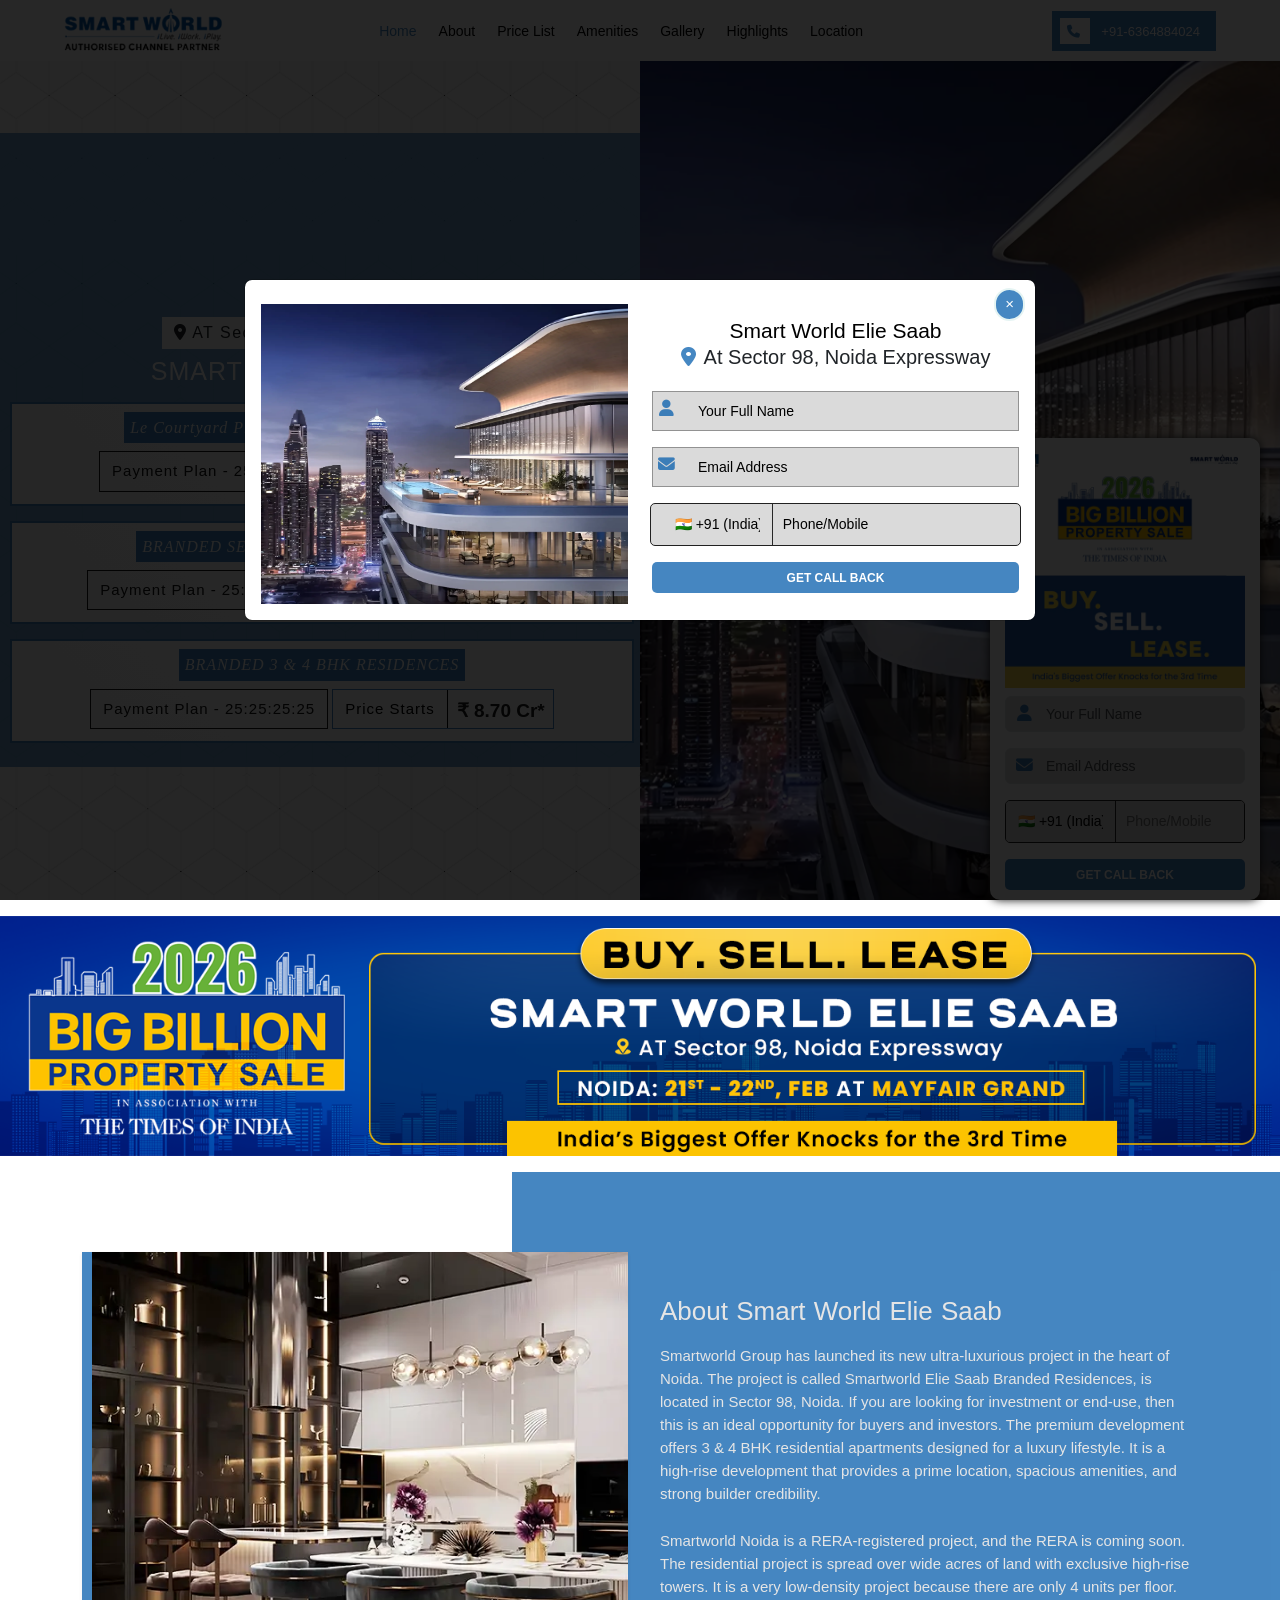
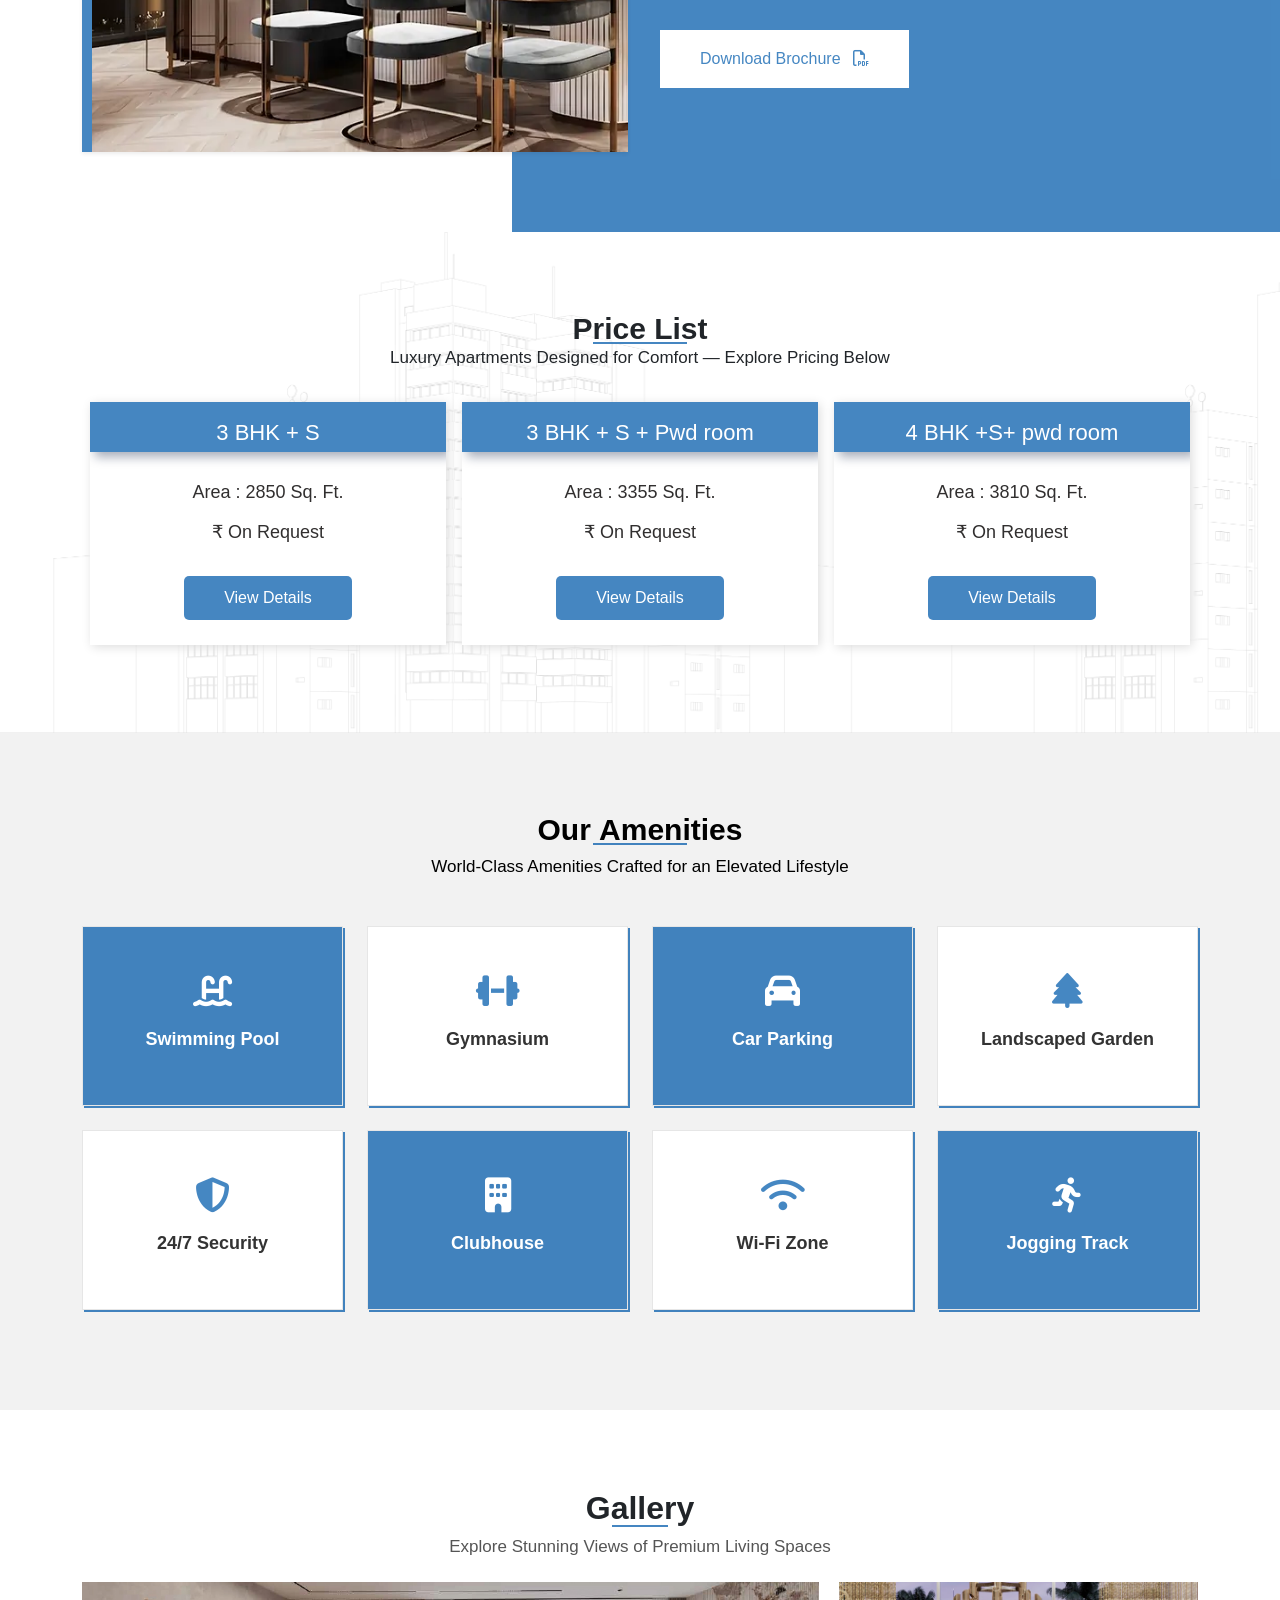
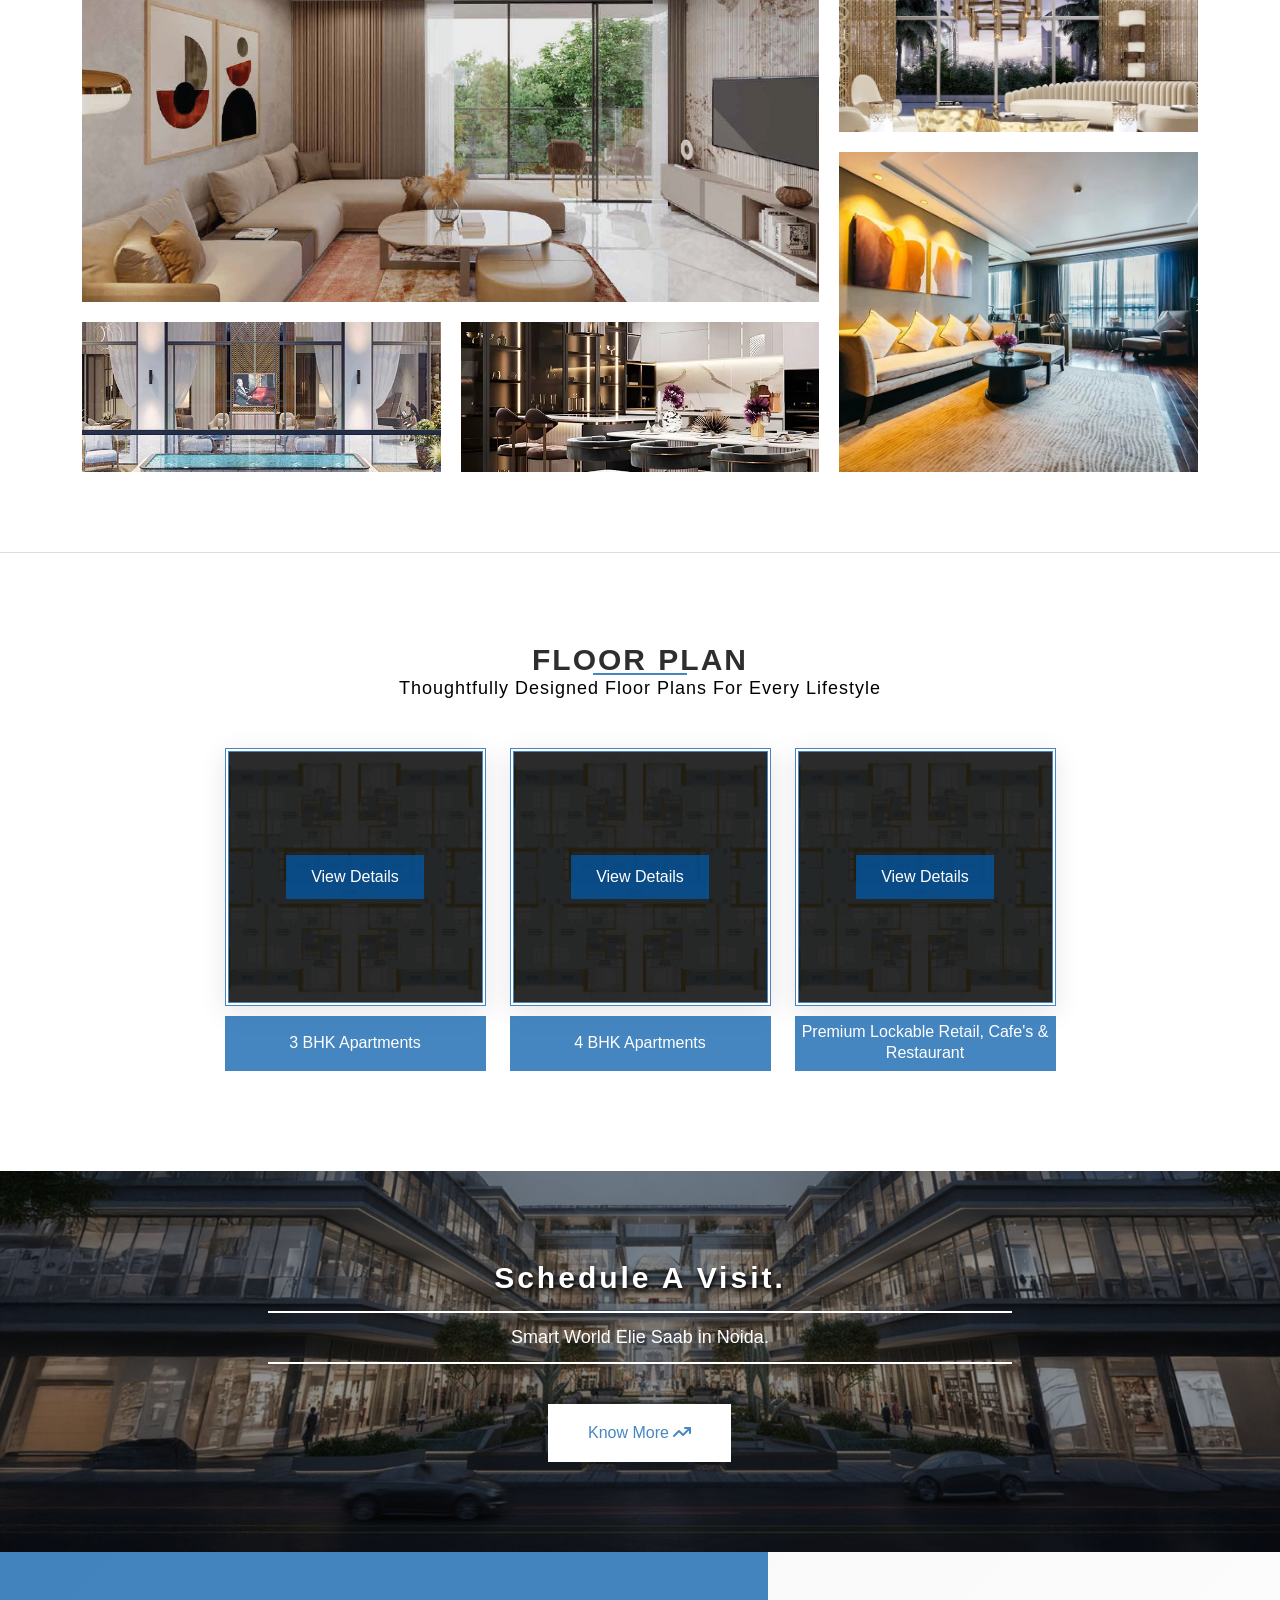
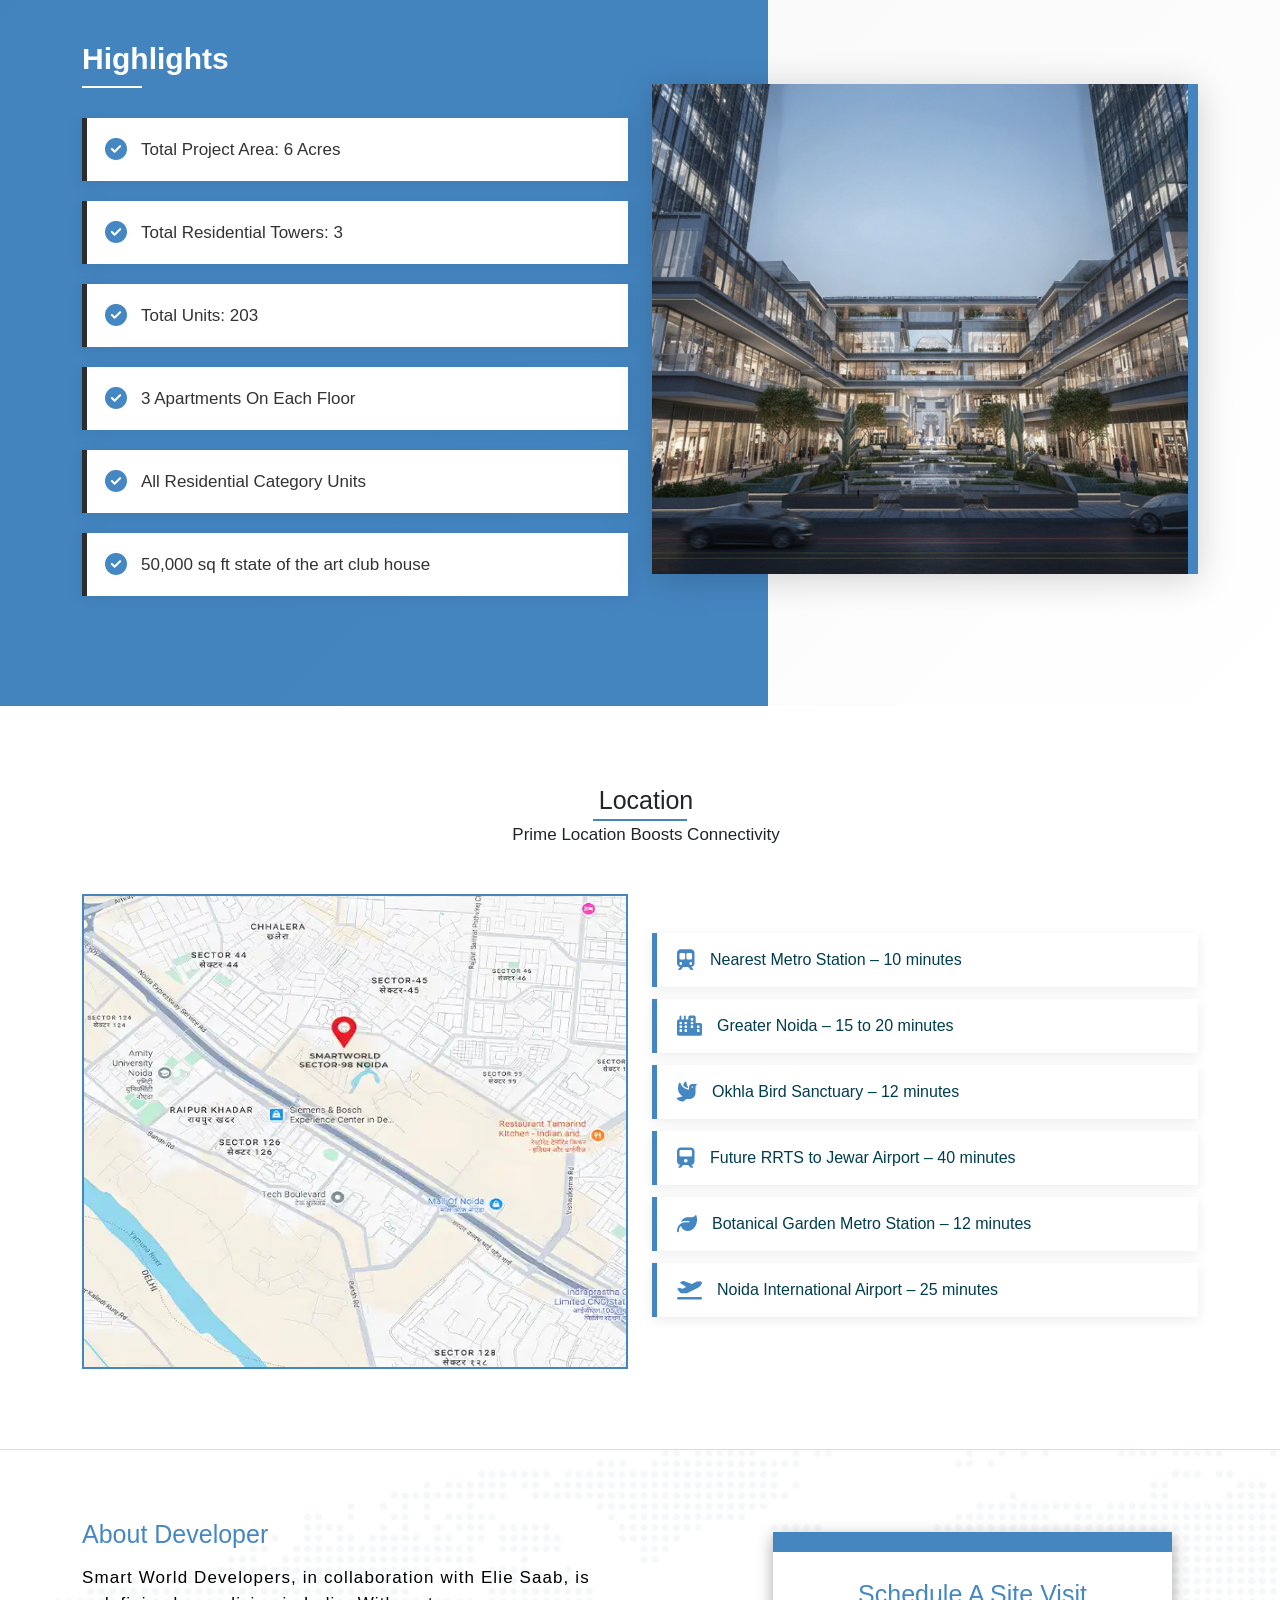
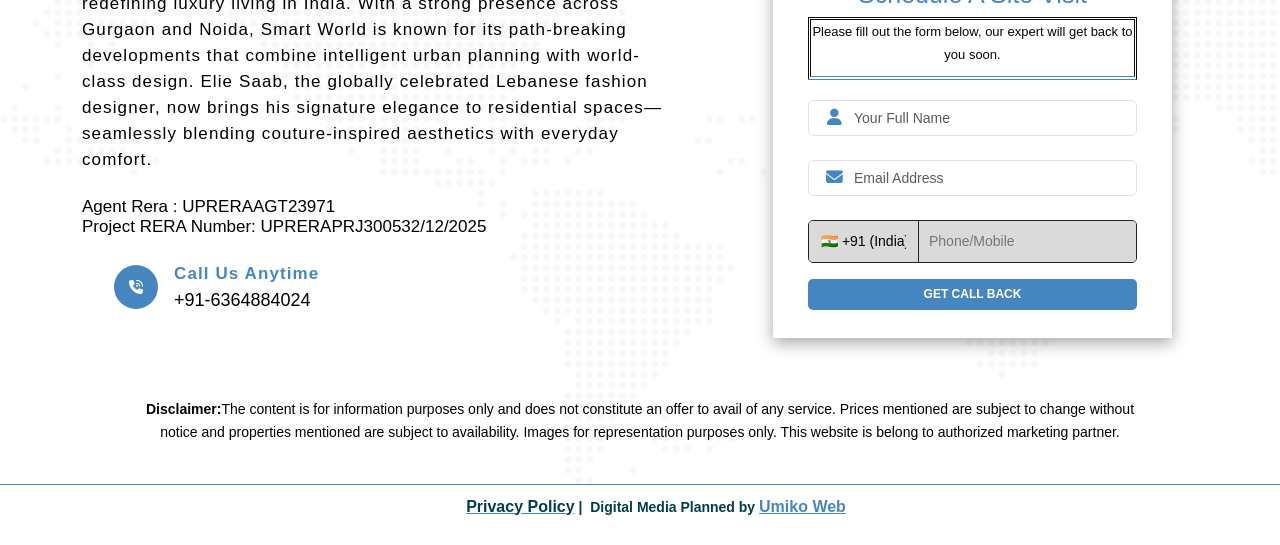
==== commit 85e7ea4d: "update" ====
--- a/index.html
+++ b/index.html
@@ -358,7 +358,7 @@
                            pattern="[0-9]{6,14}">
                      </div>
                      <input type="hidden" name="CLIENT" value="mr-Bhati">
-<input type="hidden" name="DOMAIN" value="https://eliesaabnoida.net/">
+<input type="hidden" name="DOMAIN" value="https://eliesaabnoidaproject.com">
 
 
                      <div class="col-lg-12 form-group">
@@ -574,7 +574,7 @@
                                     pattern="[0-9]{6,14}">
                               </div>
                               <input type="hidden" name="CLIENT" value="mr-Bhati">
-<input type="hidden" name="DOMAIN" value="https://eliesaabnoida.net/">
+<input type="hidden" name="DOMAIN" value="https://eliesaabnoidaproject.com">
 
                               <div class="col-lg-12 form-group">
                                  <div class="advanced-button">
@@ -914,7 +914,7 @@
                                        pattern="[0-9]{6,14}">
                                  </div>
                                  <input type="hidden" name="CLIENT" value="mr-Bhati">
-<input type="hidden" name="DOMAIN" value="https://eliesaabnoida.net/">
+<input type="hidden" name="DOMAIN" value="https://eliesaabnoidaproject.com">
 
                                  <div class="col-lg-12 form-group">
                                     <div class="advanced-button">
@@ -973,18 +973,20 @@
 
                   <h1 class="mb-3 mt-2">SMART WORLD ELIE SAAB</h1>
 
-                  <div class="bannertext">
-                     <p class="note my-2 border-0">BRANDED 3 & 4 BHK RESIDENCES</p>
+                    <div class="bannertext">
+                     <p class="note my-2">Le Courtyard Premium Retail Spaces & Restaurants</p>
                      <div class="d-lg-flex d-block">
                         <div class="price-box border-0">
-                           <span class="label plan">Payment Plan - 25:25:25:25</span>
+                           <span class="label plan">Payment Plan - 25:25:50 </span>
                         </div>
                         <div class="price-box ms-1">
-                           <span class="label">Price starts</span>
-                           <span class="price">₹ 8.70 Cr*</span>
+                           <span class="label">Starts from</span>
+                           <span class="price">₹ 1.70 CR*</span>
                         </div>
                      </div>
                   </div>
+
+                
 
 
                   <div class="bannertext">
@@ -999,18 +1001,20 @@
                         </div>
                      </div>
                   </div>
-                  <div class="bannertext">
-                     <p class="note my-2">Le Courtyard Premium Retail Spaces & Restaurants</p>
+
+                    <div class="bannertext">
+                     <p class="note my-2 border-0">BRANDED 3 & 4 BHK RESIDENCES</p>
                      <div class="d-lg-flex d-block">
                         <div class="price-box border-0">
-                           <span class="label plan">Payment Plan - 25:25:50 </span>
+                           <span class="label plan">Payment Plan - 25:25:25:25</span>
                         </div>
                         <div class="price-box ms-1">
-                           <span class="label">Starts from</span>
-                           <span class="price">₹ 1.70 CR*</span>
+                           <span class="label">Price starts</span>
+                           <span class="price">₹ 8.70 Cr*</span>
                         </div>
                      </div>
                   </div>
+                
 
                   <!-- <div class="offer-box">
                      Residences, Serviced Apartments & Commercial Spaces <br>
@@ -1203,7 +1207,7 @@
                            pattern="[0-9]{6,14}">
                      </div>
                      <input type="hidden" name="CLIENT" value="mr-Bhati">
-<input type="hidden" name="DOMAIN" value="https://eliesaabnoida.net/">
+<input type="hidden" name="DOMAIN" value="https://eliesaabnoidaproject.com">
 
                      <div class="col-lg-12 form-group">
                         <div class="advanced-button">
@@ -1630,7 +1634,7 @@
                         pattern="[0-9]{6,14}">
                   </div>
                   <input type="hidden" name="CLIENT" value="mr-Bhati">
-<input type="hidden" name="DOMAIN" value="https://eliesaabnoida.net/">
+<input type="hidden" name="DOMAIN" value="https://eliesaabnoidaproject.com">
 
                   <div class="col-lg-12 form-group">
                      <div class="advanced-button">
@@ -2327,7 +2331,7 @@
                                     pattern="[0-9]{6,14}">
                               </div>
                               <input type="hidden" name="CLIENT" value="mr-Bhati">
-<input type="hidden" name="DOMAIN" value="https://eliesaabnoida.net/">
+<input type="hidden" name="DOMAIN" value="https://eliesaabnoidaproject.com">
 
                               <div class="col-lg-12 form-group">
                                  <div class="advanced-button">
